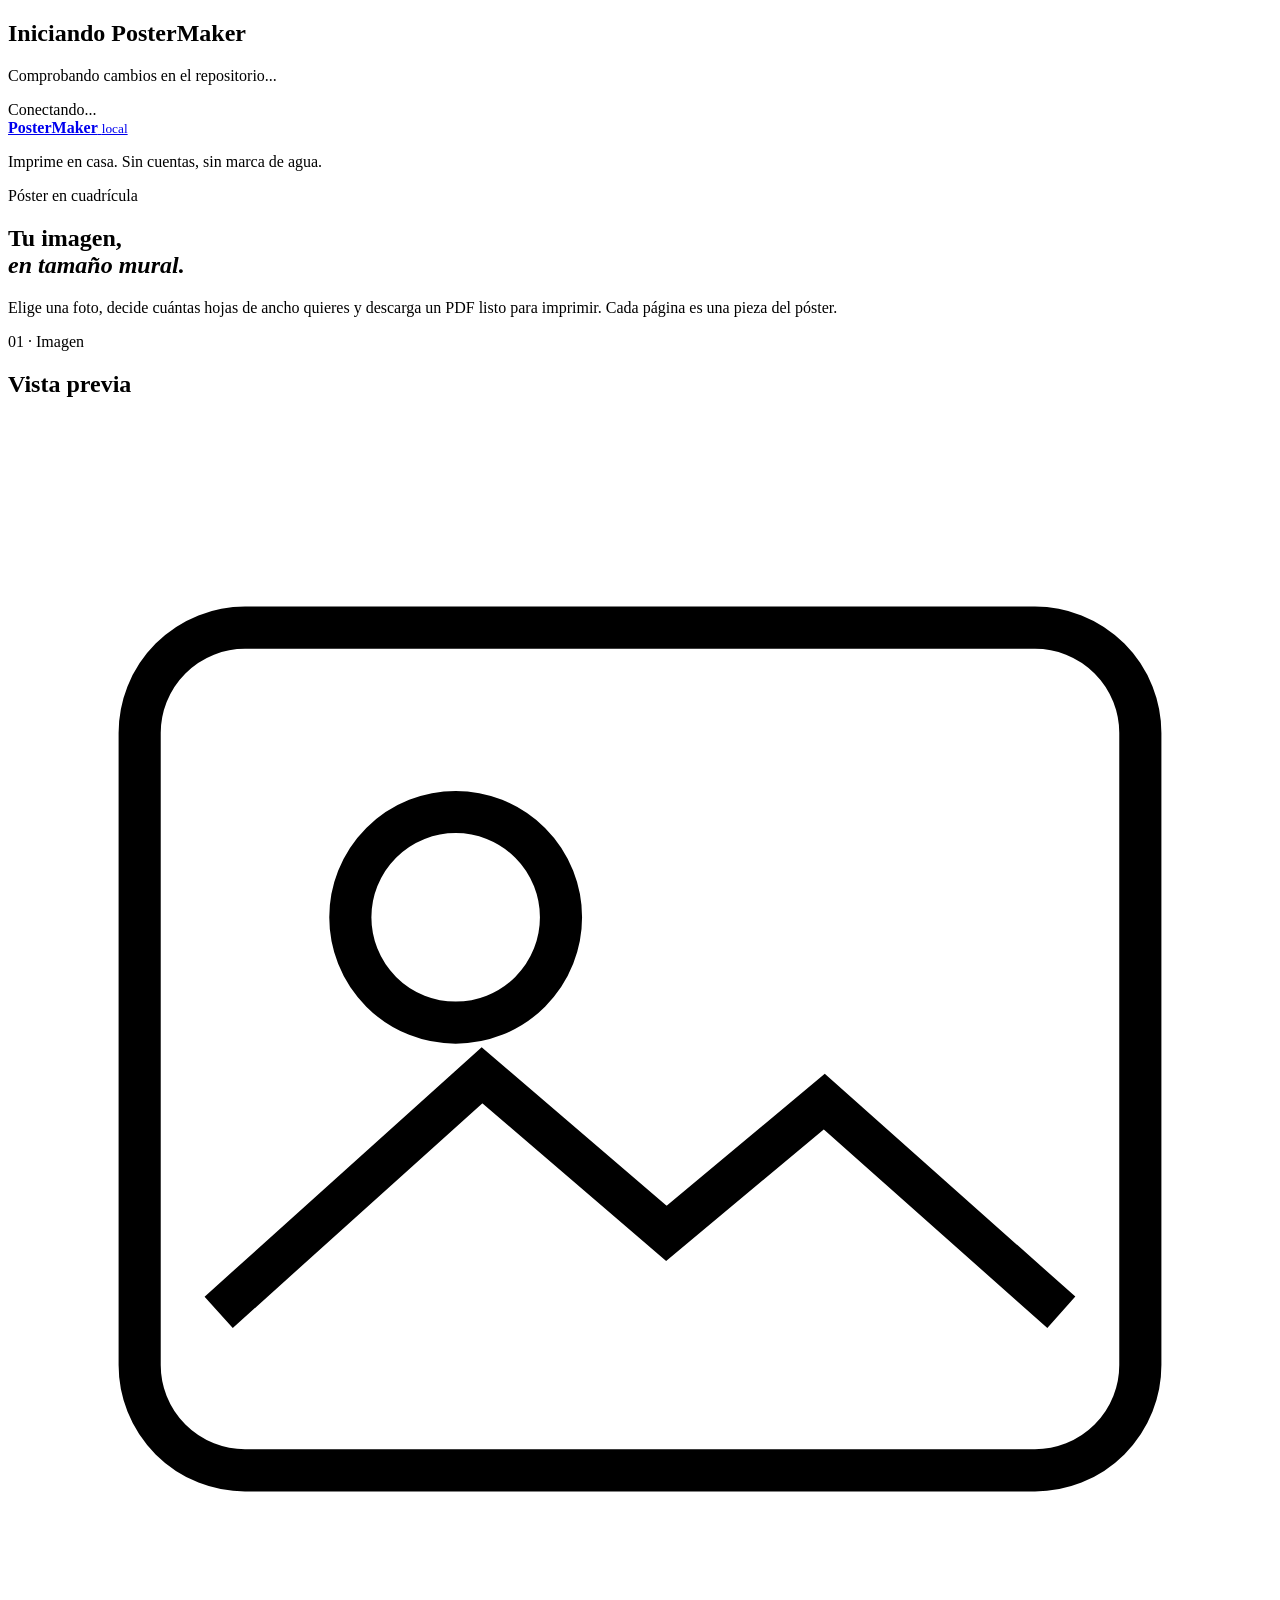
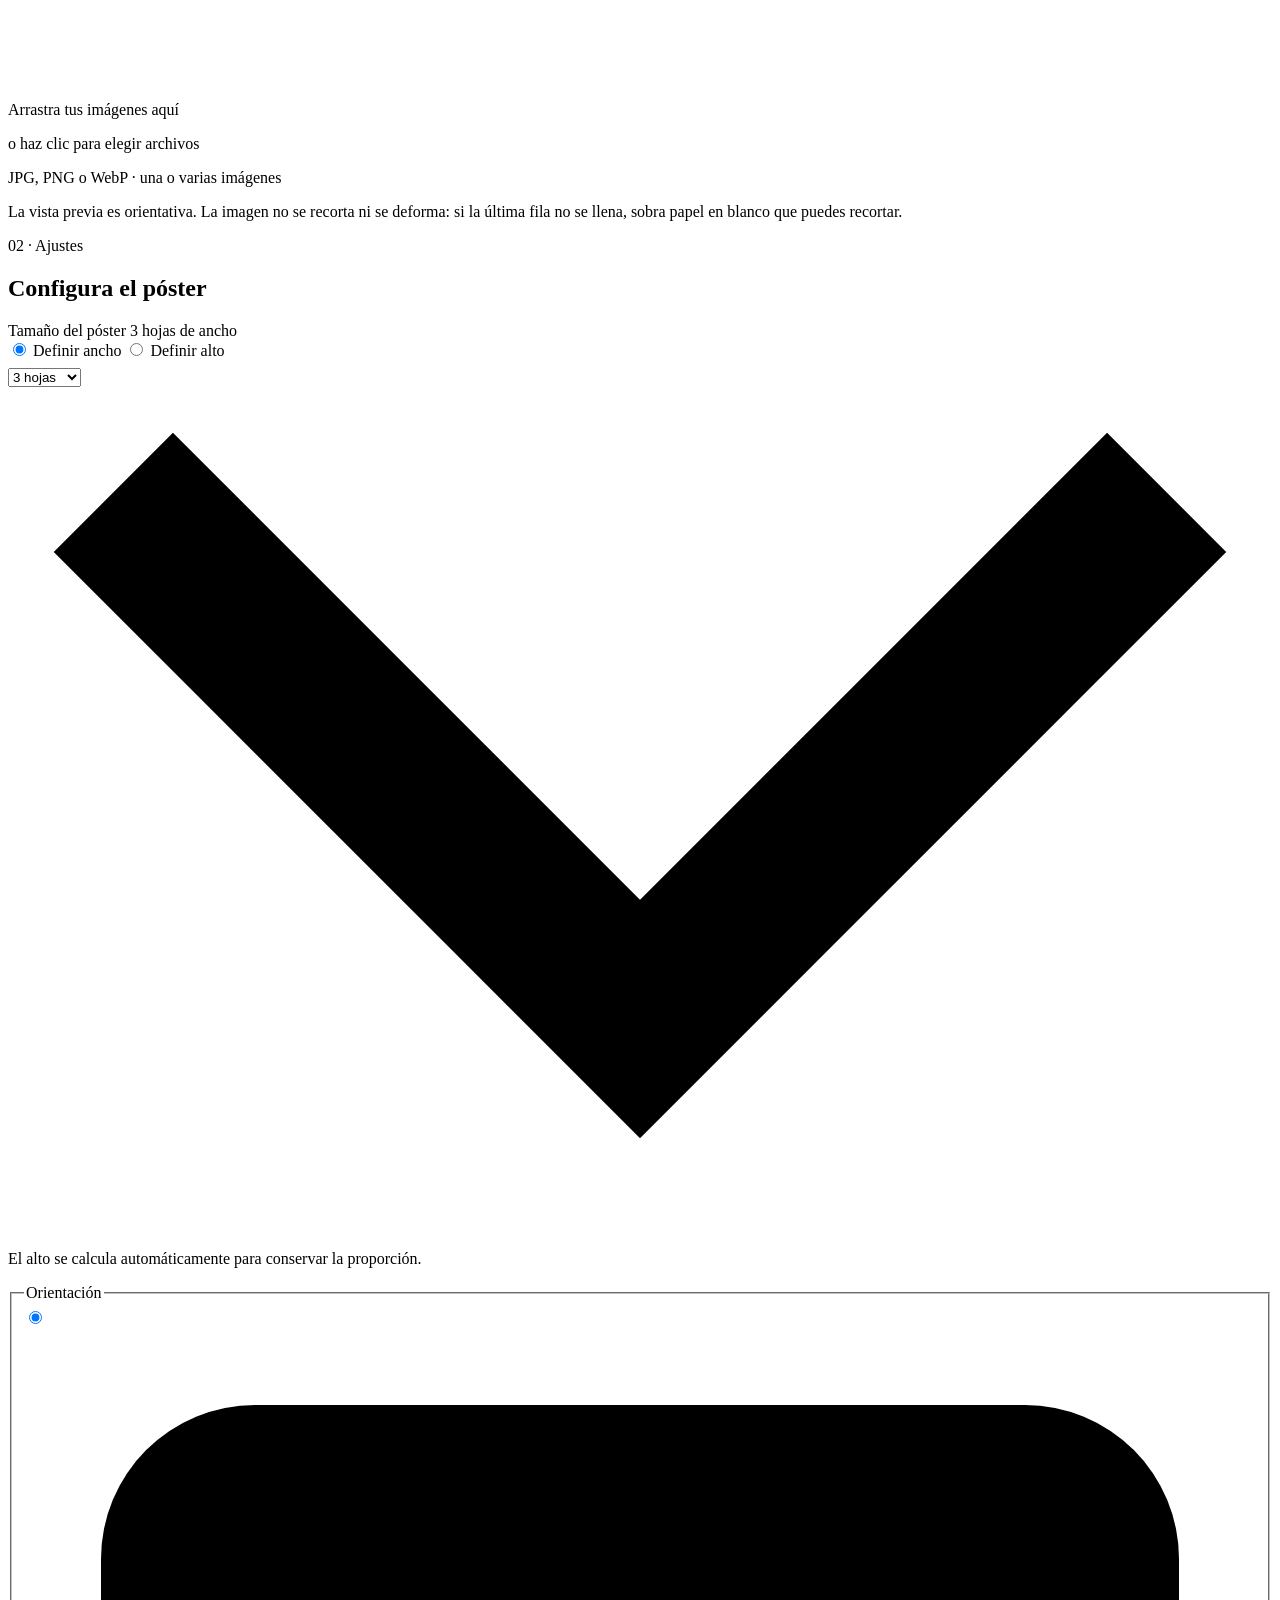
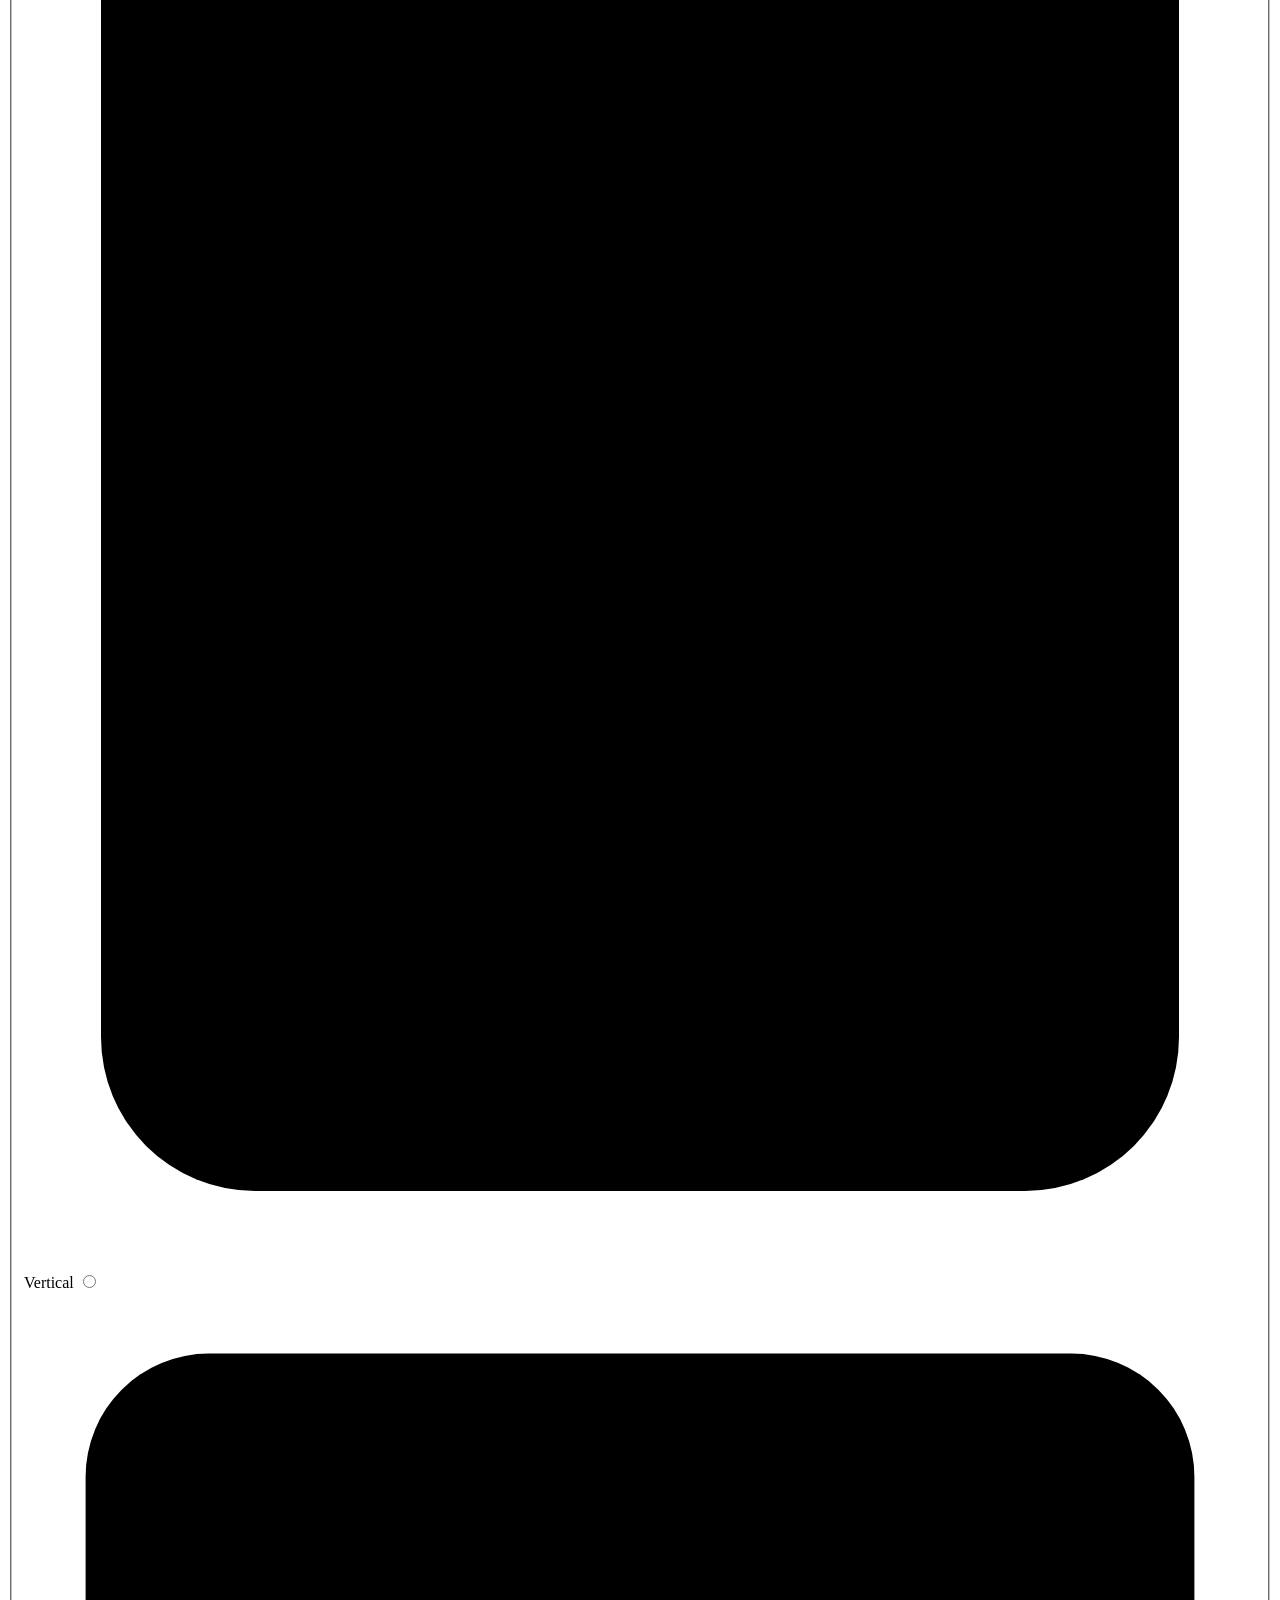
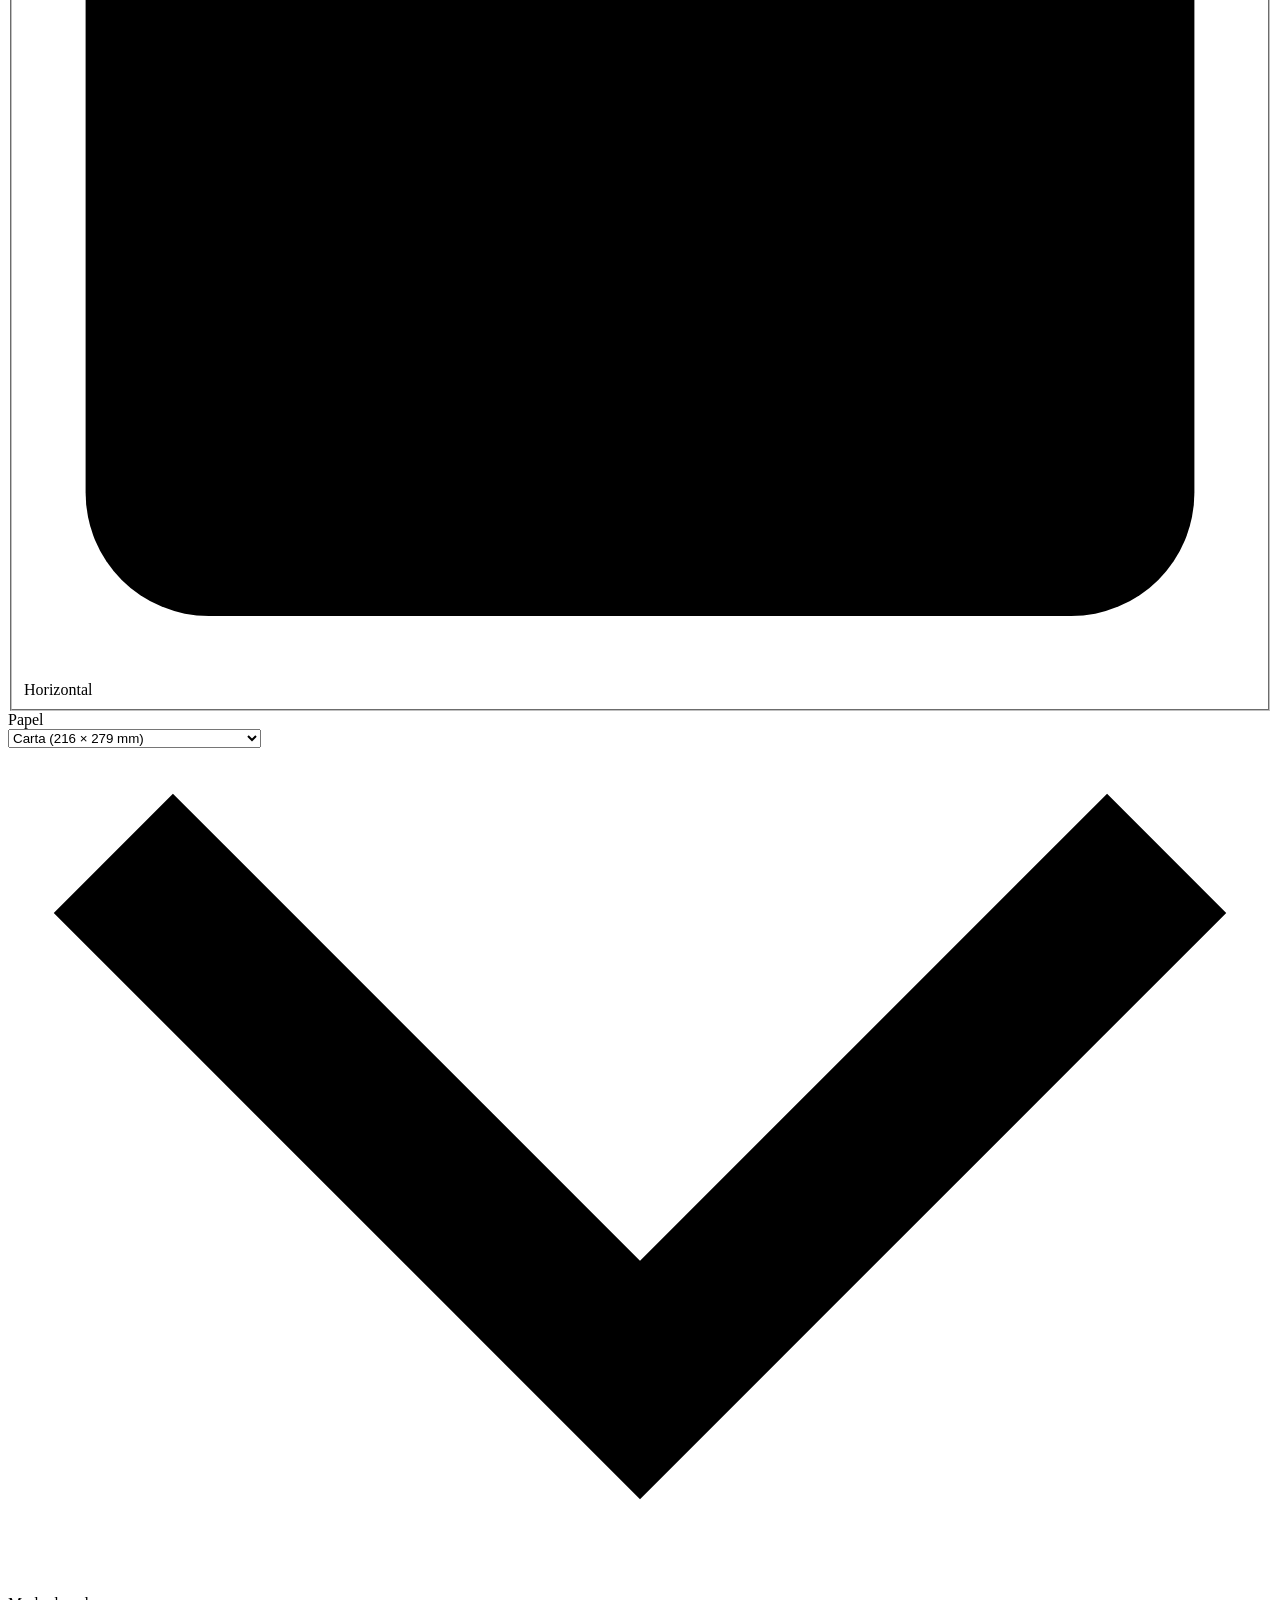
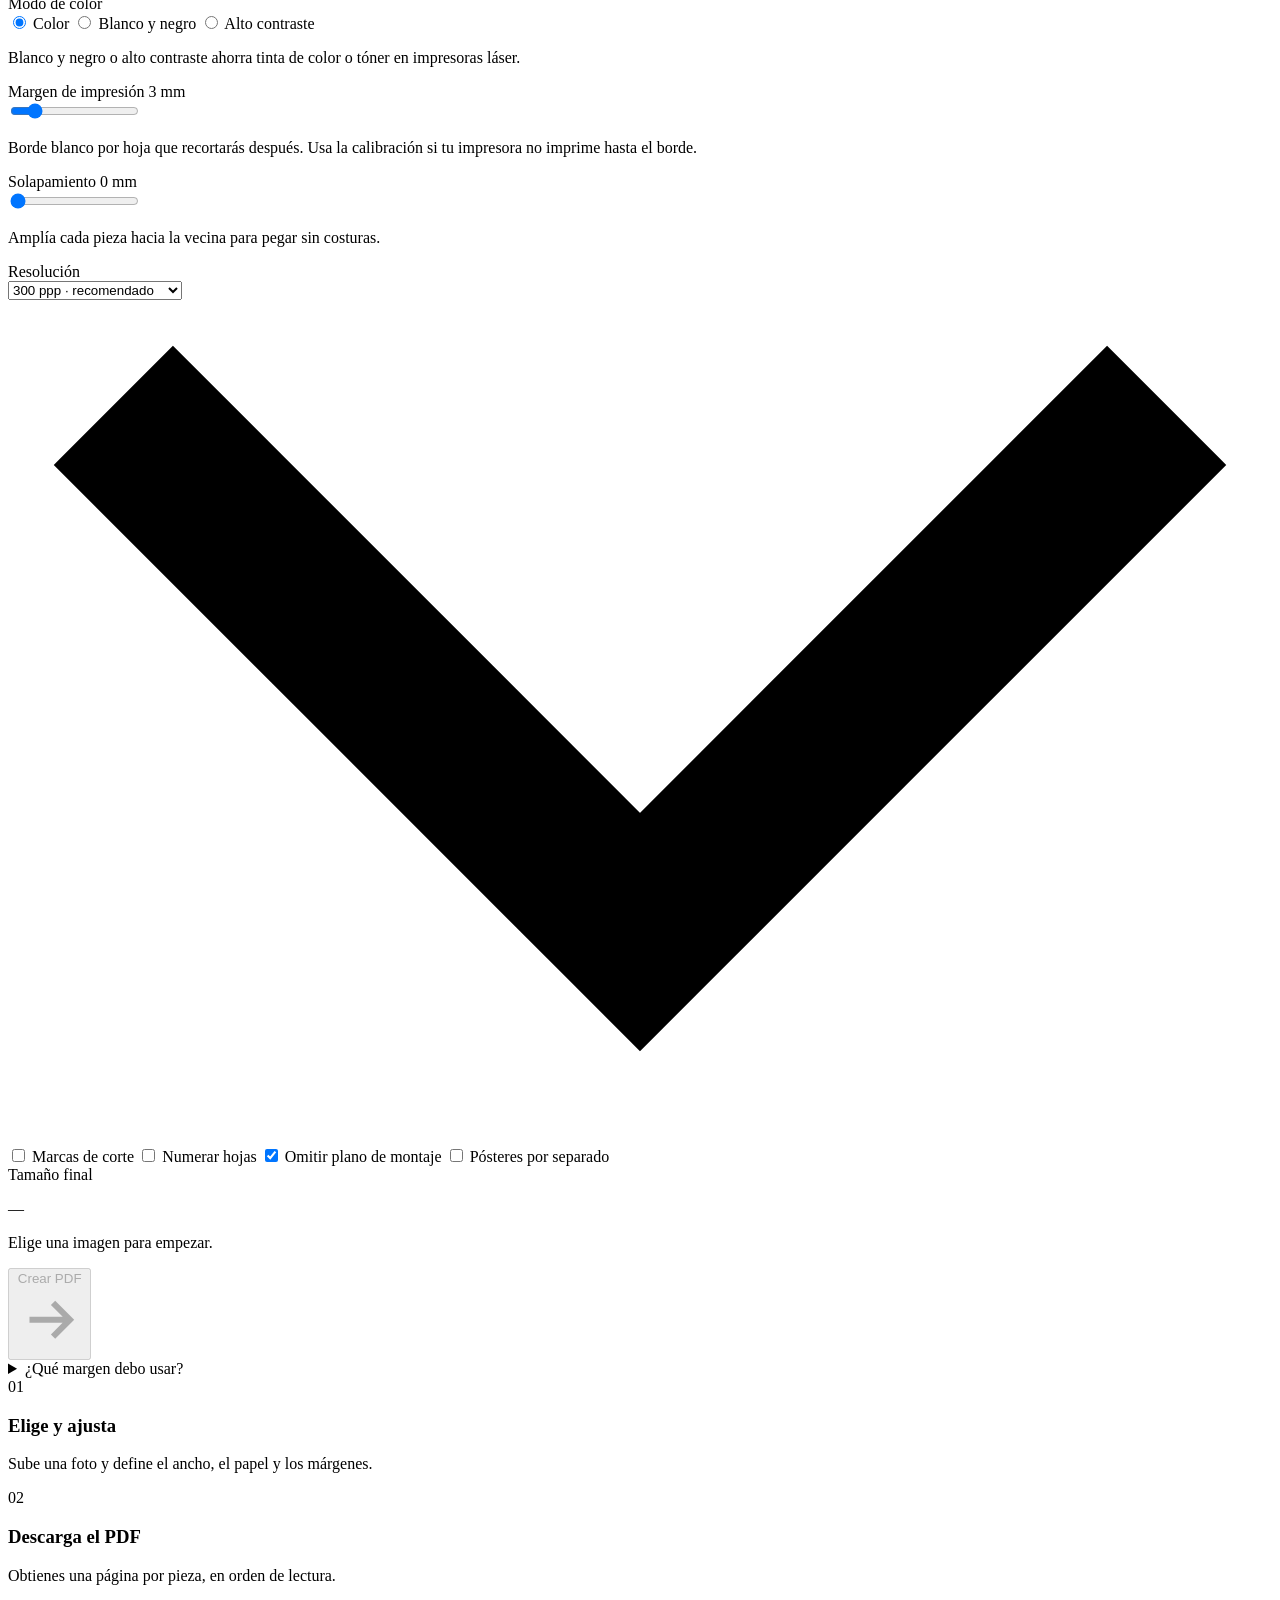
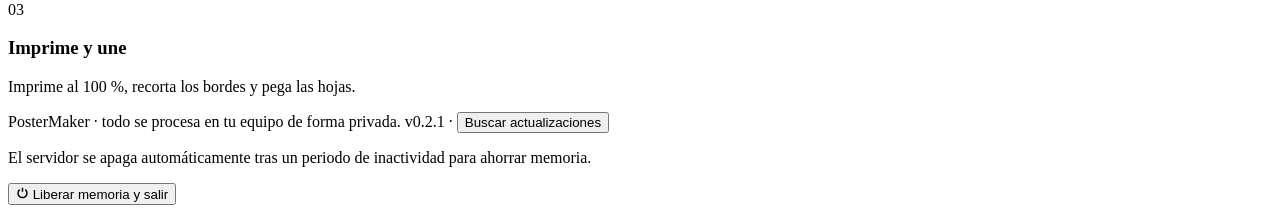
==== postermaker/static/index.html @ 4e957309 "chore: bump version to v0.2.1 and improve release tag discovery in updater" ====
<!doctype html>
<html lang="es">
<head>
  <meta charset="utf-8">
  <meta name="viewport" content="width=device-width, initial-scale=1">
  <title>PosterMaker · Pósteres imprimibles</title>
  <meta name="description" content="Convierte una imagen en un póster imprimible dividido en hojas Carta, A4, Oficio o Tabloide.">
  <link rel="icon" href="/static/favicon.svg" type="image/svg+xml">
  <link rel="stylesheet" href="/static/style.css">
  <script src="/static/app.js" defer></script>
</head>
<body>
  <div id="updater-overlay" class="updater-overlay" aria-live="polite">
    <div class="updater-card">
      <div class="updater-mark">
        <i></i><i></i><i></i><i></i>
      </div>
      <h2 id="updater-title">Iniciando PosterMaker</h2>
      <p id="updater-desc">Comprobando cambios en el repositorio...</p>
      <div class="updater-progress">
        <div id="updater-progress-bar" class="updater-progress-bar"></div>
      </div>
      <span id="updater-status" class="updater-status">Conectando...</span>
    </div>
  </div>

  <div class="page">
    <header class="site-header">
      <a class="brand" href="/" aria-label="PosterMaker, inicio">
        <span class="brand-mark" aria-hidden="true">
          <i></i><i></i><i></i><i></i>
        </span>
        <span class="brand-text">
          <strong>PosterMaker</strong>
          <small>local</small>
        </span>
      </a>
      <p class="header-note">Imprime en casa. Sin cuentas, sin marca de agua.</p>
    </header>

    <main>
      <section class="intro">
        <p class="eyebrow">Póster en cuadrícula</p>
        <h1>Tu imagen,<br><em>en tamaño mural.</em></h1>
        <p class="lead">
          Elige una foto, decide cuántas hojas de ancho quieres y descarga un PDF
          listo para imprimir. Cada página es una pieza del póster.
        </p>
      </section>

      <div class="workspace">
        <section class="preview-panel" aria-labelledby="preview-title">
          <div class="panel-head">
            <div>
              <p class="panel-kicker">01 · Imagen</p>
              <h2 id="preview-title">Vista previa</h2>
            </div>
            <button type="button" class="ghost-button" id="change-image" hidden>
              Cambiar imagen
            </button>
          </div>

          <div class="dropzone" id="dropzone" tabindex="0" role="button"
               aria-label="Seleccionar una o varias imágenes JPG o PNG">
            <input type="file" id="file-input" accept="image/jpeg,image/png,image/webp" multiple hidden>
            <div class="dropzone-icon" aria-hidden="true">
              <svg viewBox="0 0 48 48" fill="none" stroke="currentColor" stroke-width="1.6">
                <rect x="5" y="8" width="38" height="32" rx="4"/>
                <circle cx="17" cy="19" r="4"/>
                <path d="M8 34l10-9 7 6 6-5 9 8"/>
              </svg>
            </div>
            <p class="dropzone-title">Arrastra tus imágenes aquí</p>
            <p class="dropzone-copy">o haz clic para elegir archivos</p>
            <span class="dropzone-meta">JPG, PNG o WebP · una o varias imágenes</span>
          </div>

          <div class="preview-stage" id="preview-stage" hidden>
            <div class="batch-bar" id="batch-bar" hidden>
              <div class="batch-bar-header">
                <span id="batch-count" class="batch-count">0 imágenes</span>
                <span class="batch-hint">Haz clic en una miniatura para ver su póster</span>
              </div>
              <div class="batch-thumbs" id="batch-thumbs"></div>
            </div>
            <div class="canvas-wrap" id="canvas-wrap">
              <canvas id="preview-canvas" aria-label="Vista previa del póster con guías de corte"></canvas>
            </div>
            <div class="preview-meta">
              <span id="image-meta">—</span>
              <span id="hover-tile-info" class="hover-tile-info" hidden></span>
              <span class="cut-legend"><i aria-hidden="true"></i> guías de corte</span>
            </div>
          </div>

          <p class="fine-print">
            La vista previa es orientativa. La imagen no se recorta ni se deforma:
            si la última fila no se llena, sobra papel en blanco que puedes recortar.
          </p>
        </section>

        <aside class="options-panel" aria-labelledby="options-title">
          <div class="panel-head">
            <div>
              <p class="panel-kicker">02 · Ajustes</p>
              <h2 id="options-title">Configura el póster</h2>
            </div>
          </div>

          <form id="options-form" novalidate>
            <div class="control">
              <div class="control-head">
                <label for="dim-count">Tamaño del póster</label>
                <output id="pages-wide-out" for="dim-count">3 hojas de ancho</output>
              </div>
              <div class="segmented segmented-tight" style="margin-bottom: 8px;">
                <input type="radio" name="dimension_mode" id="dim-mode-wide" value="wide" checked>
                <label for="dim-mode-wide">Definir ancho</label>
                <input type="radio" name="dimension_mode" id="dim-mode-high" value="high">
                <label for="dim-mode-high">Definir alto</label>
              </div>
              <div class="select-wrap">
                <select id="pages-wide" name="pages_wide">
                  <option value="1">1 hoja</option>
                  <option value="2">2 hojas</option>
                  <option value="3" selected>3 hojas</option>
                  <option value="4">4 hojas</option>
                  <option value="5">5 hojas</option>
                  <option value="6">6 hojas</option>
                  <option value="7">7 hojas</option>
                  <option value="8">8 hojas</option>
                  <option value="9">9 hojas</option>
                  <option value="10">10 hojas</option>
                </select>
                <svg class="chevron" viewBox="0 0 12 8" aria-hidden="true">
                  <path d="M1 1l5 5 5-5" fill="none" stroke="currentColor" stroke-width="1.6"/>
                </svg>
              </div>
              <p class="hint" id="dim-hint">El alto se calcula automáticamente para conservar la proporción.</p>
            </div>

            <div class="control-grid">
              <fieldset class="control">
                <legend>Orientación</legend>
                <div class="segmented">
                  <input type="radio" name="orientation" id="orientation-portrait" value="portrait" checked>
                  <label for="orientation-portrait">
                    <svg viewBox="0 0 16 20" aria-hidden="true"><rect x="1" y="1" width="14" height="18" rx="2"/></svg>
                    Vertical
                  </label>
                  <input type="radio" name="orientation" id="orientation-landscape" value="landscape">
                  <label for="orientation-landscape">
                    <svg viewBox="0 0 20 16" aria-hidden="true"><rect x="1" y="1" width="18" height="14" rx="2"/></svg>
                    Horizontal
                  </label>
                </div>
              </fieldset>

              <div class="control">
                <div class="control-head">
                  <label for="paper">Papel</label>
                </div>
                <div class="select-wrap">
                  <select id="paper" name="paper">
                    <option value="letter" selected>Carta (216 × 279 mm)</option>
                    <option value="a4">A4 (210 × 297 mm)</option>
                    <option value="a3">A3 (297 × 420 mm)</option>
                    <option value="a5">A5 (148 × 210 mm)</option>
                    <option value="legal">Oficio / Legal (216 × 356 mm)</option>
                    <option value="tabloid">Tabloide / Doble Carta (279 × 432 mm)</option>
                  </select>
                  <svg class="chevron" viewBox="0 0 12 8" aria-hidden="true">
                    <path d="M1 1l5 5 5-5" fill="none" stroke="currentColor" stroke-width="1.6"/>
                  </svg>
                </div>
              </div>
            </div>

            <div class="control">
              <div class="control-head">
                <label>Modo de color</label>
              </div>
              <div class="segmented">
                <input type="radio" name="color_mode" id="color-full" value="color" checked>
                <label for="color-full">Color</label>
                <input type="radio" name="color_mode" id="color-gray" value="grayscale">
                <label for="color-gray">Blanco y negro</label>
                <input type="radio" name="color_mode" id="color-mono" value="monochrome">
                <label for="color-mono">Alto contraste</label>
              </div>
              <p class="hint">Blanco y negro o alto contraste ahorra tinta de color o tóner en impresoras láser.</p>
            </div>

            <div class="control">
              <div class="control-head">
                <label for="margin">Margen de impresión</label>
                <output id="margin-out" for="margin">3 mm</output>
              </div>
              <input type="range" id="margin" name="margin" min="0" max="20" step="1" value="3">
              <p class="hint">Borde blanco por hoja que recortarás después. Usa la calibración si tu impresora no imprime hasta el borde.</p>
            </div>

            <div class="control">
              <div class="control-head">
                <label for="overlap">Solapamiento</label>
                <output id="overlap-out" for="overlap">0 mm</output>
              </div>
              <input type="range" id="overlap" name="overlap" min="0" max="10" step="1" value="0">
              <p class="hint">Amplía cada pieza hacia la vecina para pegar sin costuras.</p>
            </div>

            <div class="control">
              <div class="control-head">
                <label for="dpi">Resolución</label>
              </div>
              <div class="select-wrap">
                <select id="dpi" name="dpi">
                  <option value="150">150 ppp · borrador</option>
                  <option value="300" selected>300 ppp · recomendado</option>
                  <option value="600">600 ppp · máxima calidad</option>
                </select>
                <svg class="chevron" viewBox="0 0 12 8" aria-hidden="true">
                  <path d="M1 1l5 5 5-5" fill="none" stroke="currentColor" stroke-width="1.6"/>
                </svg>
              </div>
            </div>

            <div class="switch-row">
              <label class="switch">
                <input type="checkbox" id="marks" name="marks">
                <span class="switch-track" aria-hidden="true"></span>
                <span>Marcas de corte</span>
              </label>
              <label class="switch">
                <input type="checkbox" id="labels" name="labels">
                <span class="switch-track" aria-hidden="true"></span>
                <span>Numerar hojas</span>
              </label>
              <label class="switch" title="Al estar marcada, el PDF comienza directamente con las piezas a imprimir, omitiendo la primera página con la vista previa y el plano de montaje">
                <input type="checkbox" id="skip-guide" name="skip_guide" checked>
                <span class="switch-track" aria-hidden="true"></span>
                <span>Omitir plano de montaje</span>
              </label>
              <label class="switch" id="separate-wrap" title="Si seleccionas varias imágenes y activas esta opción, se generará un póster independiente para cada una en lugar de un único PDF combinado.">
                <input type="checkbox" id="separate-posters" name="separate_posters">
                <span class="switch-track" aria-hidden="true"></span>
                <span>Pósteres por separado</span>
              </label>
            </div>

            <div class="summary" id="summary">
              <div class="summary-top">
                <span>Tamaño final</span>
                <span class="dpi-badge" id="dpi-badge" hidden>—</span>
              </div>
              <p class="dimensions" id="dimensions">—</p>
              <p class="summary-detail" id="summary-detail">Elige una imagen para empezar.</p>
              <p class="resolution-note" id="resolution-note" hidden></p>
            </div>

            <button type="submit" class="primary-button" id="generate" disabled>
              <span class="button-label">Crear PDF</span>
              <span class="spinner" aria-hidden="true"></span>
              <svg viewBox="0 0 20 20" aria-hidden="true">
                <path d="M4 10h11M11 5l5 5-5 5" fill="none" stroke="currentColor" stroke-width="1.8"/>
              </svg>
            </button>

            <p class="status" id="status" role="status" aria-live="polite" hidden></p>

            <div class="result-card" id="result-card" hidden>
              <div class="result-head">
                <span class="check" aria-hidden="true">
                  <svg viewBox="0 0 20 20"><path d="M4 10.5l4 4 8-9" fill="none" stroke="currentColor" stroke-width="2"/></svg>
                </span>
                <div>
                  <strong id="result-title">Tu PDF está listo</strong>
                  <span id="result-detail">—</span>
                </div>
              </div>
              <a class="download-button" id="download-link" href="#" download>
                <span class="download-label">Descargar PDF</span>
                <svg viewBox="0 0 20 20" aria-hidden="true">
                  <path d="M10 3v10M5.5 9l4.5 4.5L14.5 9M4 17h12" fill="none" stroke="currentColor" stroke-width="1.8"/>
                </svg>
              </a>
              <div id="batch-separate-files" class="batch-separate-files" hidden>
                <p class="batch-files-title">Archivos individuales listos para descargar:</p>
                <div id="batch-files-list" class="batch-files-list"></div>
              </div>
              <a class="download-button secondary" id="download-zip-link" href="#" download>
                <span class="download-zip-label">Descargar piezas sueltas (ZIP)</span>
                <svg viewBox="0 0 20 20" aria-hidden="true">
                  <path d="M4 3h12a1 1 0 011 1v12a1 1 0 01-1 1H4a1 1 0 01-1-1V4a1 1 0 011-1zm6 3v8m-3-4l3 3 3-3" fill="none" stroke="currentColor" stroke-width="1.8"/>
                </svg>
              </a>
              <div class="result-actions">
                <a id="result-preview" href="#" target="_blank" rel="noopener">Ver vista previa</a>
                <button type="button" id="new-poster">Crear otro</button>
              </div>
            </div>

            <details class="calibration">
              <summary>¿Qué margen debo usar?</summary>
              <p>
                Imprime la hoja de calibración al 100 %, mide el borde blanco de
                tu impresora e introduce el valor mayor. Si imprime sin bordes,
                usa 0 mm.
              </p>
              <a id="calibration-link" href="/api/calibration?paper=letter" download>
                Descargar calibración Carta
              </a>
            </details>
          </form>
        </aside>
      </div>

      <section class="steps" aria-label="Cómo funciona">
        <article>
          <span>01</span>
          <h3>Elige y ajusta</h3>
          <p>Sube una foto y define el ancho, el papel y los márgenes.</p>
        </article>
        <article>
          <span>02</span>
          <h3>Descarga el PDF</h3>
          <p>Obtienes una página por pieza, en orden de lectura.</p>
        </article>
        <article>
          <span>03</span>
          <h3>Imprime y une</h3>
          <p>Imprime al 100 %, recorta los bordes y pega las hojas.</p>
        </article>
      </section>
    </main>

    <footer class="site-footer">
      <div class="footer-info">
        <p>PosterMaker · todo se procesa en tu equipo de forma privada. <span class="version-badge">v0.2.1</span> · <button type="button" id="btn-check-update" class="btn-text">Buscar actualizaciones</button></p>
        <p class="footer-hint">El servidor se apaga automáticamente tras un periodo de inactividad para ahorrar memoria.</p>
      </div>
      <button type="button" id="btn-shutdown" class="btn-subtle" title="Cerrar servidor y liberar memoria RAM inmediatamente">
        <svg viewBox="0 0 16 16" width="13" height="13" fill="none" stroke="currentColor" stroke-width="1.8" aria-hidden="true">
          <path d="M8 2v5M4.5 4.5a5.5 5.5 0 1 0 7 0"/>
        </svg>
        Liberar memoria y salir
      </button>
    </footer>
  </div>
</body>
</html>
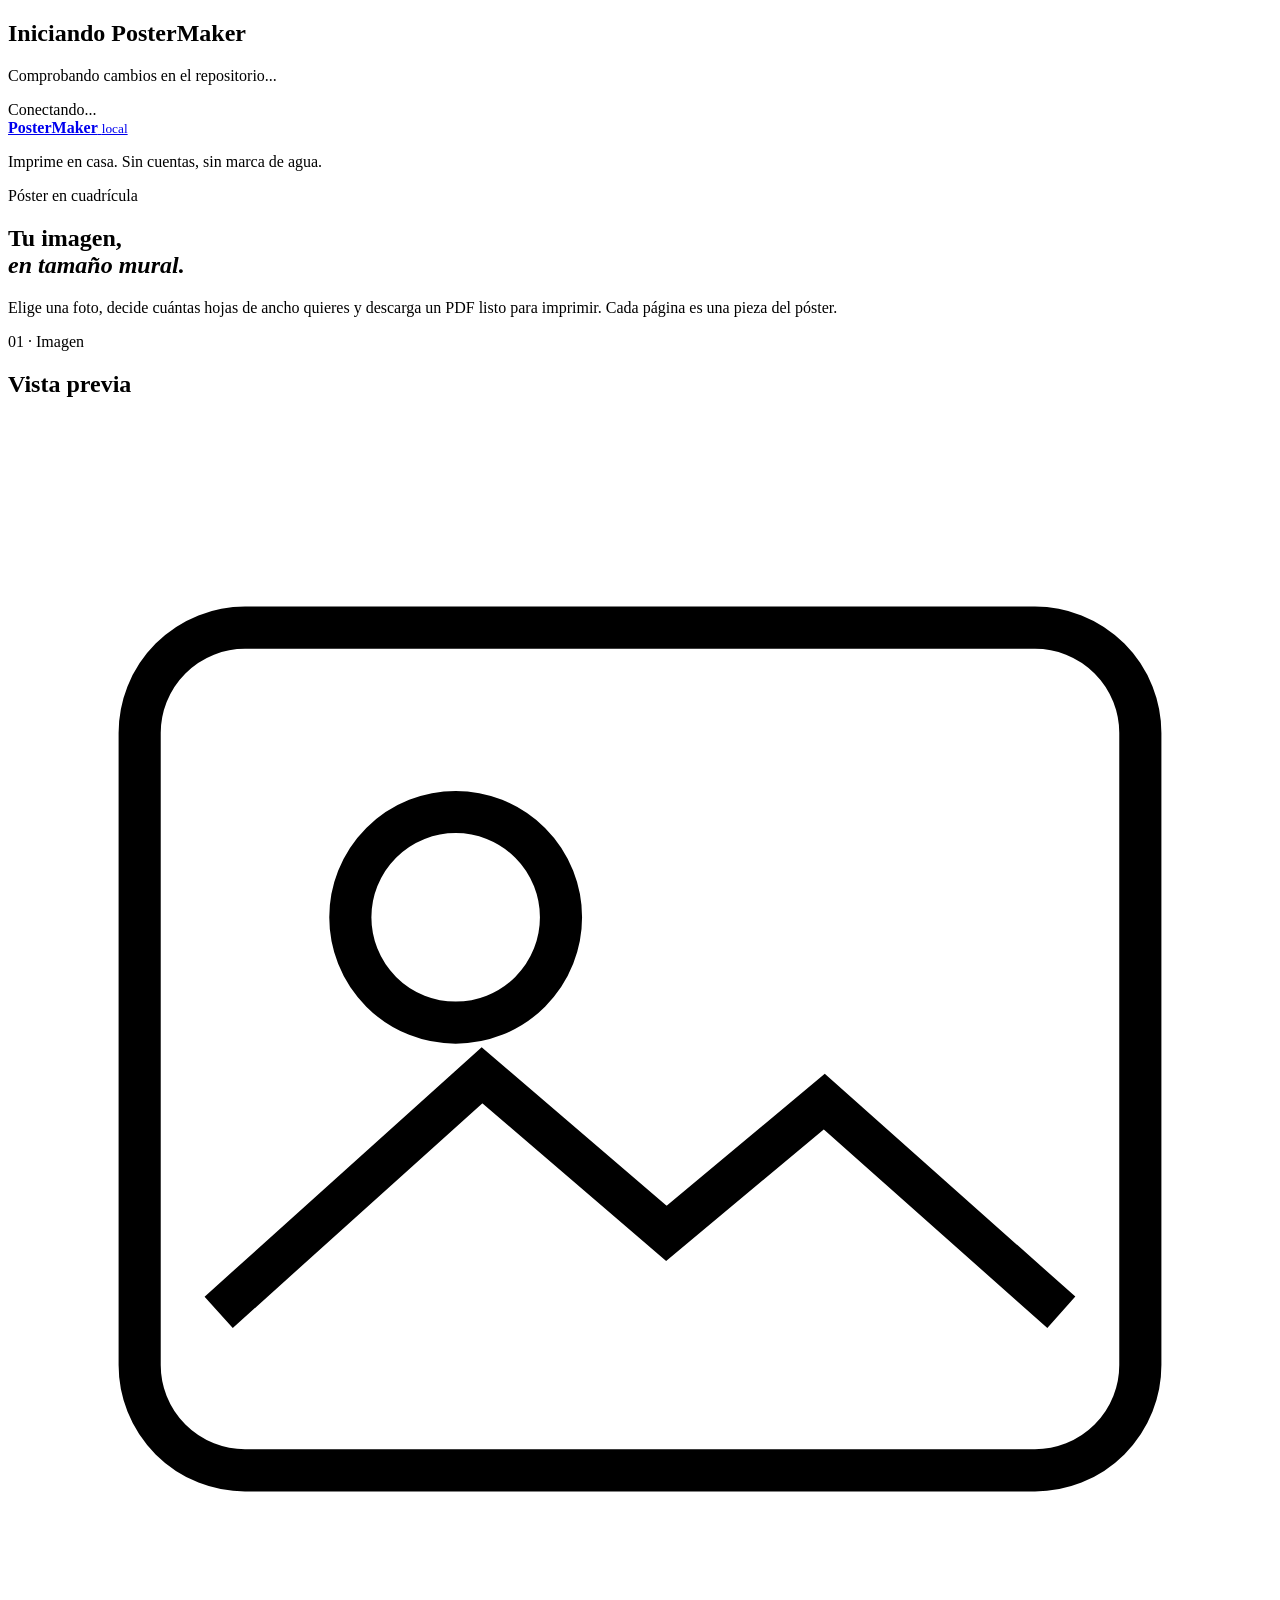
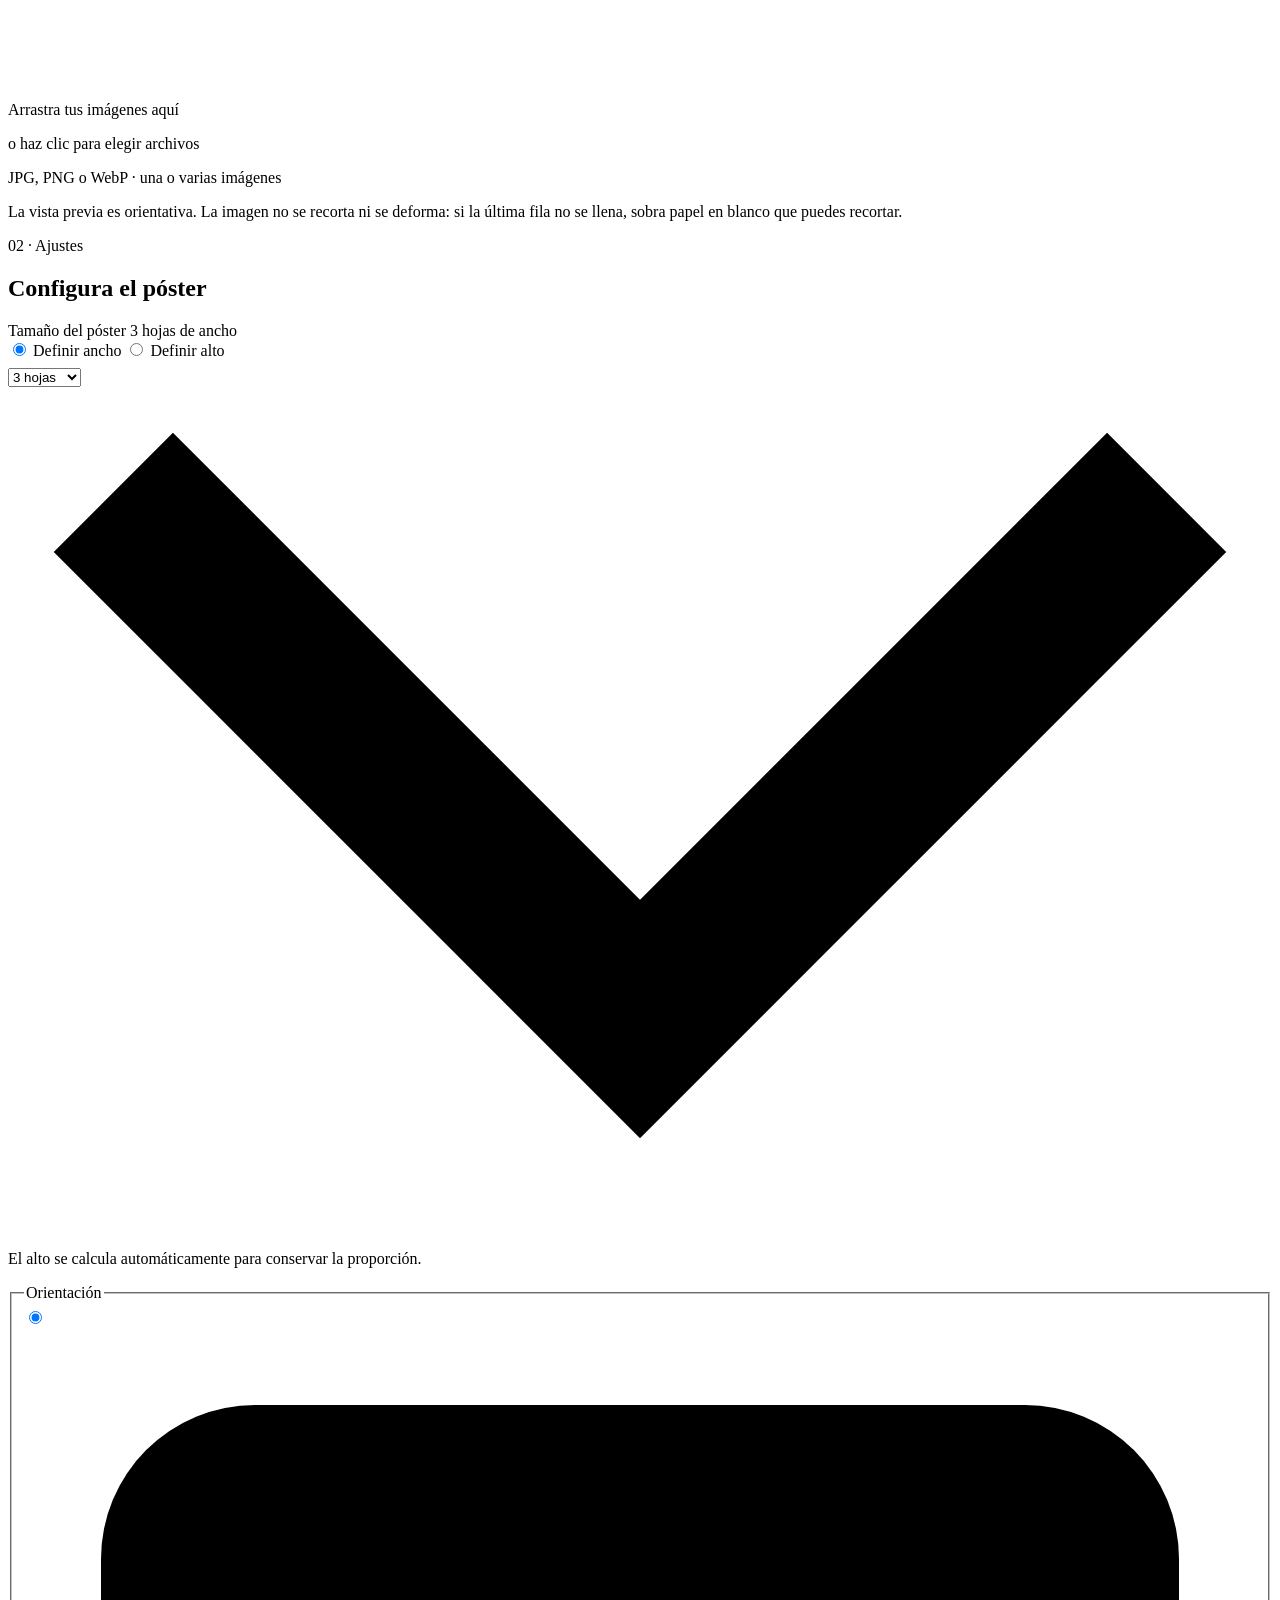
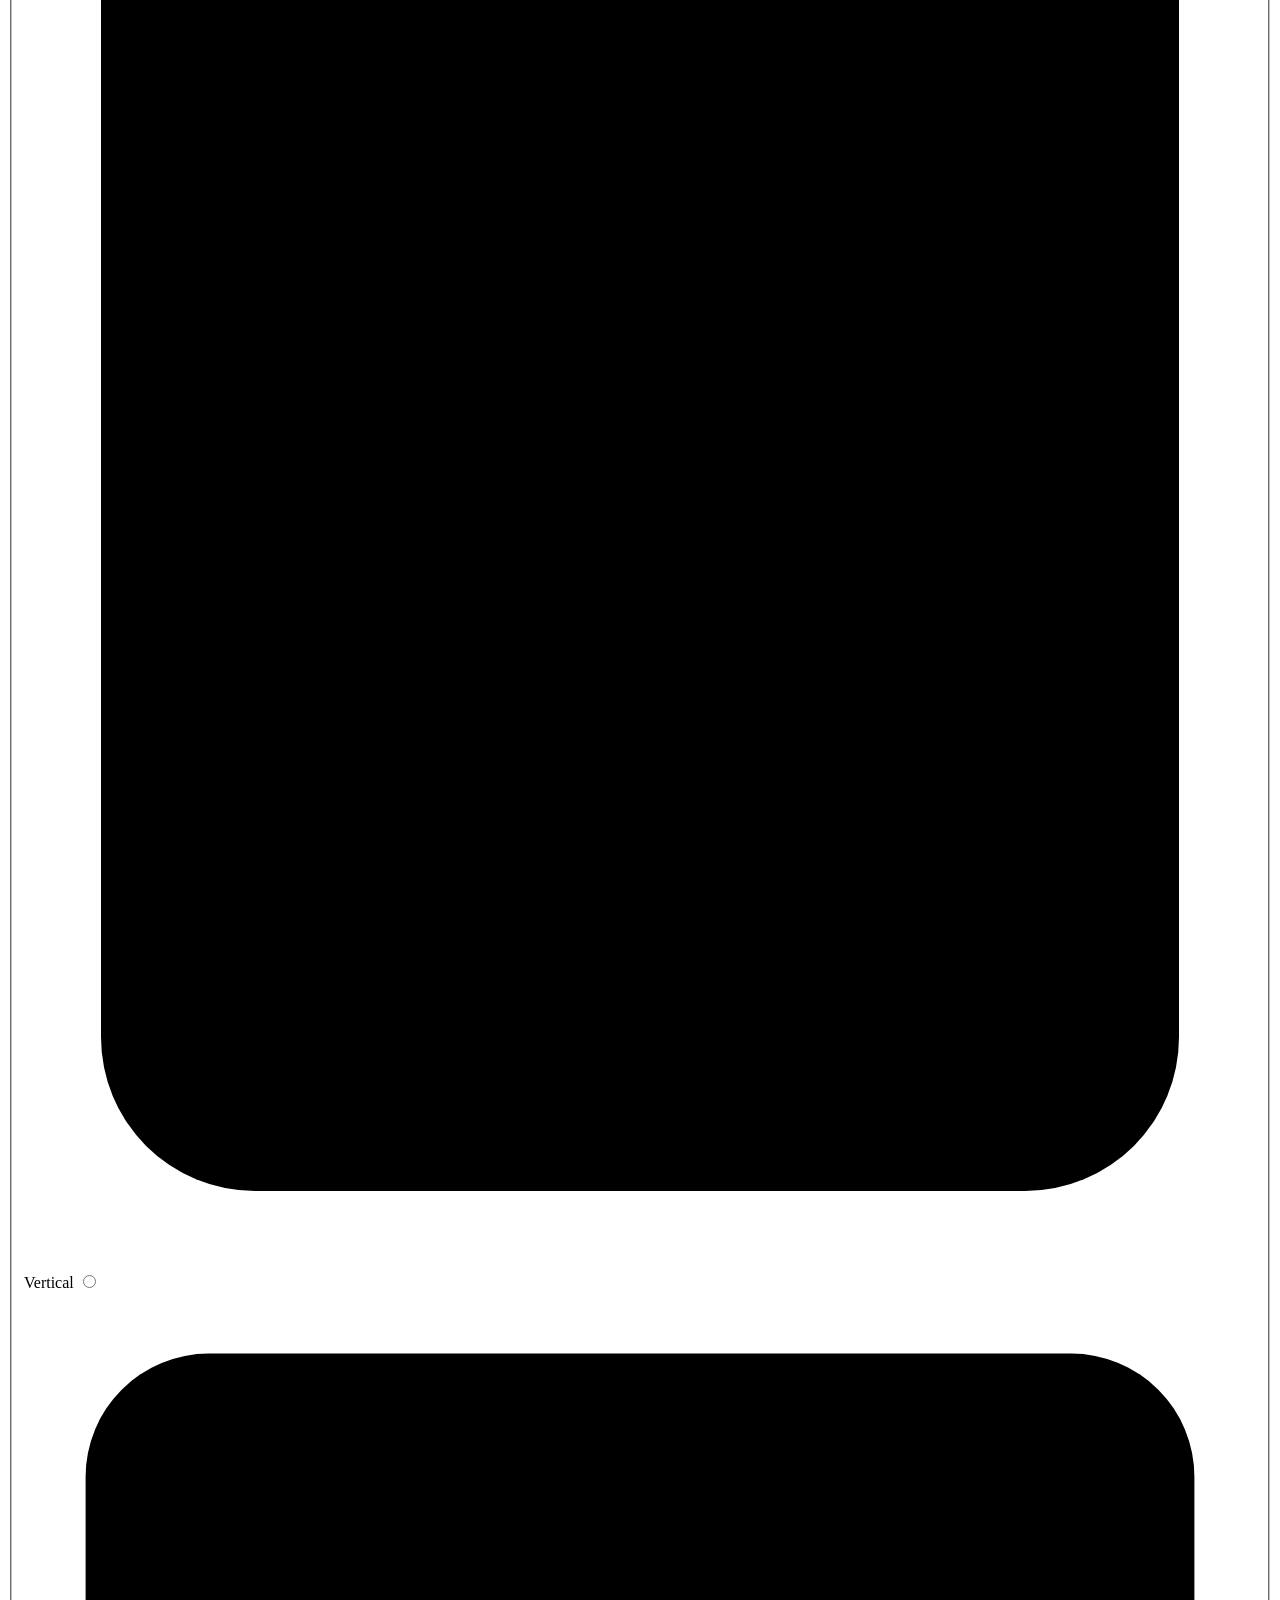
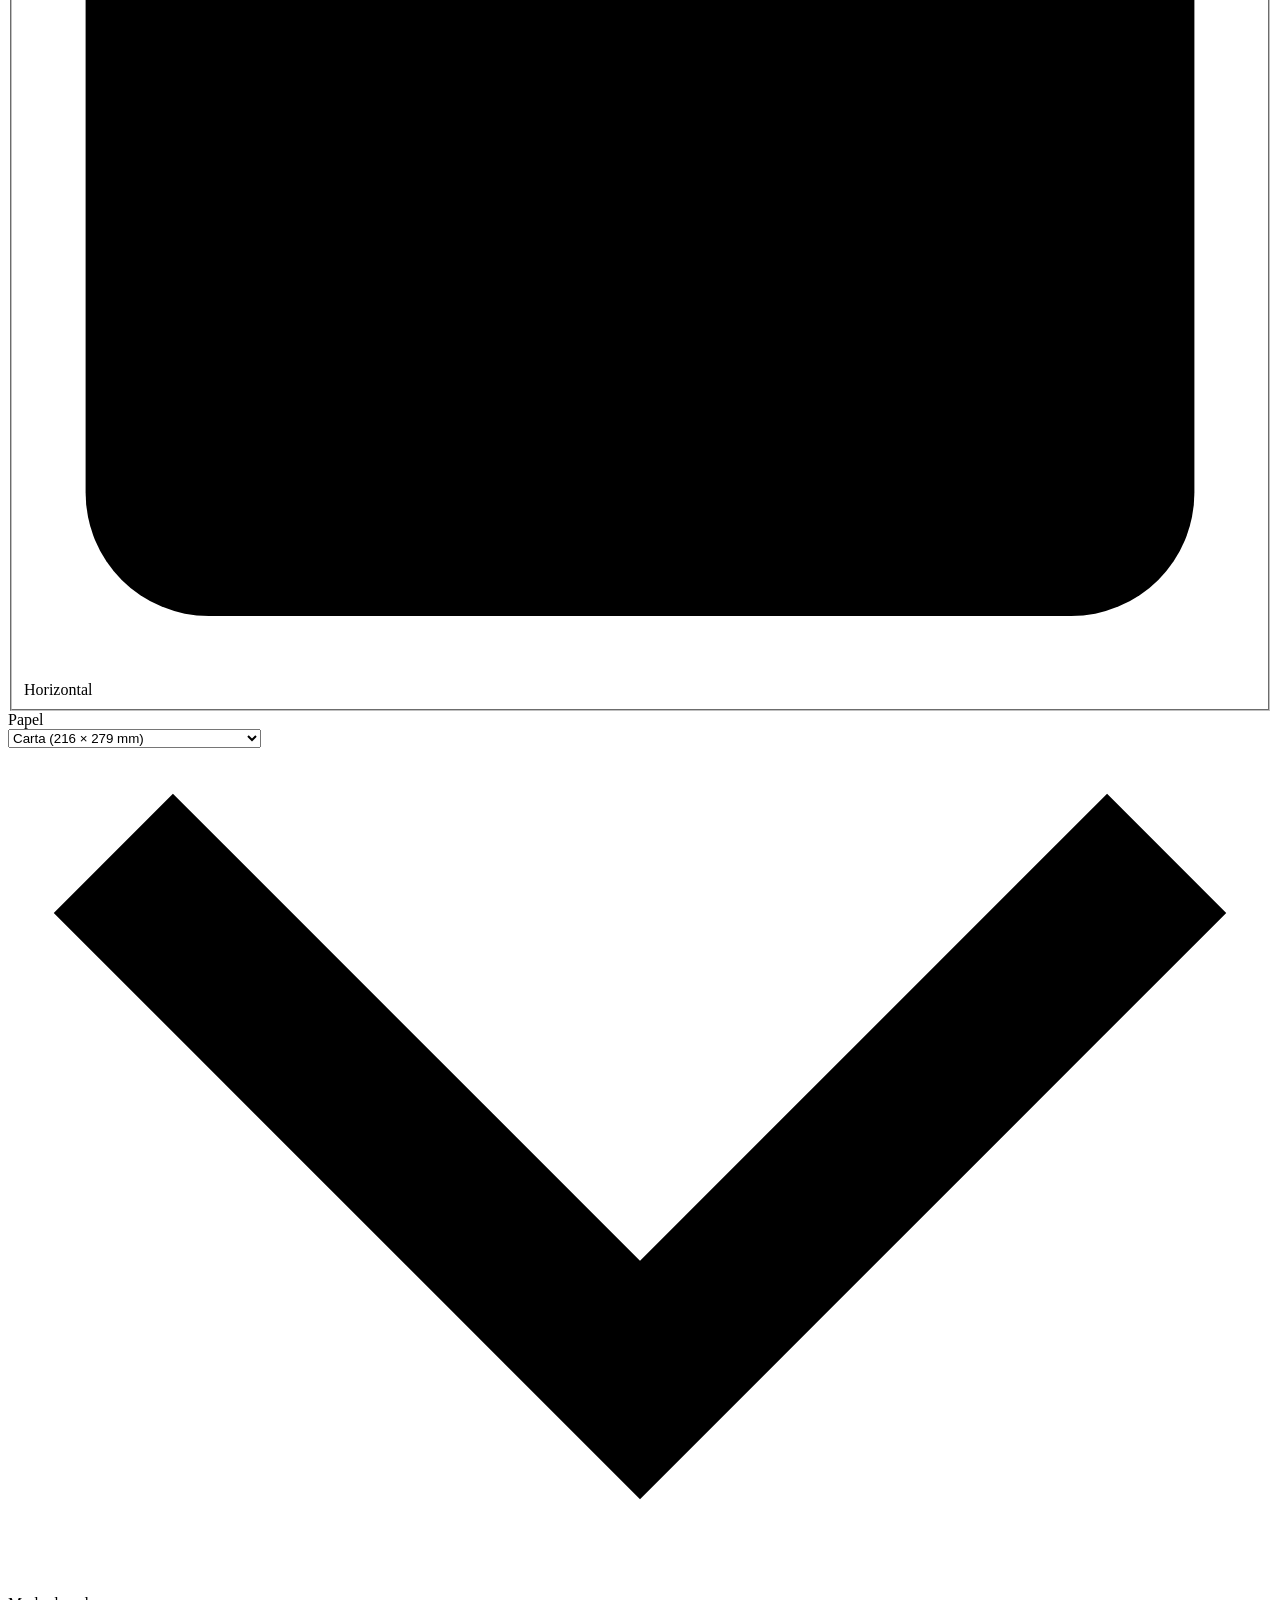
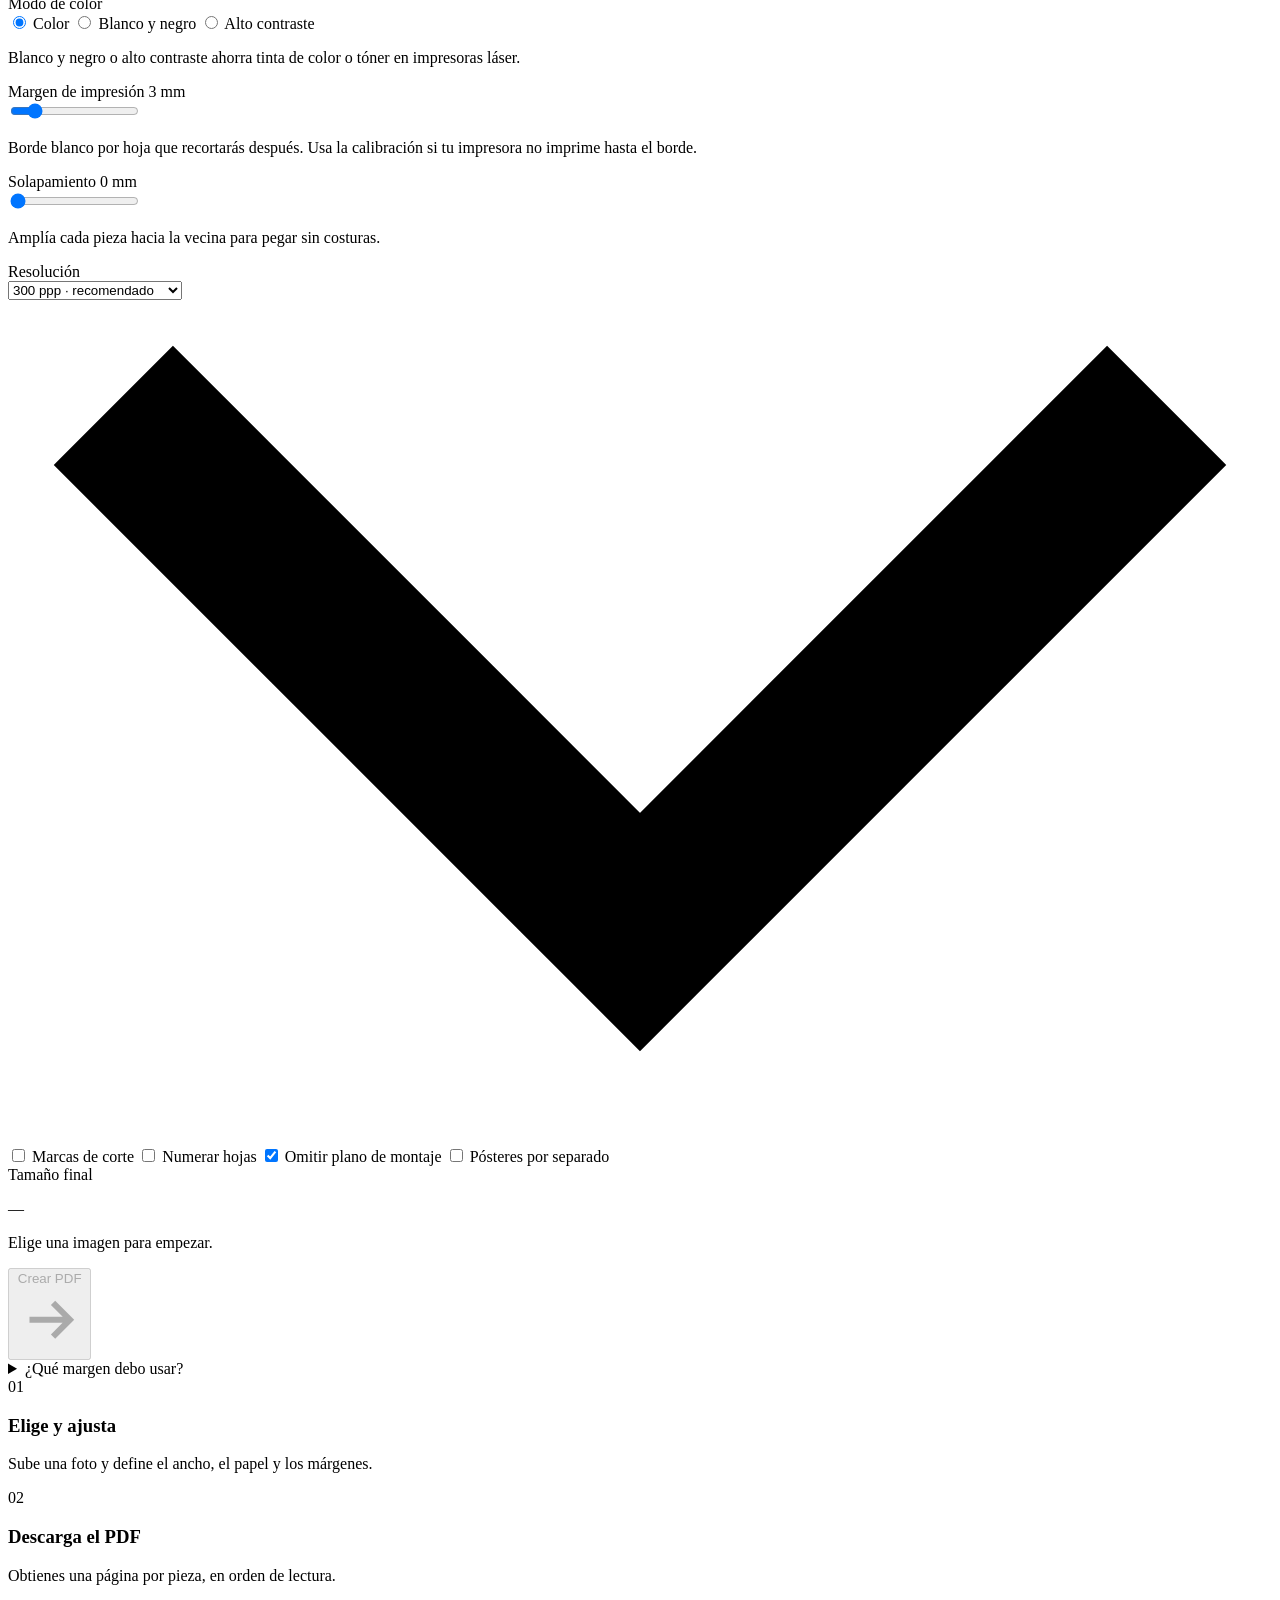
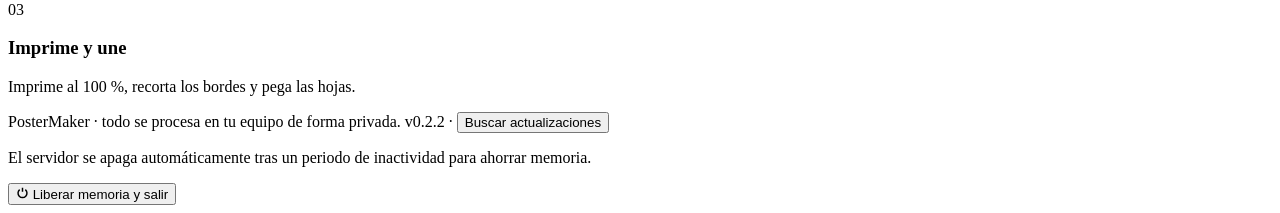
==== commit 91ca1deb: "chore: bump version to v0.2.2" ====
--- a/postermaker/static/index.html
+++ b/postermaker/static/index.html
@@ -336,7 +336,7 @@
 
     <footer class="site-footer">
       <div class="footer-info">
-        <p>PosterMaker · todo se procesa en tu equipo de forma privada. <span class="version-badge">v0.2.1</span> · <button type="button" id="btn-check-update" class="btn-text">Buscar actualizaciones</button></p>
+        <p>PosterMaker · todo se procesa en tu equipo de forma privada. <span class="version-badge">v0.2.2</span> · <button type="button" id="btn-check-update" class="btn-text">Buscar actualizaciones</button></p>
         <p class="footer-hint">El servidor se apaga automáticamente tras un periodo de inactividad para ahorrar memoria.</p>
       </div>
       <button type="button" id="btn-shutdown" class="btn-subtle" title="Cerrar servidor y liberar memoria RAM inmediatamente">
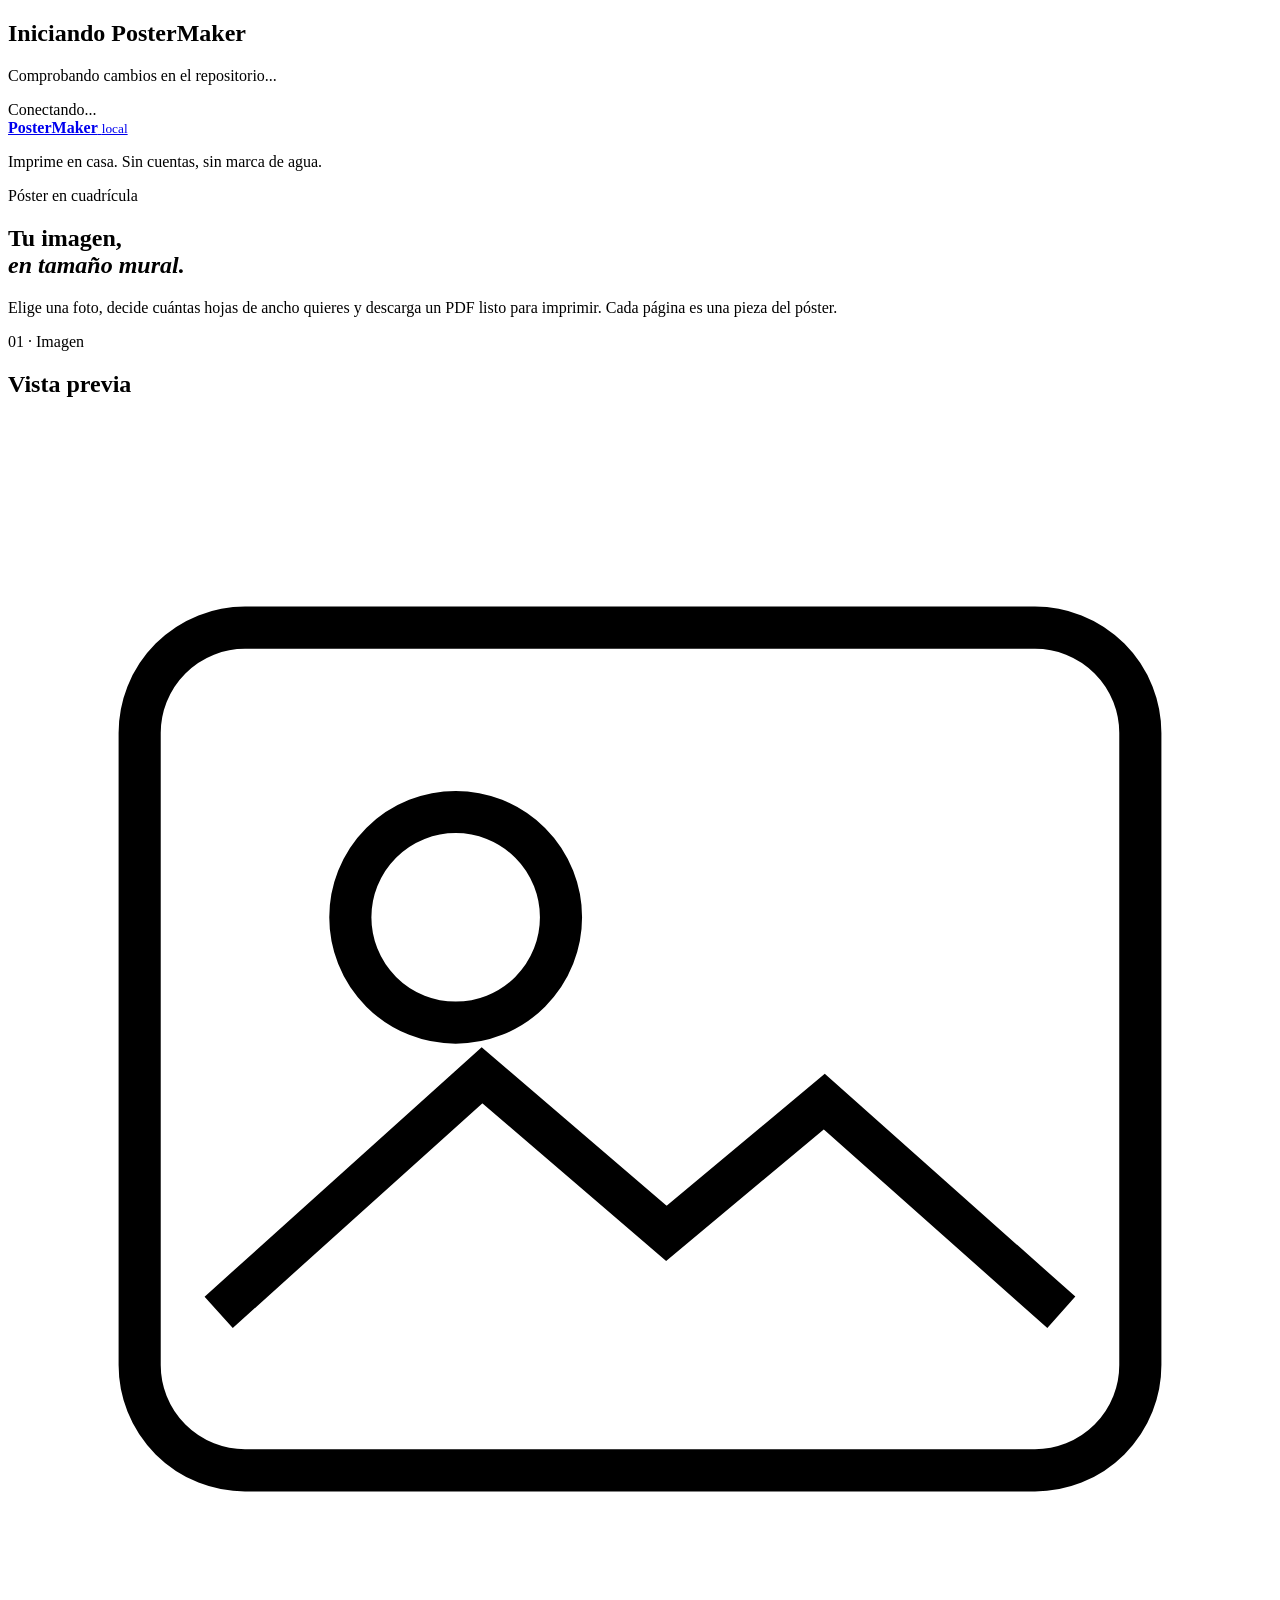
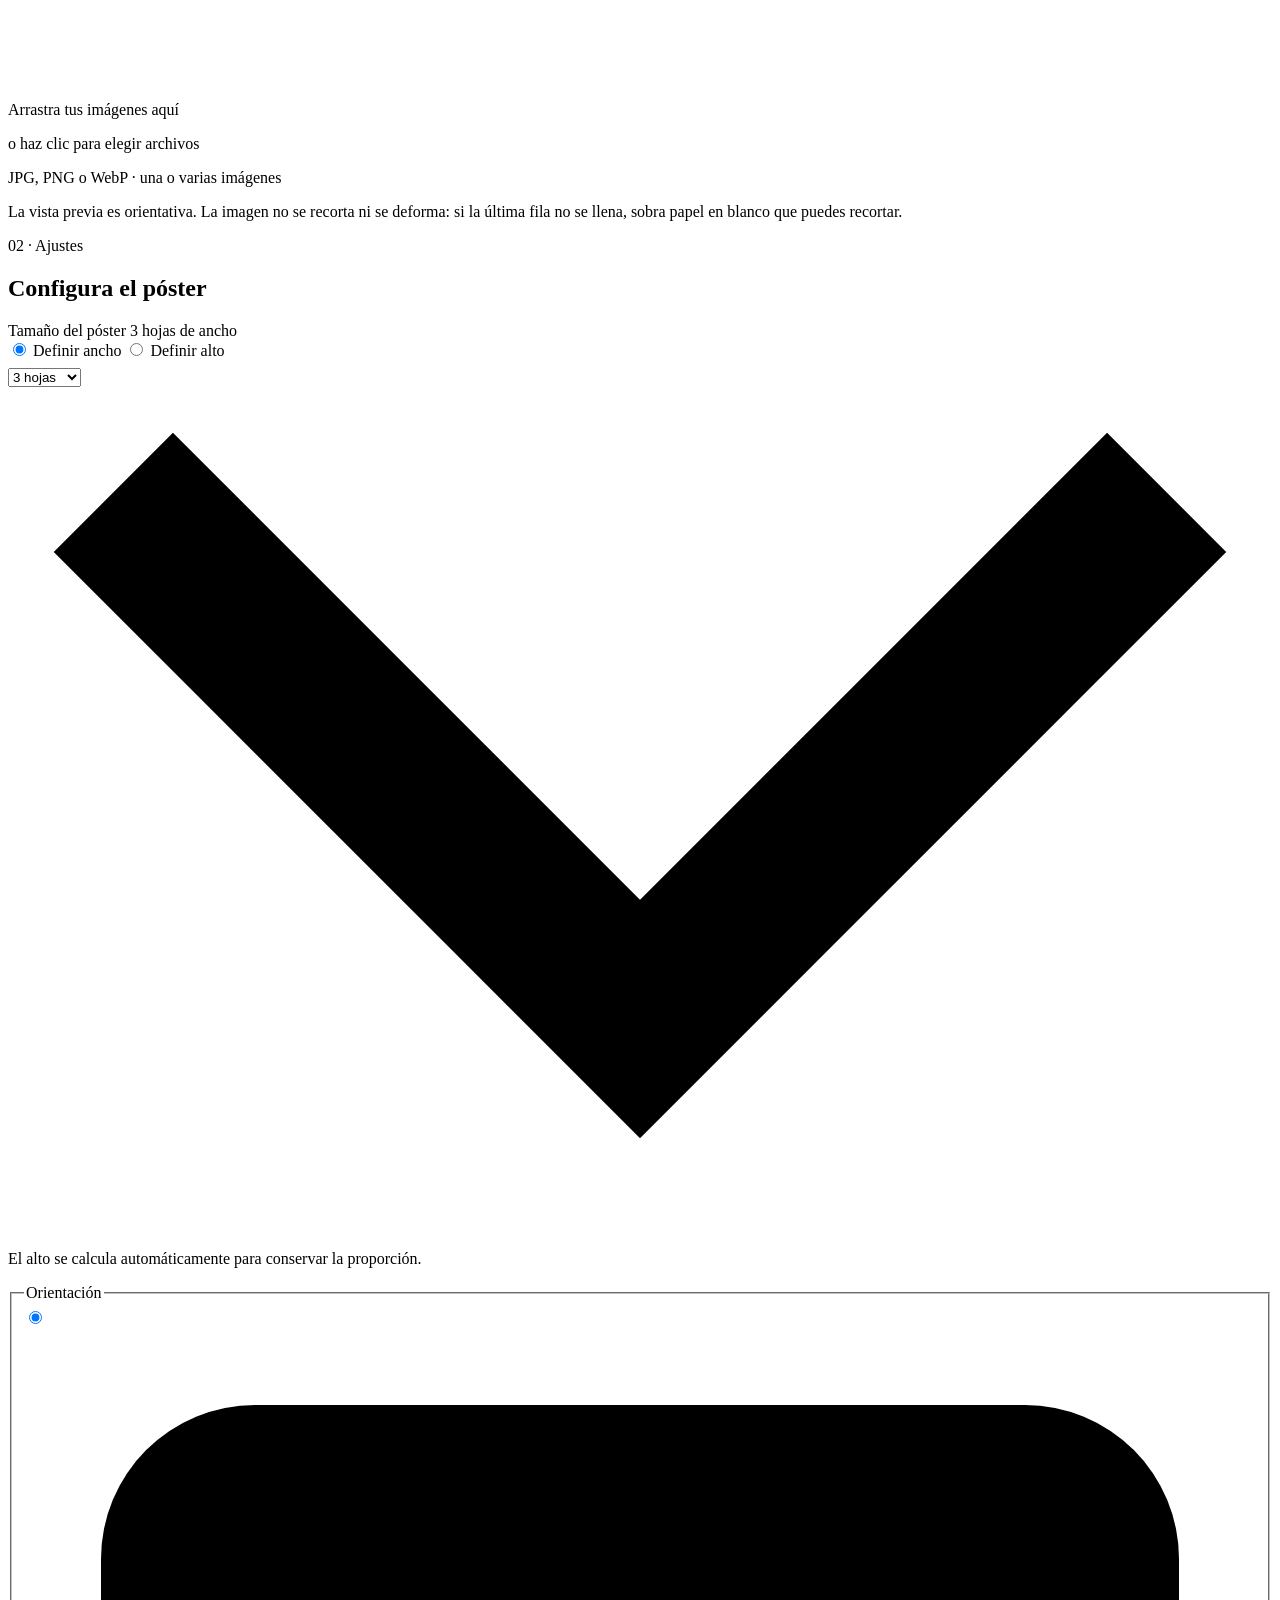
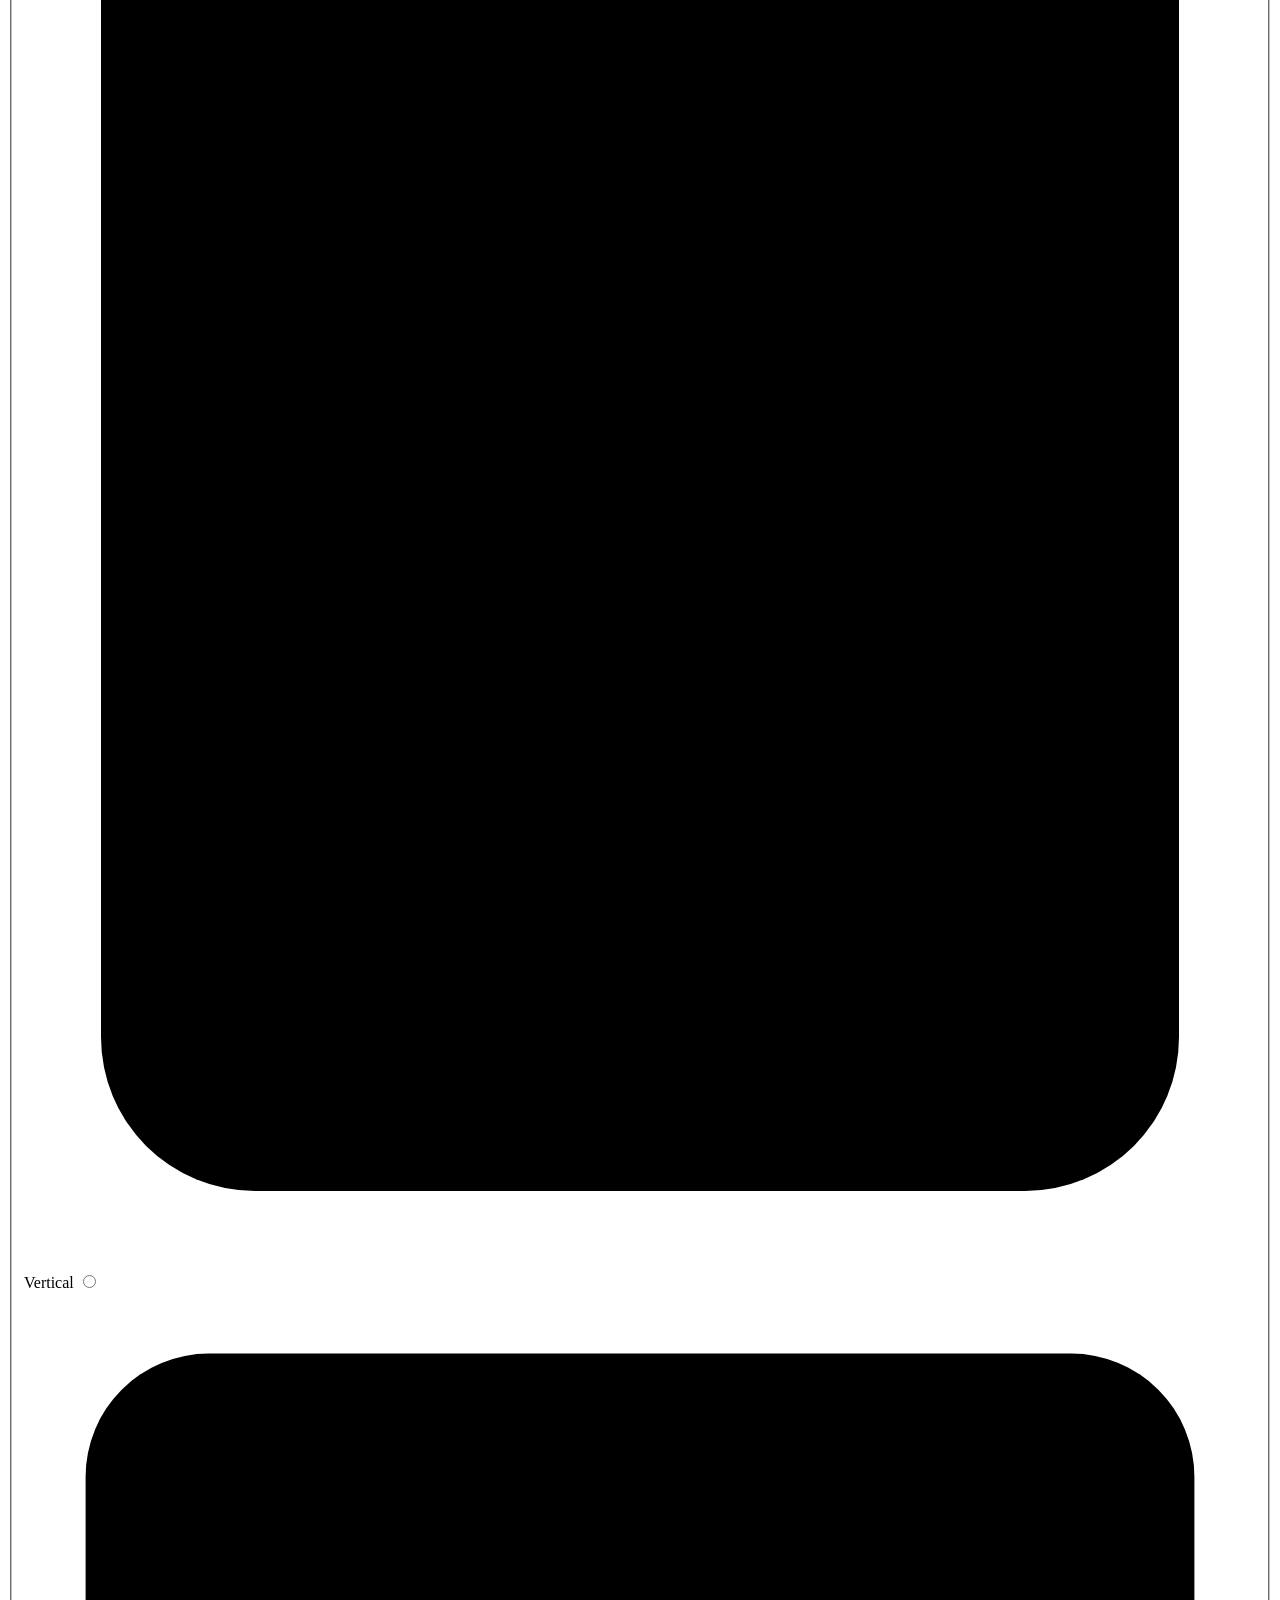
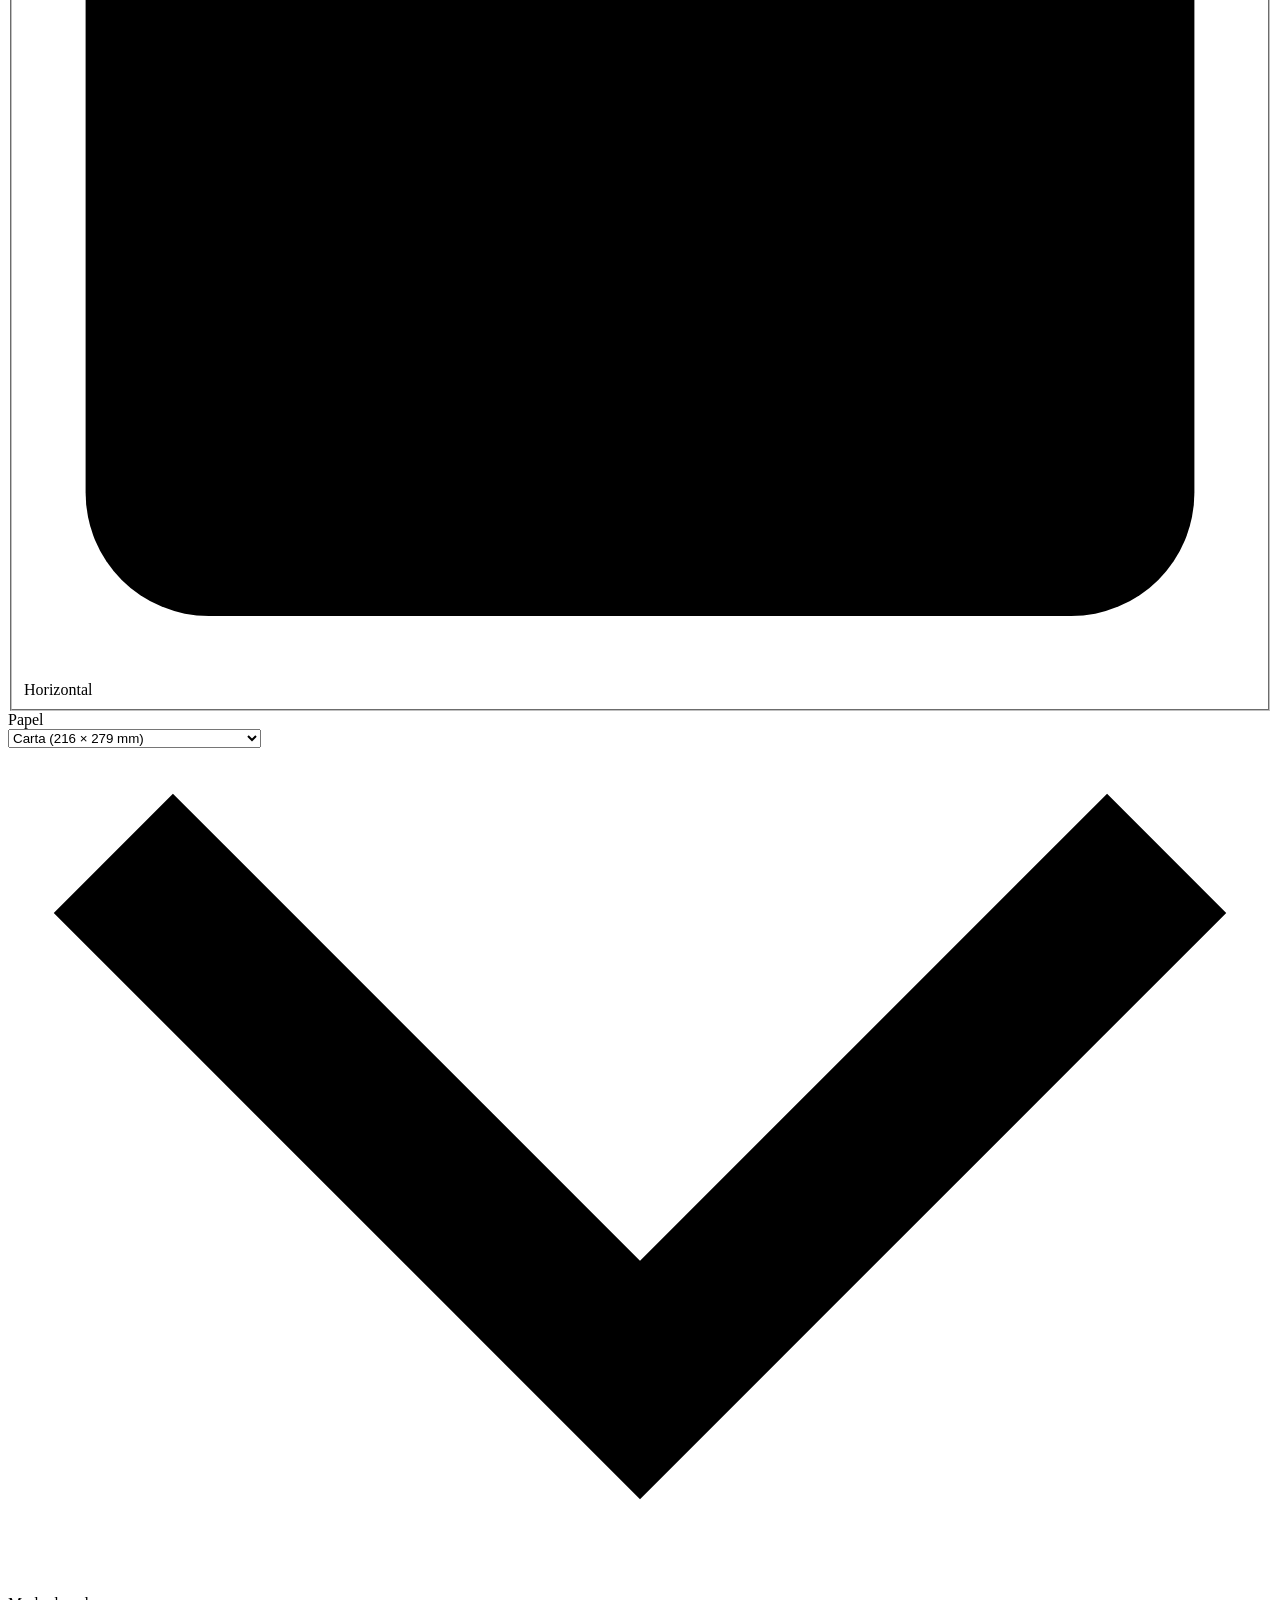
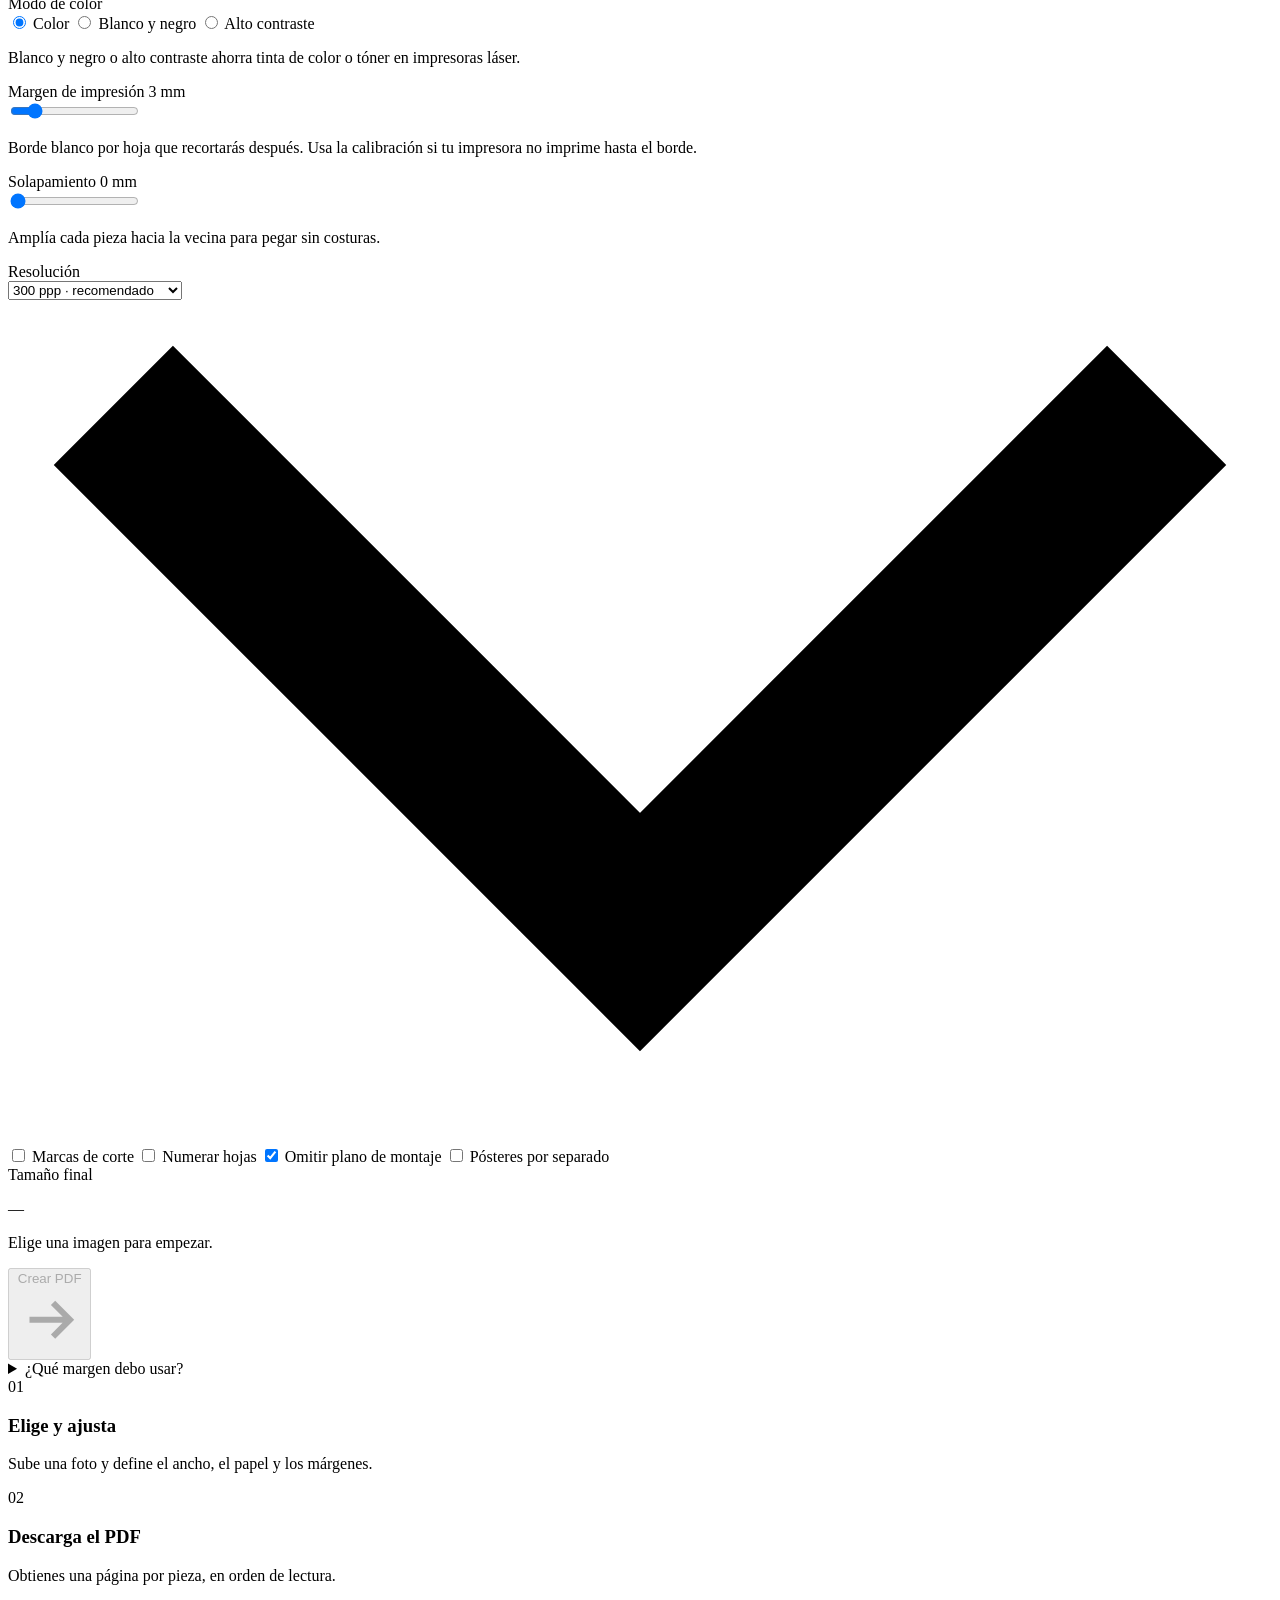
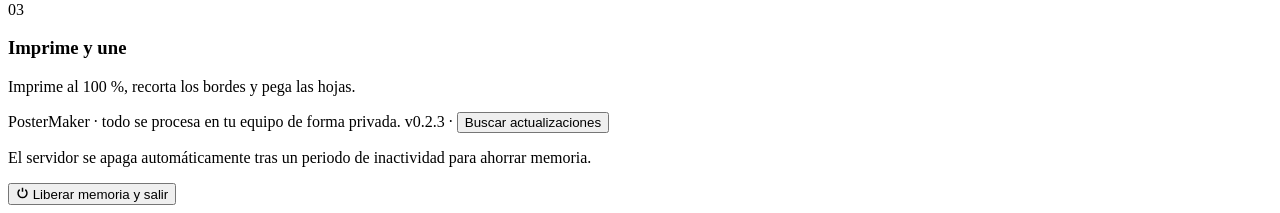
==== commit d76d2706: "chore: bump version to v0.2.3" ====
--- a/postermaker/static/index.html
+++ b/postermaker/static/index.html
@@ -336,7 +336,7 @@
 
     <footer class="site-footer">
       <div class="footer-info">
-        <p>PosterMaker · todo se procesa en tu equipo de forma privada. <span class="version-badge">v0.2.2</span> · <button type="button" id="btn-check-update" class="btn-text">Buscar actualizaciones</button></p>
+        <p>PosterMaker · todo se procesa en tu equipo de forma privada. <span class="version-badge">v0.2.3</span> · <button type="button" id="btn-check-update" class="btn-text">Buscar actualizaciones</button></p>
         <p class="footer-hint">El servidor se apaga automáticamente tras un periodo de inactividad para ahorrar memoria.</p>
       </div>
       <button type="button" id="btn-shutdown" class="btn-subtle" title="Cerrar servidor y liberar memoria RAM inmediatamente">
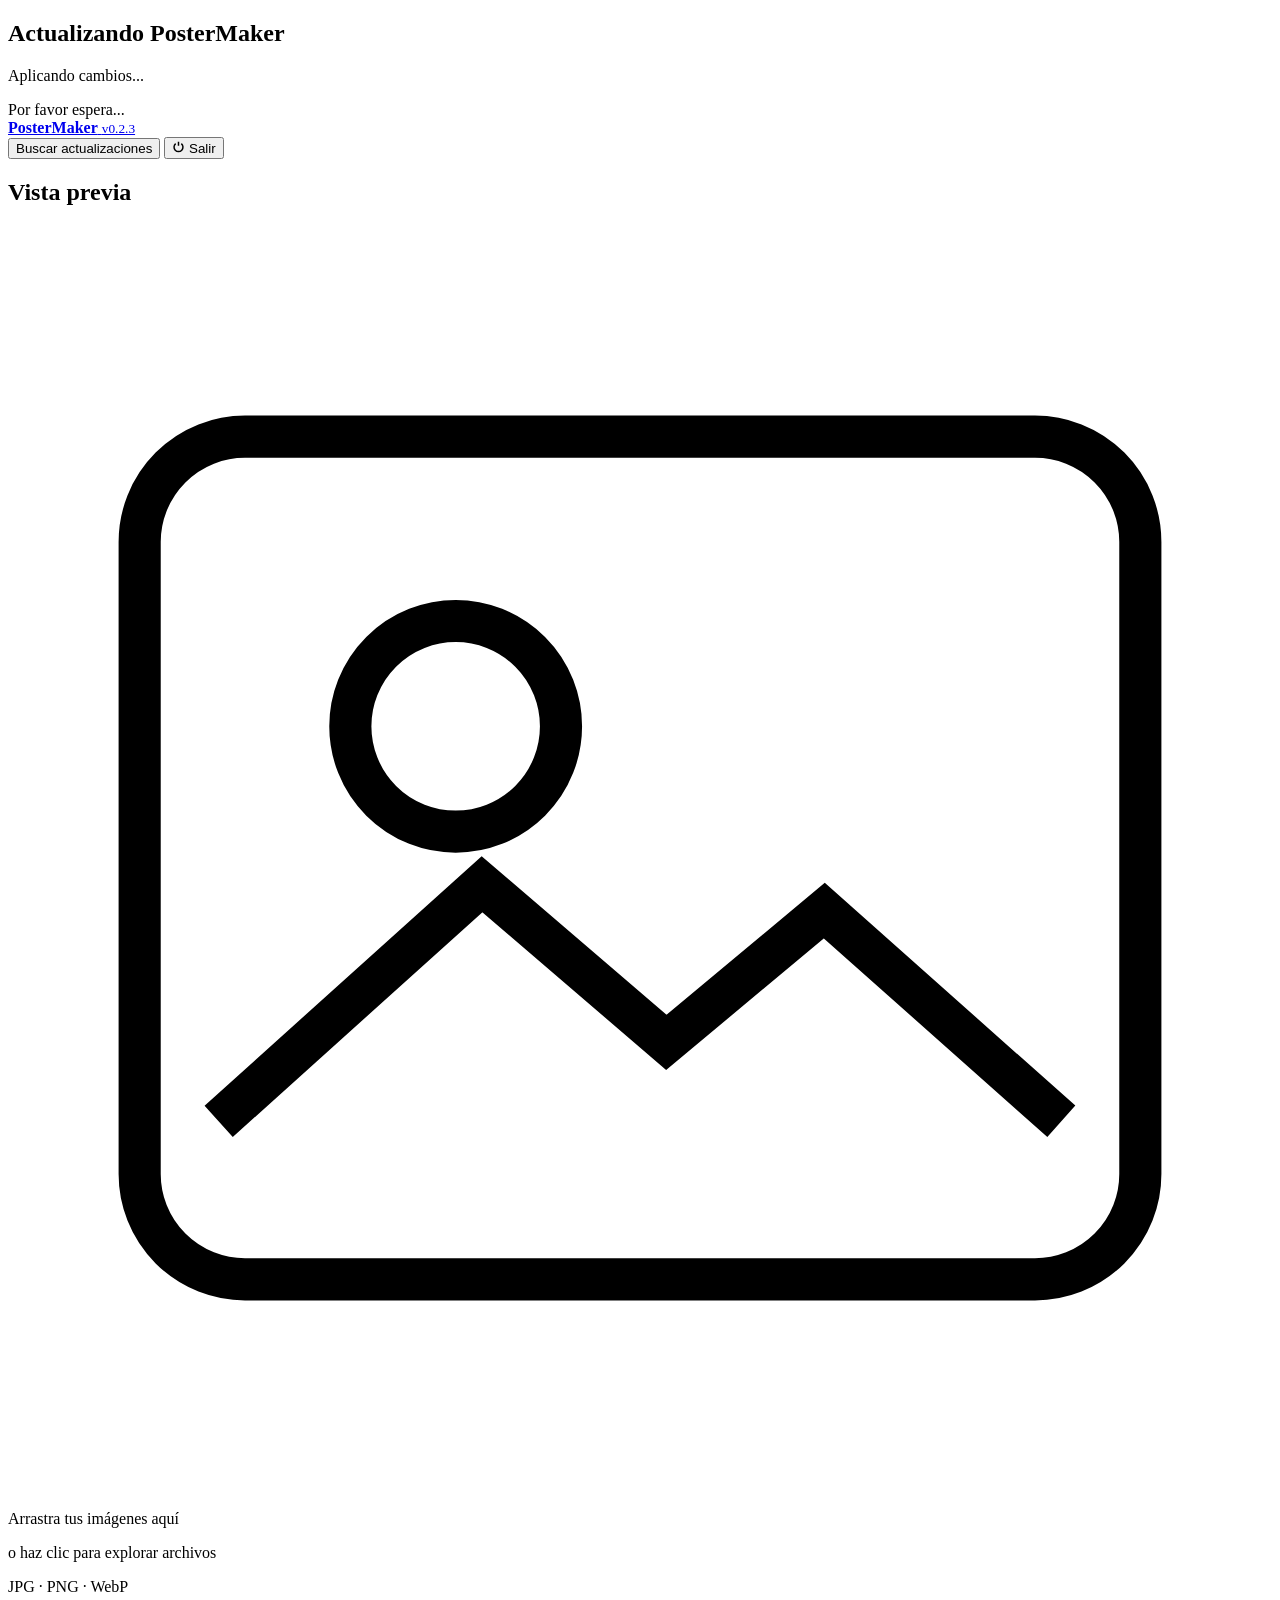
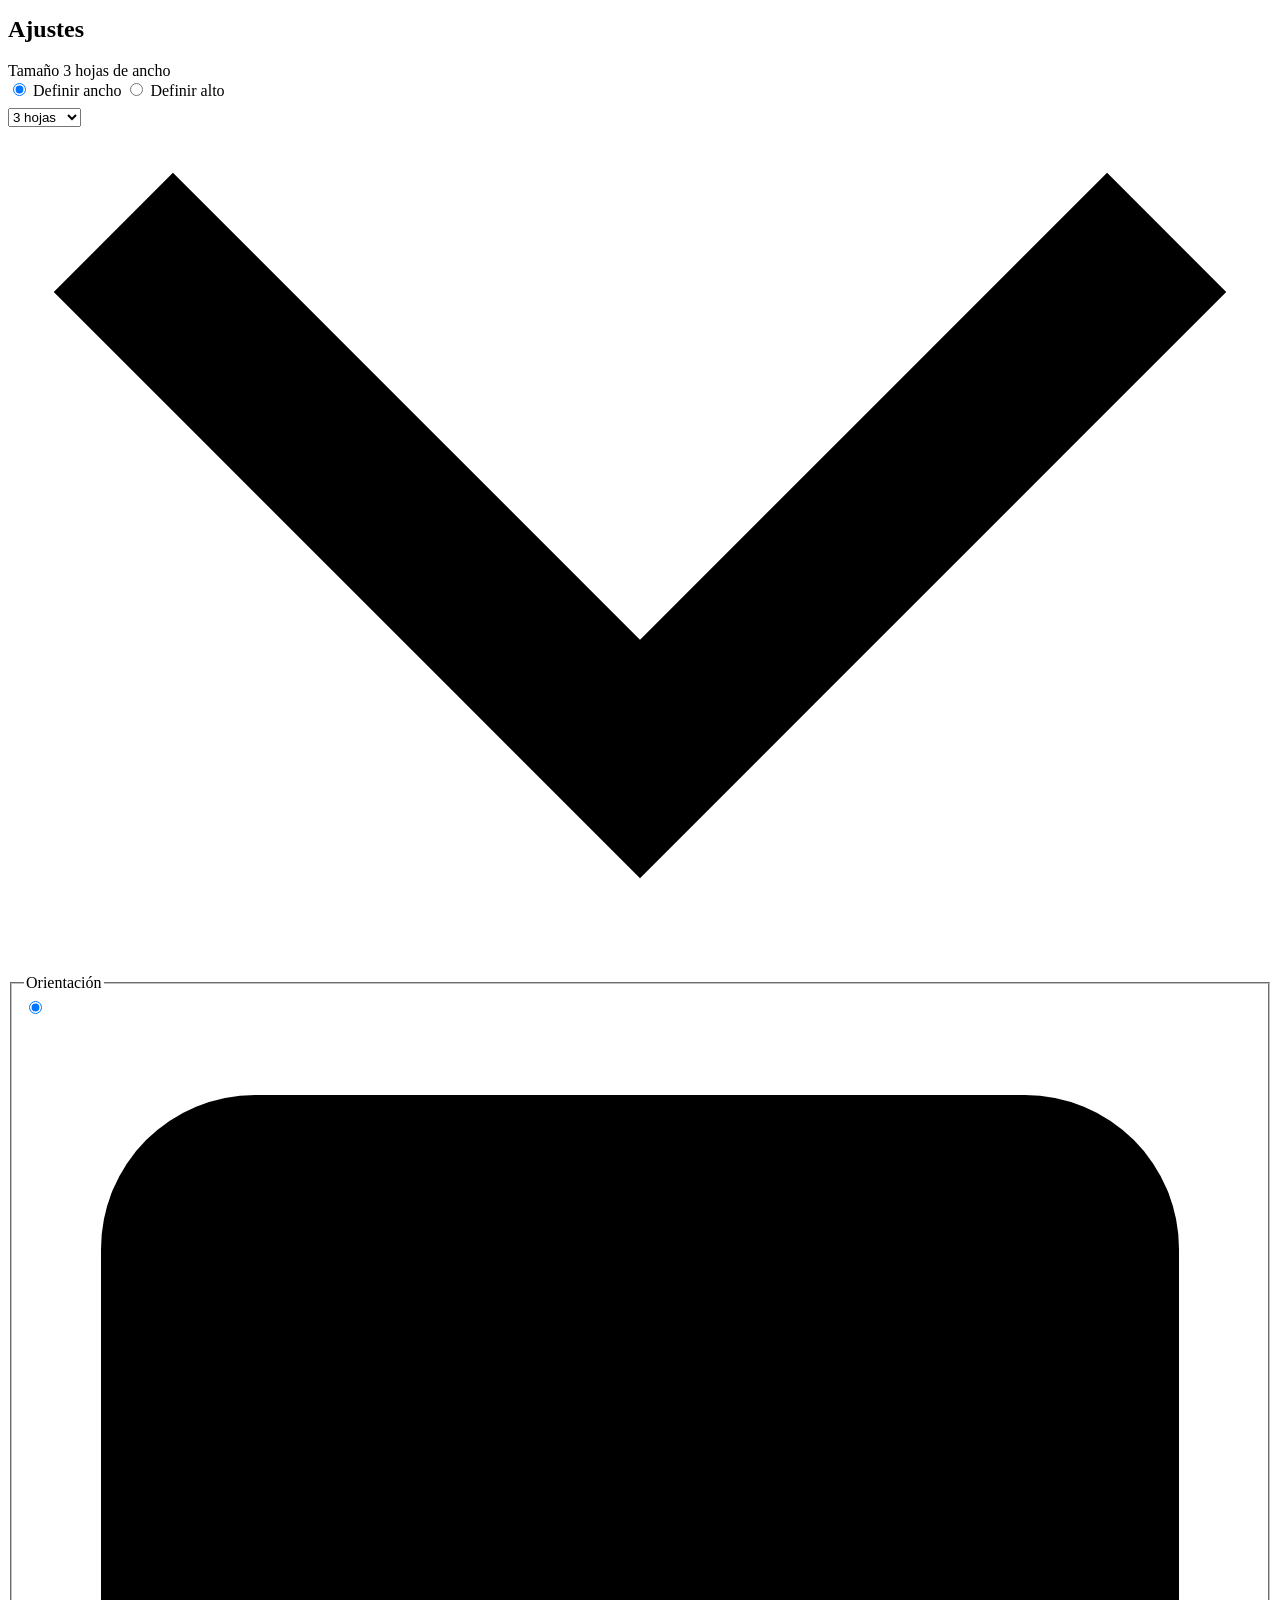
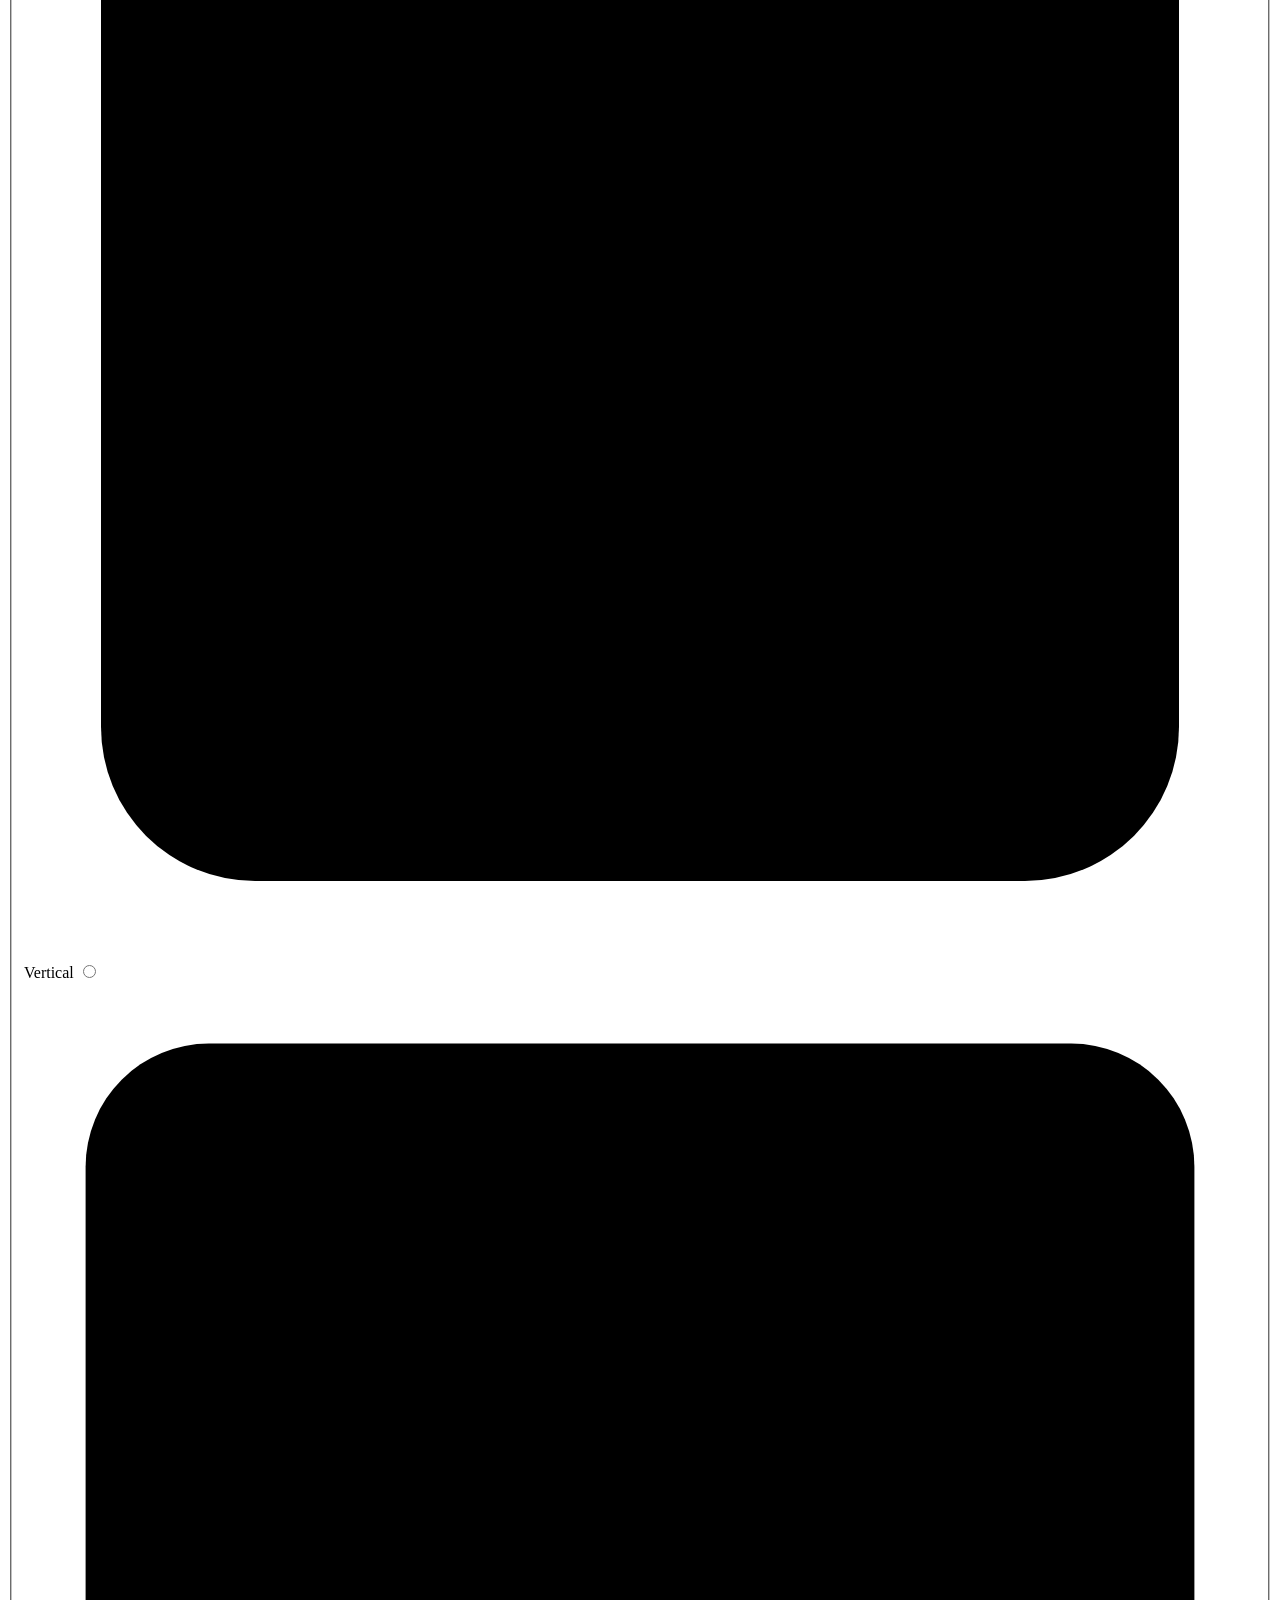
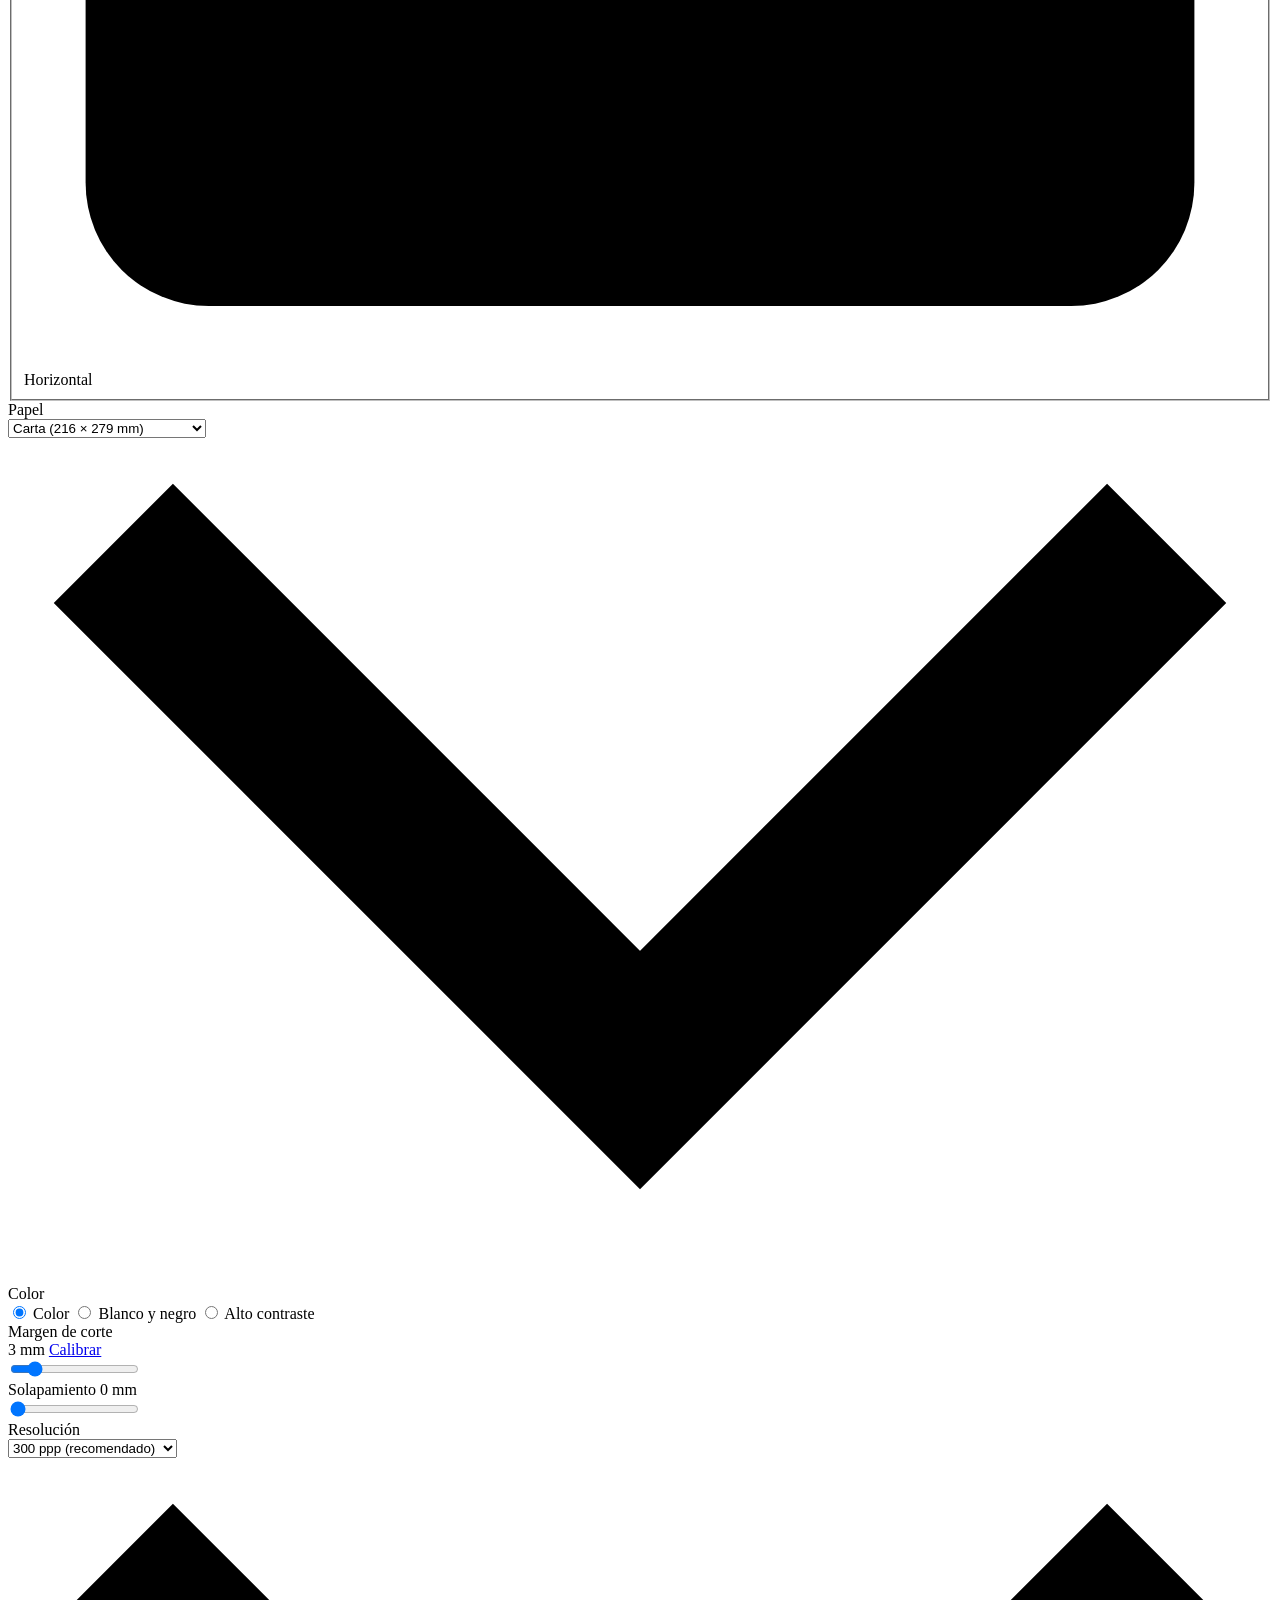
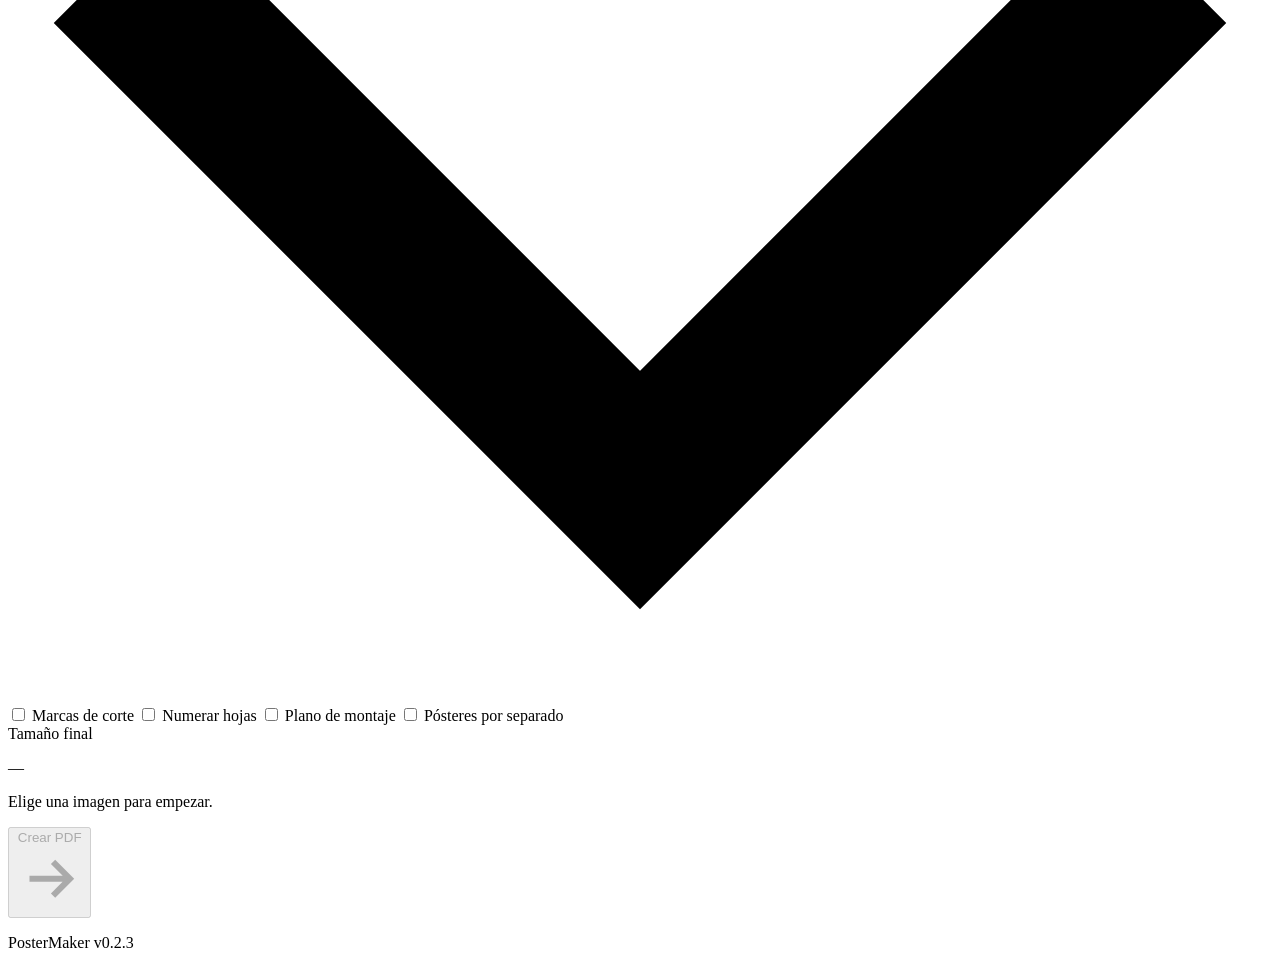
==== commit c2663d3b: "feat(ui): optimización de UI/UX, eliminación de AI slop y mejoras en gestión de imágenes - Elimina e" ====
--- a/postermaker/static/index.html
+++ b/postermaker/static/index.html
@@ -6,21 +6,21 @@
   <title>PosterMaker · Pósteres imprimibles</title>
   <meta name="description" content="Convierte una imagen en un póster imprimible dividido en hojas Carta, A4, Oficio o Tabloide.">
   <link rel="icon" href="/static/favicon.svg" type="image/svg+xml">
-  <link rel="stylesheet" href="/static/style.css">
-  <script src="/static/app.js" defer></script>
+  <link rel="stylesheet" href="/static/style.css?v=0.2.3.5">
+  <script src="/static/app.js?v=0.2.3.5" defer></script>
 </head>
 <body>
-  <div id="updater-overlay" class="updater-overlay" aria-live="polite">
+  <div id="updater-overlay" class="updater-overlay is-hidden" aria-live="polite">
     <div class="updater-card">
       <div class="updater-mark">
         <i></i><i></i><i></i><i></i>
       </div>
-      <h2 id="updater-title">Iniciando PosterMaker</h2>
-      <p id="updater-desc">Comprobando cambios en el repositorio...</p>
+      <h2 id="updater-title">Actualizando PosterMaker</h2>
+      <p id="updater-desc">Aplicando cambios...</p>
       <div class="updater-progress">
         <div id="updater-progress-bar" class="updater-progress-bar"></div>
       </div>
-      <span id="updater-status" class="updater-status">Conectando...</span>
+      <span id="updater-status" class="updater-status">Por favor espera...</span>
     </div>
   </div>
 
@@ -32,27 +32,28 @@
         </span>
         <span class="brand-text">
           <strong>PosterMaker</strong>
-          <small>local</small>
+          <small class="version-tag">v0.2.3</small>
         </span>
       </a>
-      <p class="header-note">Imprime en casa. Sin cuentas, sin marca de agua.</p>
+      <div class="header-actions">
+        <button type="button" id="btn-check-update" class="btn-subtle" title="Buscar actualizaciones de PosterMaker">
+          Buscar actualizaciones
+        </button>
+        <button type="button" id="btn-shutdown" class="btn-subtle" title="Cerrar la aplicación">
+          <svg viewBox="0 0 16 16" width="13" height="13" fill="none" stroke="currentColor" stroke-width="1.8" aria-hidden="true">
+            <path d="M8 2v5M4.5 4.5a5.5 5.5 0 1 0 7 0"/>
+          </svg>
+          Salir
+        </button>
+      </div>
     </header>
 
     <main>
-      <section class="intro">
-        <p class="eyebrow">Póster en cuadrícula</p>
-        <h1>Tu imagen,<br><em>en tamaño mural.</em></h1>
-        <p class="lead">
-          Elige una foto, decide cuántas hojas de ancho quieres y descarga un PDF
-          listo para imprimir. Cada página es una pieza del póster.
-        </p>
-      </section>
-
       <div class="workspace">
         <section class="preview-panel" aria-labelledby="preview-title">
+          <input type="file" id="file-add-input" accept="image/jpeg,image/png,image/webp" multiple hidden>
           <div class="panel-head">
             <div>
-              <p class="panel-kicker">01 · Imagen</p>
               <h2 id="preview-title">Vista previa</h2>
             </div>
             <button type="button" class="ghost-button" id="change-image" hidden>
@@ -61,7 +62,7 @@
           </div>
 
           <div class="dropzone" id="dropzone" tabindex="0" role="button"
-               aria-label="Seleccionar una o varias imágenes JPG o PNG">
+               aria-label="Seleccionar una o varias imágenes JPG, PNG o WebP">
             <input type="file" id="file-input" accept="image/jpeg,image/png,image/webp" multiple hidden>
             <div class="dropzone-icon" aria-hidden="true">
               <svg viewBox="0 0 48 48" fill="none" stroke="currentColor" stroke-width="1.6">
@@ -71,18 +72,11 @@
               </svg>
             </div>
             <p class="dropzone-title">Arrastra tus imágenes aquí</p>
-            <p class="dropzone-copy">o haz clic para elegir archivos</p>
-            <span class="dropzone-meta">JPG, PNG o WebP · una o varias imágenes</span>
+            <p class="dropzone-copy">o haz clic para explorar archivos</p>
+            <span class="dropzone-meta">JPG · PNG · WebP</span>
           </div>
 
           <div class="preview-stage" id="preview-stage" hidden>
-            <div class="batch-bar" id="batch-bar" hidden>
-              <div class="batch-bar-header">
-                <span id="batch-count" class="batch-count">0 imágenes</span>
-                <span class="batch-hint">Haz clic en una miniatura para ver su póster</span>
-              </div>
-              <div class="batch-thumbs" id="batch-thumbs"></div>
-            </div>
             <div class="canvas-wrap" id="canvas-wrap">
               <canvas id="preview-canvas" aria-label="Vista previa del póster con guías de corte"></canvas>
             </div>
@@ -91,26 +85,27 @@
               <span id="hover-tile-info" class="hover-tile-info" hidden></span>
               <span class="cut-legend"><i aria-hidden="true"></i> guías de corte</span>
             </div>
+            <div class="batch-bar" id="batch-bar" hidden>
+              <div class="batch-bar-header">
+                <span id="batch-count" class="batch-count">0 imágenes</span>
+                <span class="batch-hint">Selecciona una miniatura para verla</span>
+              </div>
+              <div class="batch-thumbs" id="batch-thumbs"></div>
+            </div>
           </div>
-
-          <p class="fine-print">
-            La vista previa es orientativa. La imagen no se recorta ni se deforma:
-            si la última fila no se llena, sobra papel en blanco que puedes recortar.
-          </p>
         </section>
 
         <aside class="options-panel" aria-labelledby="options-title">
           <div class="panel-head">
             <div>
-              <p class="panel-kicker">02 · Ajustes</p>
-              <h2 id="options-title">Configura el póster</h2>
+              <h2 id="options-title">Ajustes</h2>
             </div>
           </div>
 
           <form id="options-form" novalidate>
             <div class="control">
               <div class="control-head">
-                <label for="dim-count">Tamaño del póster</label>
+                <label for="dim-count">Tamaño</label>
                 <output id="pages-wide-out" for="dim-count">3 hojas de ancho</output>
               </div>
               <div class="segmented segmented-tight" style="margin-bottom: 8px;">
@@ -136,7 +131,6 @@
                   <path d="M1 1l5 5 5-5" fill="none" stroke="currentColor" stroke-width="1.6"/>
                 </svg>
               </div>
-              <p class="hint" id="dim-hint">El alto se calcula automáticamente para conservar la proporción.</p>
             </div>
 
             <div class="control-grid">
@@ -167,7 +161,7 @@
                     <option value="a3">A3 (297 × 420 mm)</option>
                     <option value="a5">A5 (148 × 210 mm)</option>
                     <option value="legal">Oficio / Legal (216 × 356 mm)</option>
-                    <option value="tabloid">Tabloide / Doble Carta (279 × 432 mm)</option>
+                    <option value="tabloid">Tabloide (279 × 432 mm)</option>
                   </select>
                   <svg class="chevron" viewBox="0 0 12 8" aria-hidden="true">
                     <path d="M1 1l5 5 5-5" fill="none" stroke="currentColor" stroke-width="1.6"/>
@@ -178,7 +172,7 @@
 
             <div class="control">
               <div class="control-head">
-                <label>Modo de color</label>
+                <label>Color</label>
               </div>
               <div class="segmented">
                 <input type="radio" name="color_mode" id="color-full" value="color" checked>
@@ -188,16 +182,17 @@
                 <input type="radio" name="color_mode" id="color-mono" value="monochrome">
                 <label for="color-mono">Alto contraste</label>
               </div>
-              <p class="hint">Blanco y negro o alto contraste ahorra tinta de color o tóner en impresoras láser.</p>
-            </div>
-
-            <div class="control">
-              <div class="control-head">
-                <label for="margin">Margen de impresión</label>
-                <output id="margin-out" for="margin">3 mm</output>
+            </div>
+
+            <div class="control">
+              <div class="control-head">
+                <label for="margin">Margen de corte</label>
+                <div class="control-head-side">
+                  <output id="margin-out" for="margin">3 mm</output>
+                  <a id="calibration-link" href="/api/calibration?paper=letter" class="control-action" download title="Descargar hoja de calibración para medir el margen de tu impresora">Calibrar</a>
+                </div>
               </div>
               <input type="range" id="margin" name="margin" min="0" max="20" step="1" value="3">
-              <p class="hint">Borde blanco por hoja que recortarás después. Usa la calibración si tu impresora no imprime hasta el borde.</p>
             </div>
 
             <div class="control">
@@ -206,7 +201,6 @@
                 <output id="overlap-out" for="overlap">0 mm</output>
               </div>
               <input type="range" id="overlap" name="overlap" min="0" max="10" step="1" value="0">
-              <p class="hint">Amplía cada pieza hacia la vecina para pegar sin costuras.</p>
             </div>
 
             <div class="control">
@@ -215,9 +209,9 @@
               </div>
               <div class="select-wrap">
                 <select id="dpi" name="dpi">
-                  <option value="150">150 ppp · borrador</option>
-                  <option value="300" selected>300 ppp · recomendado</option>
-                  <option value="600">600 ppp · máxima calidad</option>
+                  <option value="150">150 ppp</option>
+                  <option value="300" selected>300 ppp (recomendado)</option>
+                  <option value="600">600 ppp (alta resolución)</option>
                 </select>
                 <svg class="chevron" viewBox="0 0 12 8" aria-hidden="true">
                   <path d="M1 1l5 5 5-5" fill="none" stroke="currentColor" stroke-width="1.6"/>
@@ -236,12 +230,12 @@
                 <span class="switch-track" aria-hidden="true"></span>
                 <span>Numerar hojas</span>
               </label>
-              <label class="switch" title="Al estar marcada, el PDF comienza directamente con las piezas a imprimir, omitiendo la primera página con la vista previa y el plano de montaje">
-                <input type="checkbox" id="skip-guide" name="skip_guide" checked>
+              <label class="switch">
+                <input type="checkbox" id="guide" name="guide">
                 <span class="switch-track" aria-hidden="true"></span>
-                <span>Omitir plano de montaje</span>
+                <span>Plano de montaje</span>
               </label>
-              <label class="switch" id="separate-wrap" title="Si seleccionas varias imágenes y activas esta opción, se generará un póster independiente para cada una en lugar de un único PDF combinado.">
+              <label class="switch" id="separate-wrap">
                 <input type="checkbox" id="separate-posters" name="separate_posters">
                 <span class="switch-track" aria-hidden="true"></span>
                 <span>Pósteres por separado</span>
@@ -299,52 +293,15 @@
                 <button type="button" id="new-poster">Crear otro</button>
               </div>
             </div>
-
-            <details class="calibration">
-              <summary>¿Qué margen debo usar?</summary>
-              <p>
-                Imprime la hoja de calibración al 100 %, mide el borde blanco de
-                tu impresora e introduce el valor mayor. Si imprime sin bordes,
-                usa 0 mm.
-              </p>
-              <a id="calibration-link" href="/api/calibration?paper=letter" download>
-                Descargar calibración Carta
-              </a>
-            </details>
           </form>
         </aside>
       </div>
-
-      <section class="steps" aria-label="Cómo funciona">
-        <article>
-          <span>01</span>
-          <h3>Elige y ajusta</h3>
-          <p>Sube una foto y define el ancho, el papel y los márgenes.</p>
-        </article>
-        <article>
-          <span>02</span>
-          <h3>Descarga el PDF</h3>
-          <p>Obtienes una página por pieza, en orden de lectura.</p>
-        </article>
-        <article>
-          <span>03</span>
-          <h3>Imprime y une</h3>
-          <p>Imprime al 100 %, recorta los bordes y pega las hojas.</p>
-        </article>
-      </section>
     </main>
 
     <footer class="site-footer">
       <div class="footer-info">
-        <p>PosterMaker · todo se procesa en tu equipo de forma privada. <span class="version-badge">v0.2.3</span> · <button type="button" id="btn-check-update" class="btn-text">Buscar actualizaciones</button></p>
-        <p class="footer-hint">El servidor se apaga automáticamente tras un periodo de inactividad para ahorrar memoria.</p>
-      </div>
-      <button type="button" id="btn-shutdown" class="btn-subtle" title="Cerrar servidor y liberar memoria RAM inmediatamente">
-        <svg viewBox="0 0 16 16" width="13" height="13" fill="none" stroke="currentColor" stroke-width="1.8" aria-hidden="true">
-          <path d="M8 2v5M4.5 4.5a5.5 5.5 0 1 0 7 0"/>
-        </svg>
-        Liberar memoria y salir
-      </button>
+        <p>PosterMaker <span class="version-badge">v0.2.3</span></p>
+      </div>
     </footer>
   </div>
 </body>
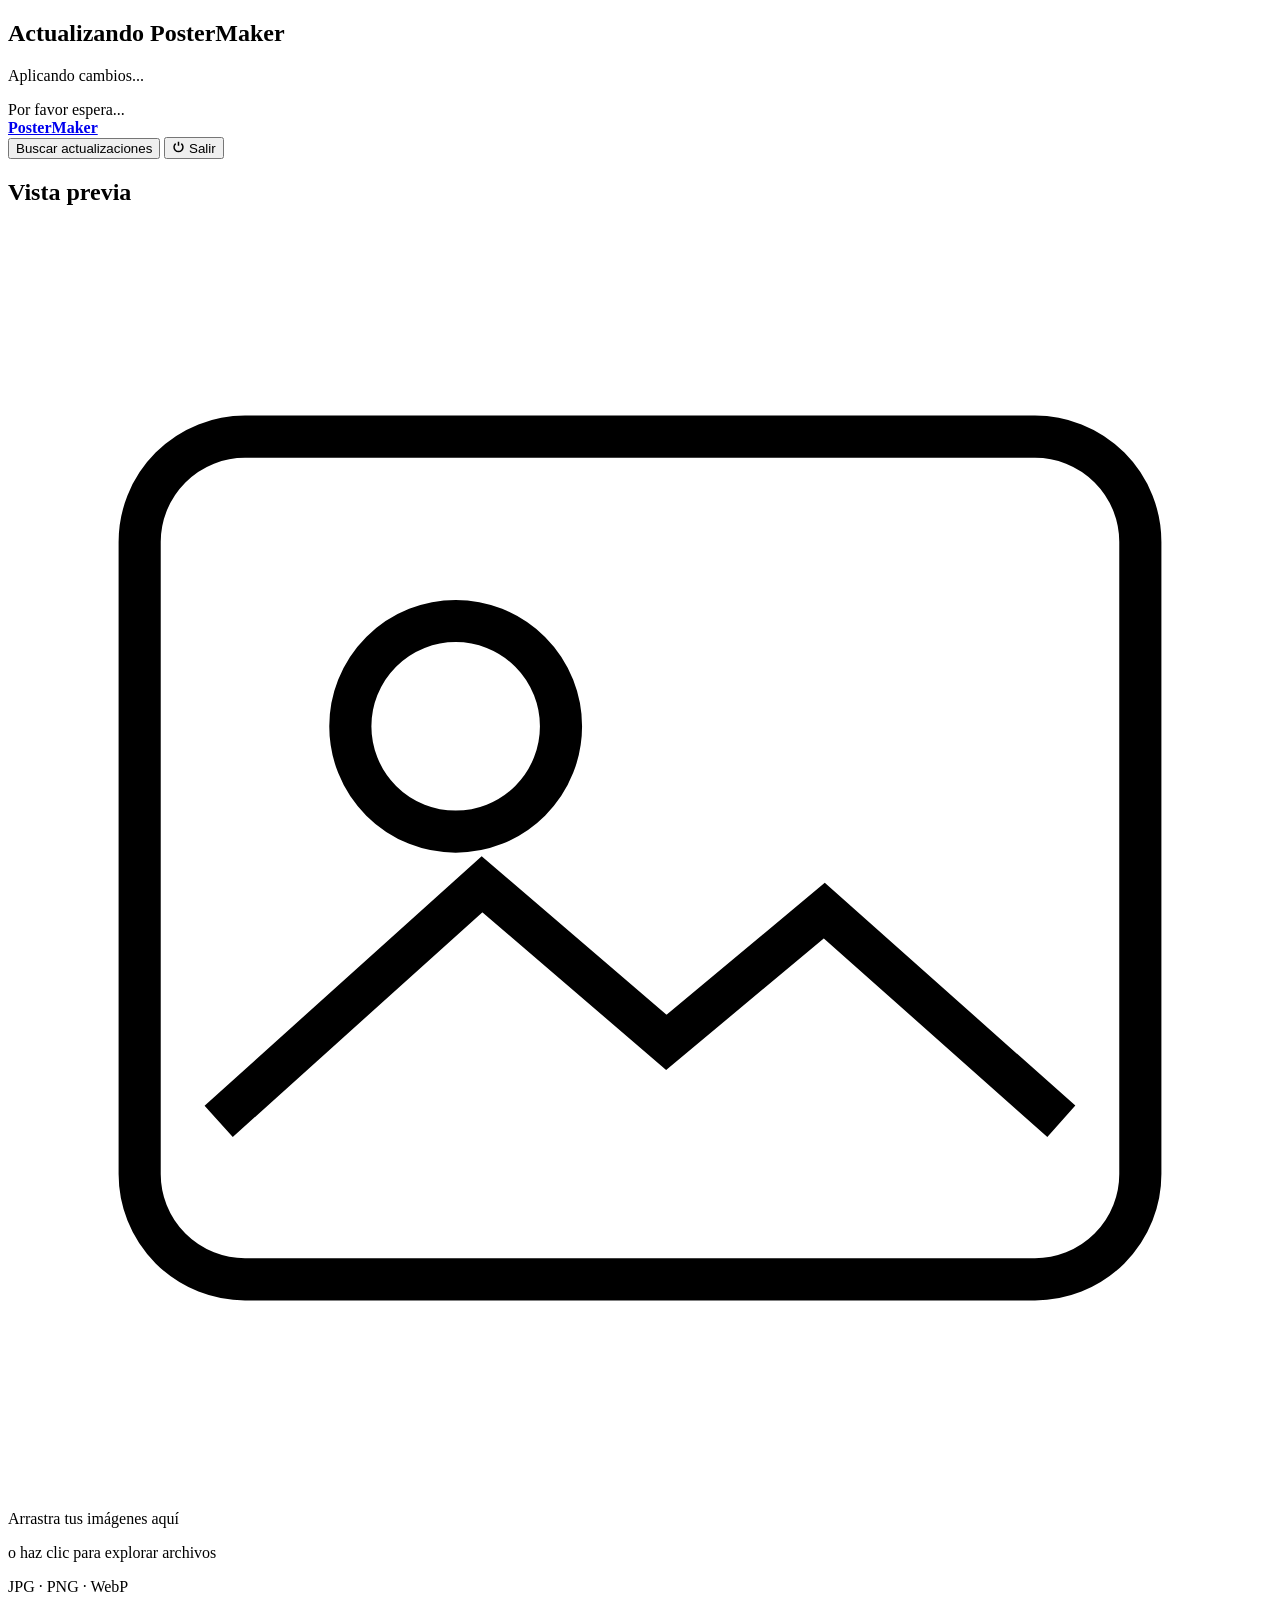
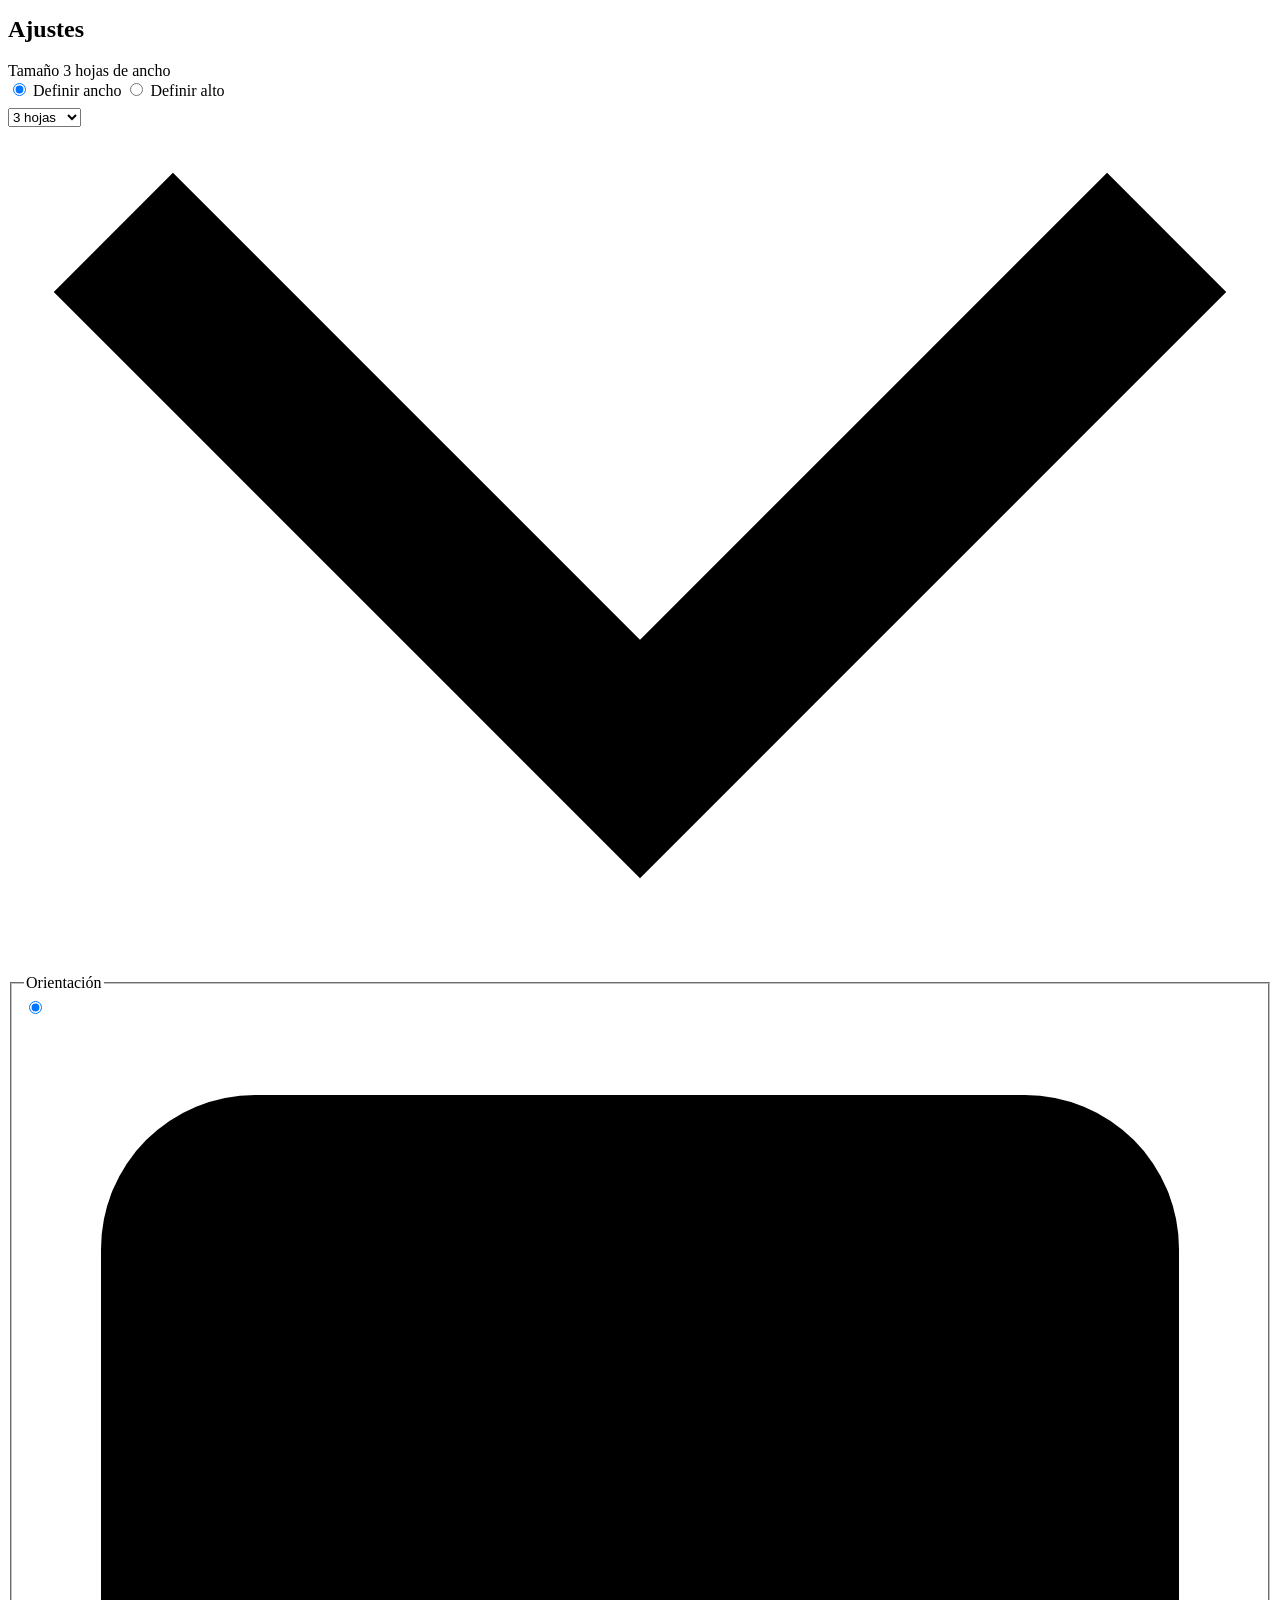
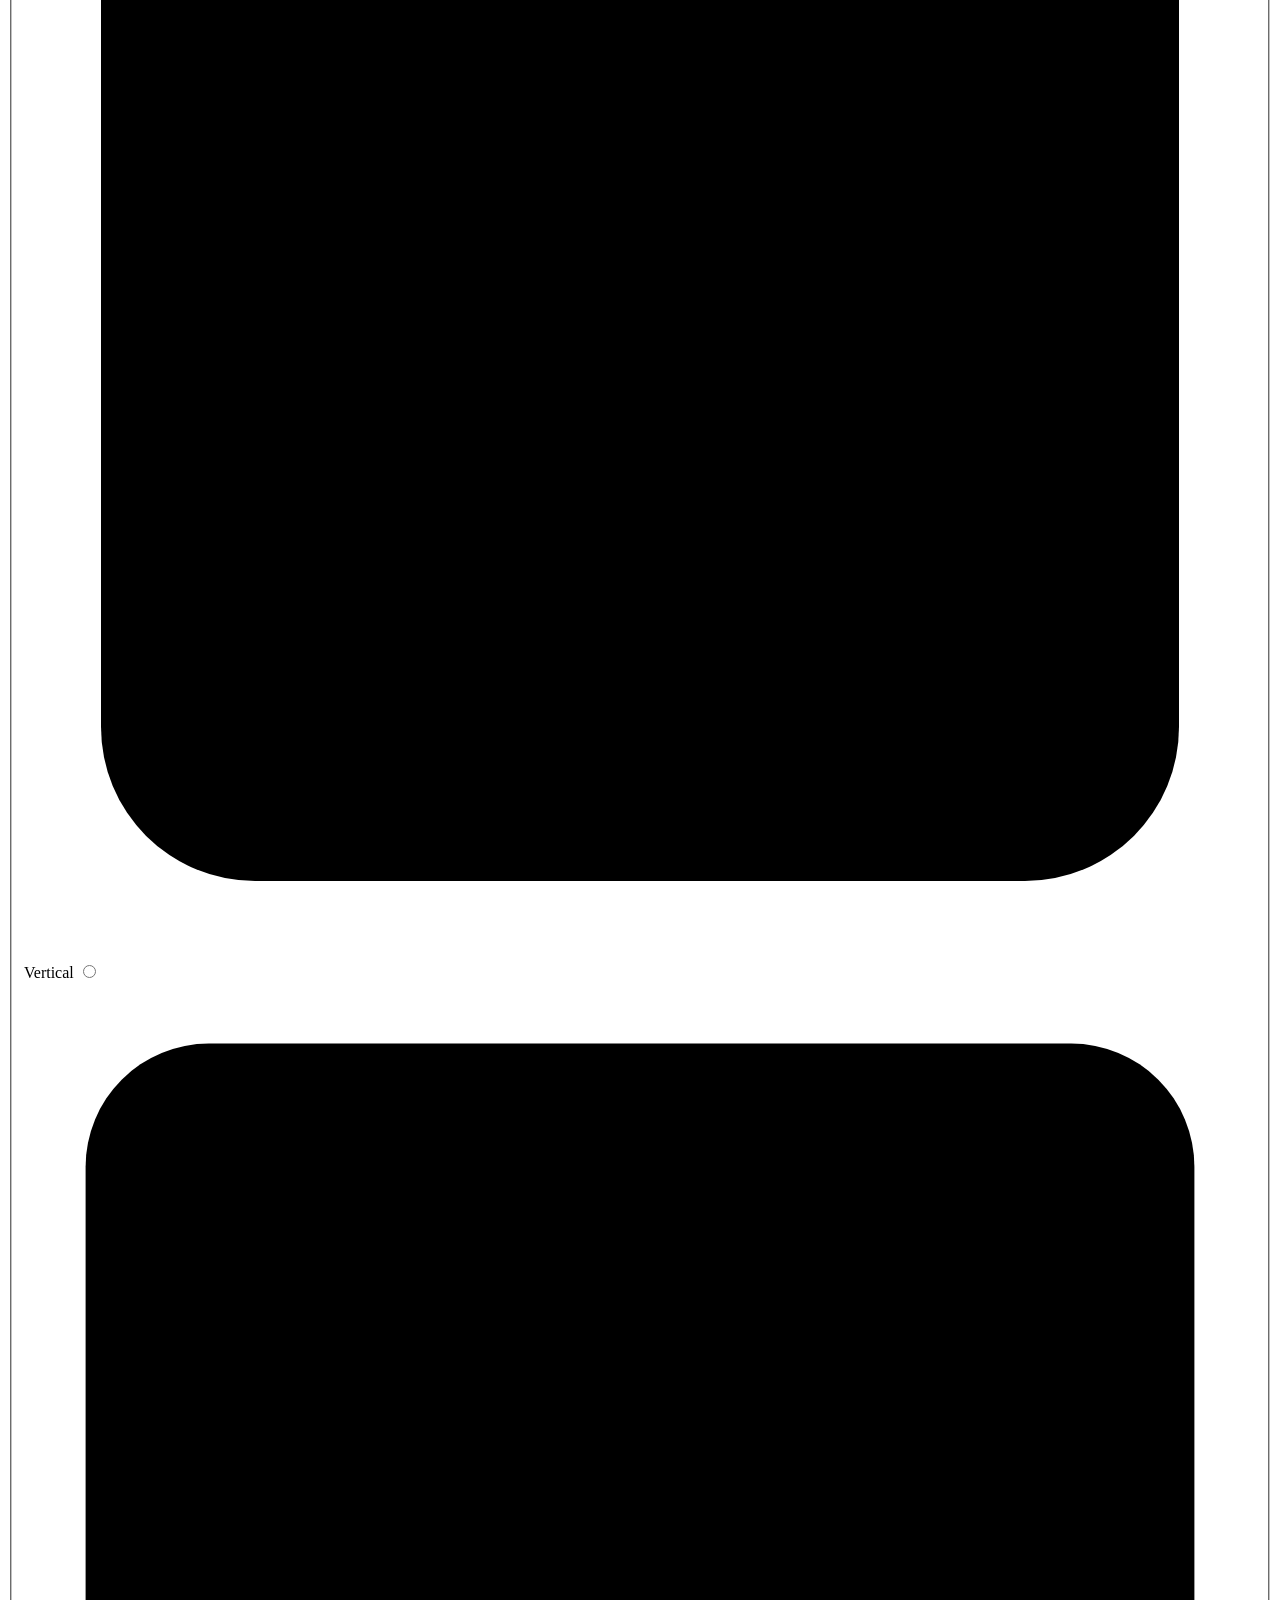
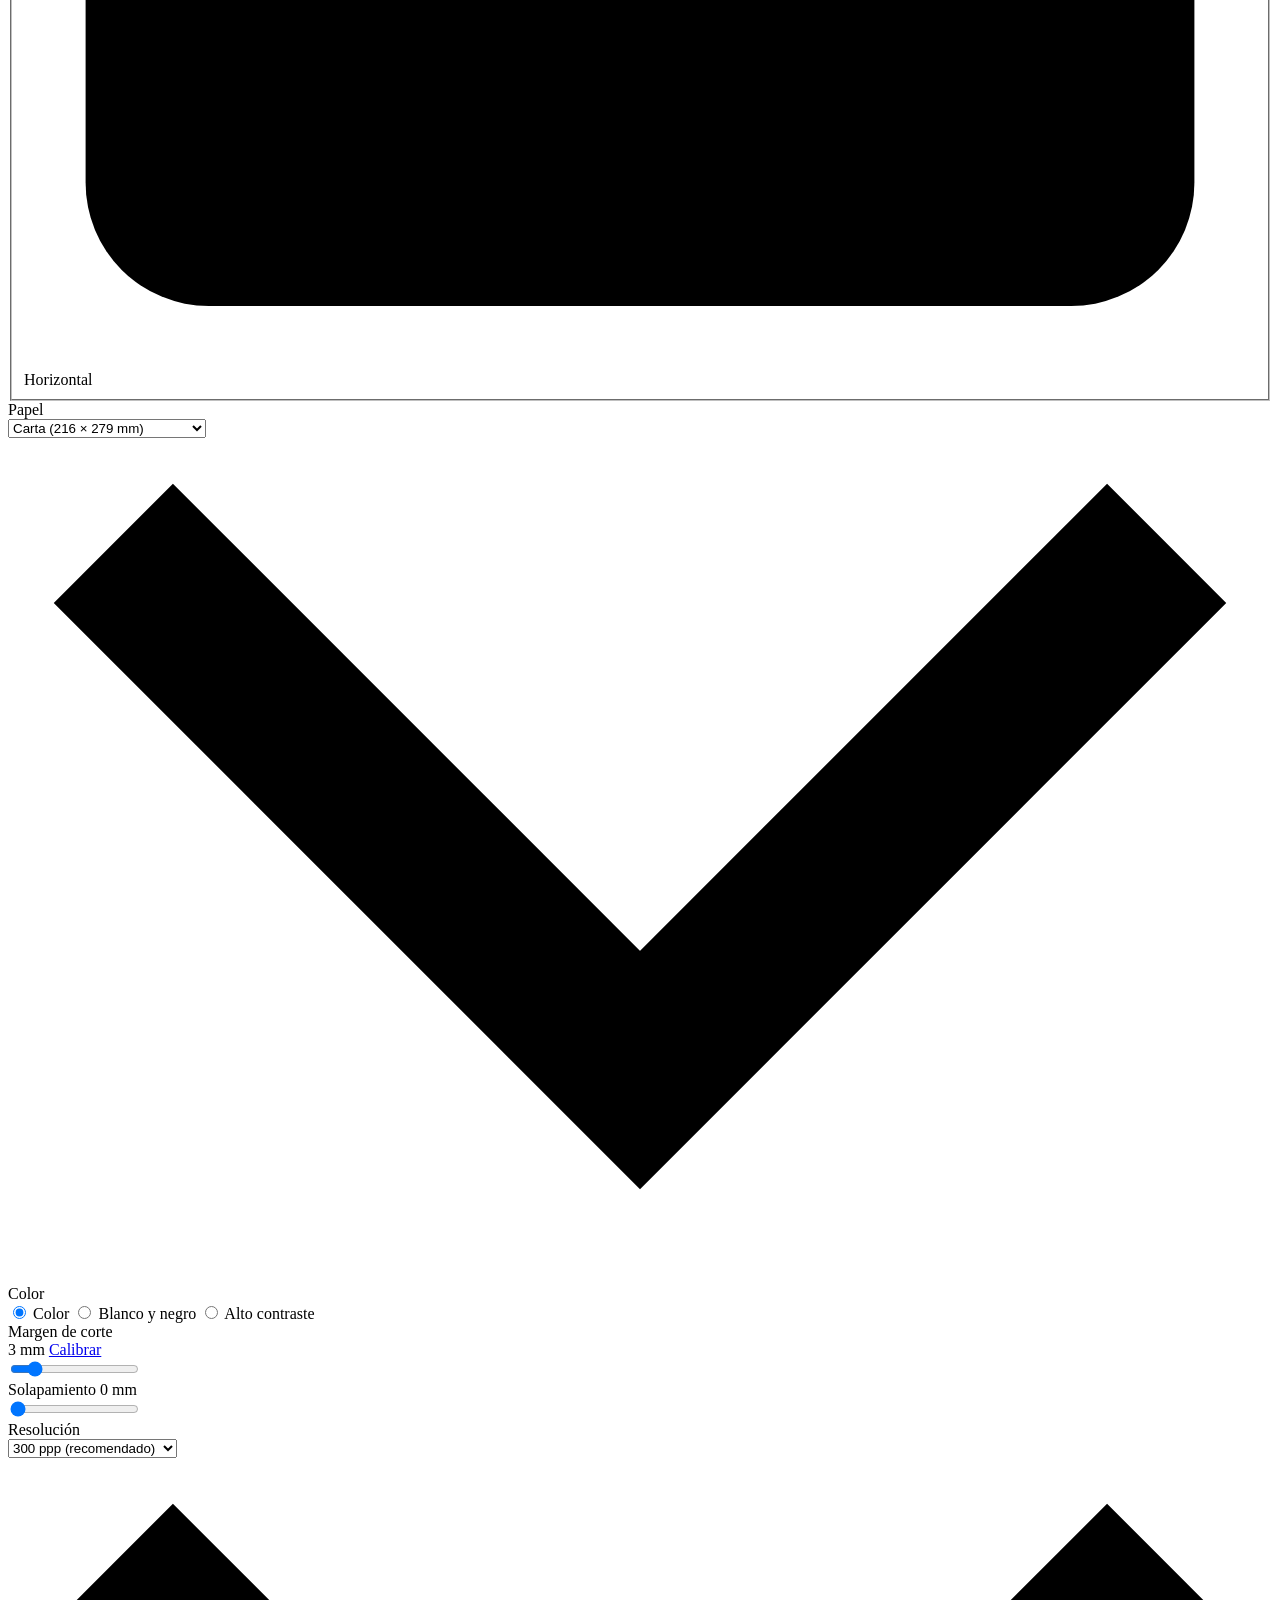
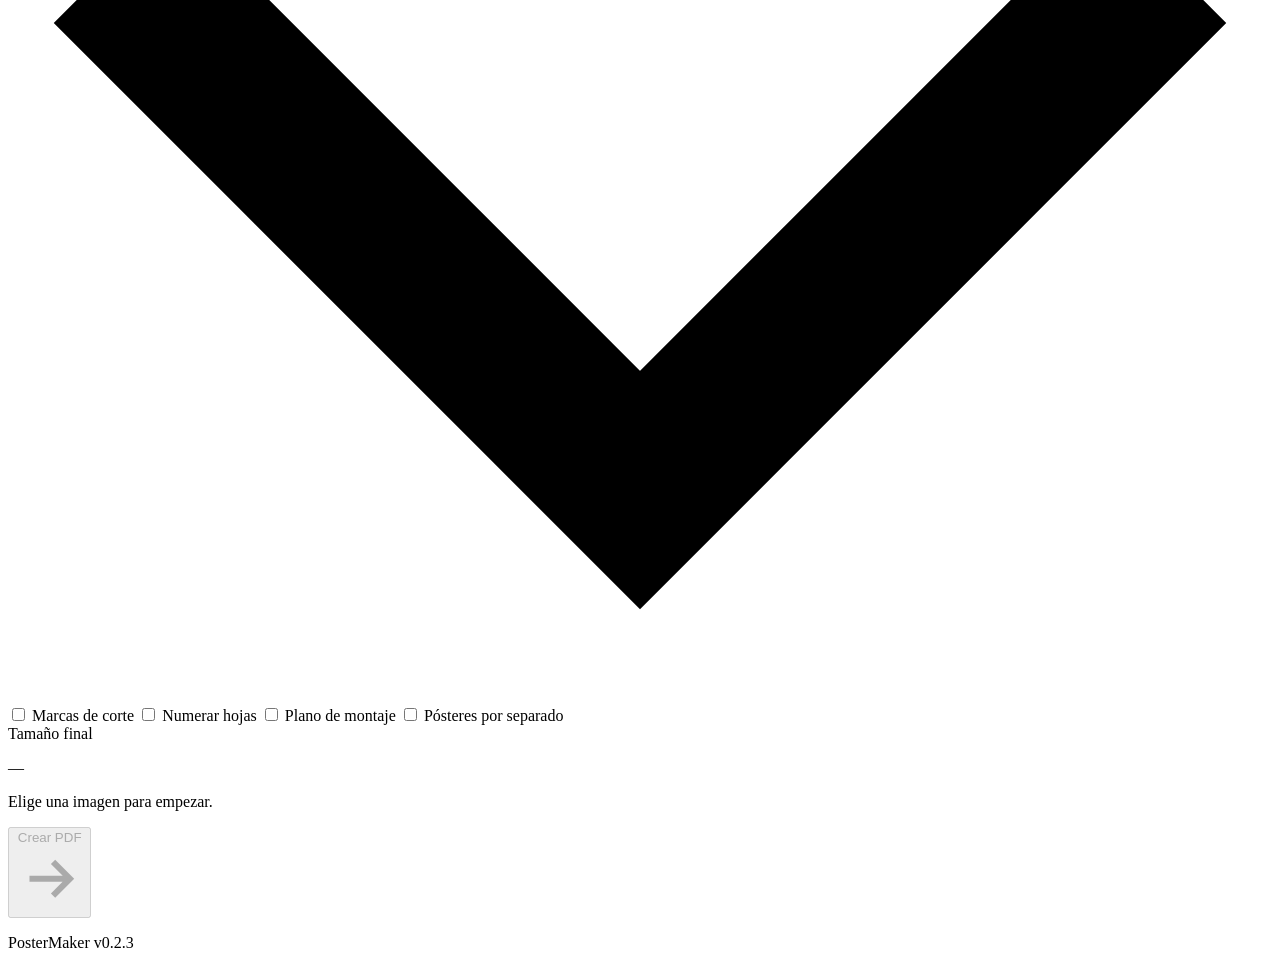
==== commit 438cd02e: "style(ui): eliminar tag de versión del encabezado y mantenerlo solo en el pie de página" ====
--- a/postermaker/static/index.html
+++ b/postermaker/static/index.html
@@ -7,7 +7,7 @@
   <meta name="description" content="Convierte una imagen en un póster imprimible dividido en hojas Carta, A4, Oficio o Tabloide.">
   <link rel="icon" href="/static/favicon.svg" type="image/svg+xml">
   <link rel="stylesheet" href="/static/style.css?v=0.2.3.5">
-  <script src="/static/app.js?v=0.2.3.5" defer></script>
+  <script type="module" src="/static/app.js?v=0.2.3.5"></script>
 </head>
 <body>
   <div id="updater-overlay" class="updater-overlay is-hidden" aria-live="polite">
@@ -32,7 +32,6 @@
         </span>
         <span class="brand-text">
           <strong>PosterMaker</strong>
-          <small class="version-tag">v0.2.3</small>
         </span>
       </a>
       <div class="header-actions">
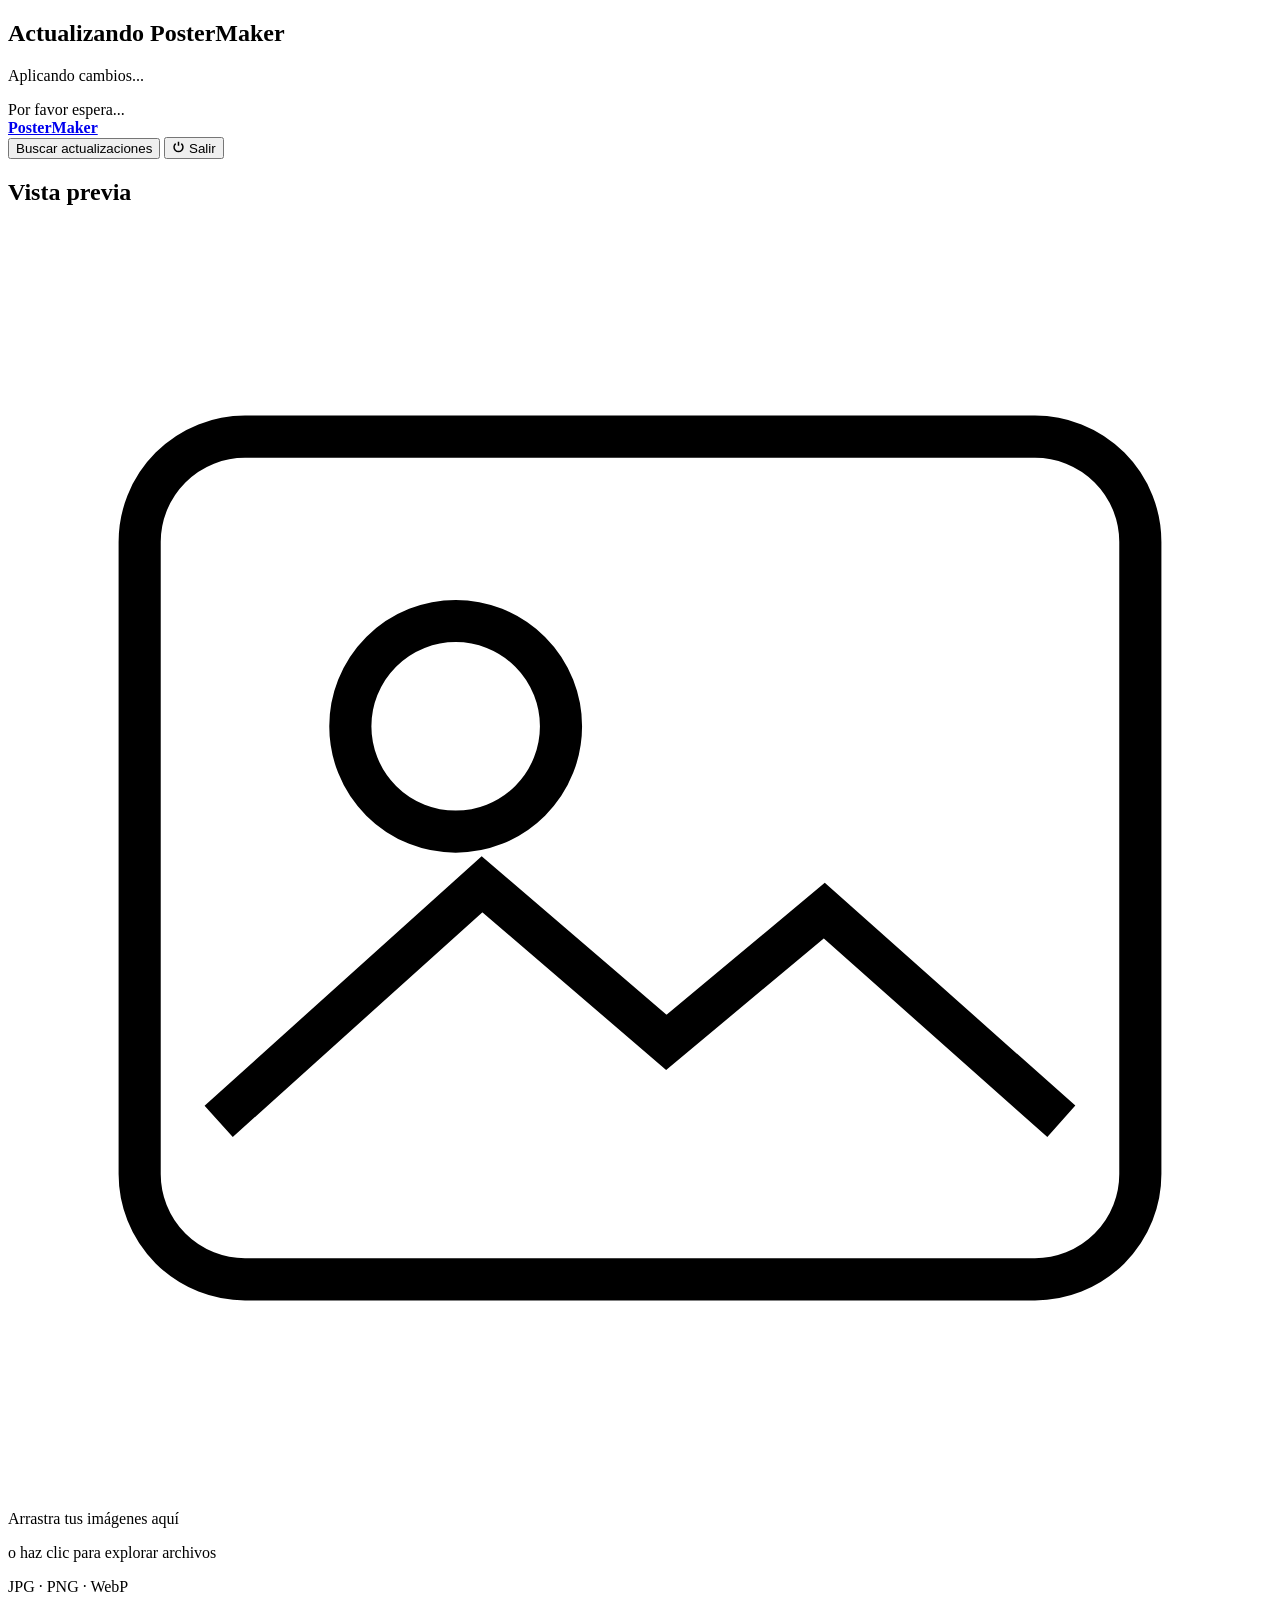
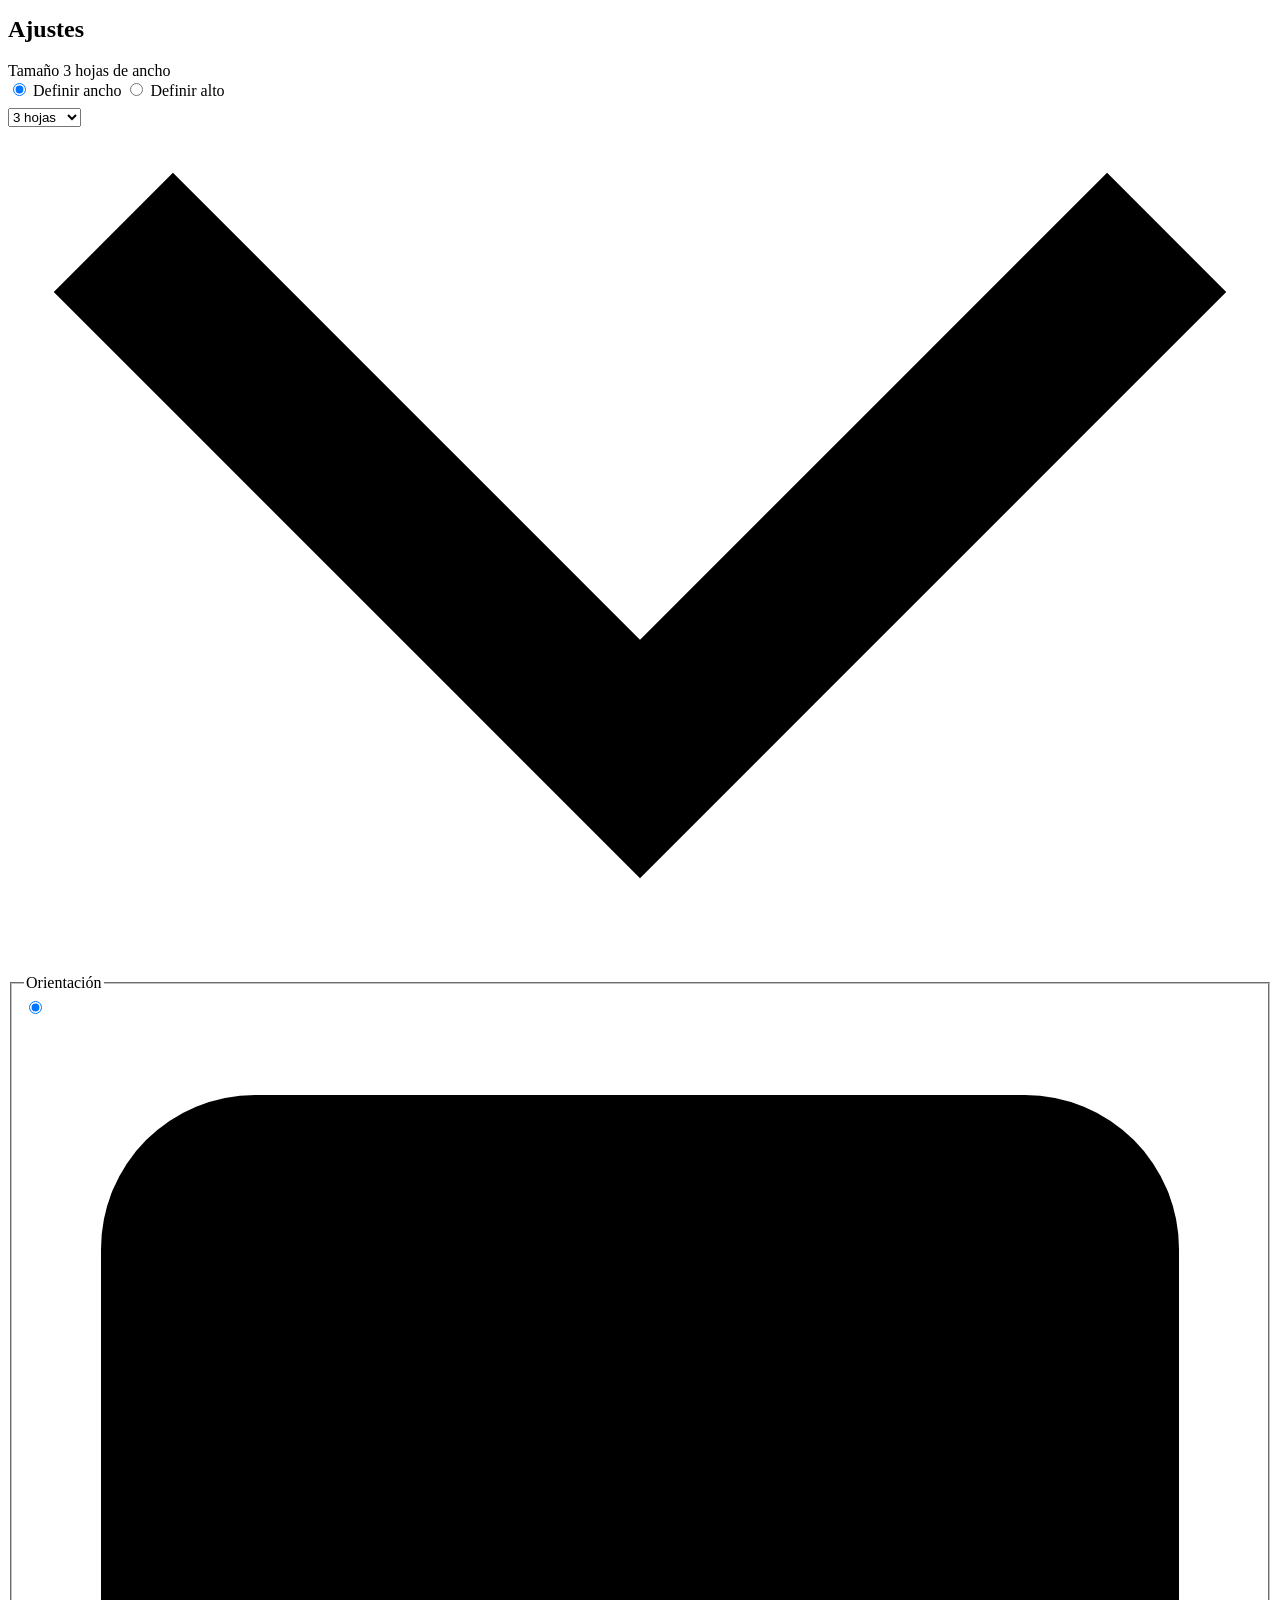
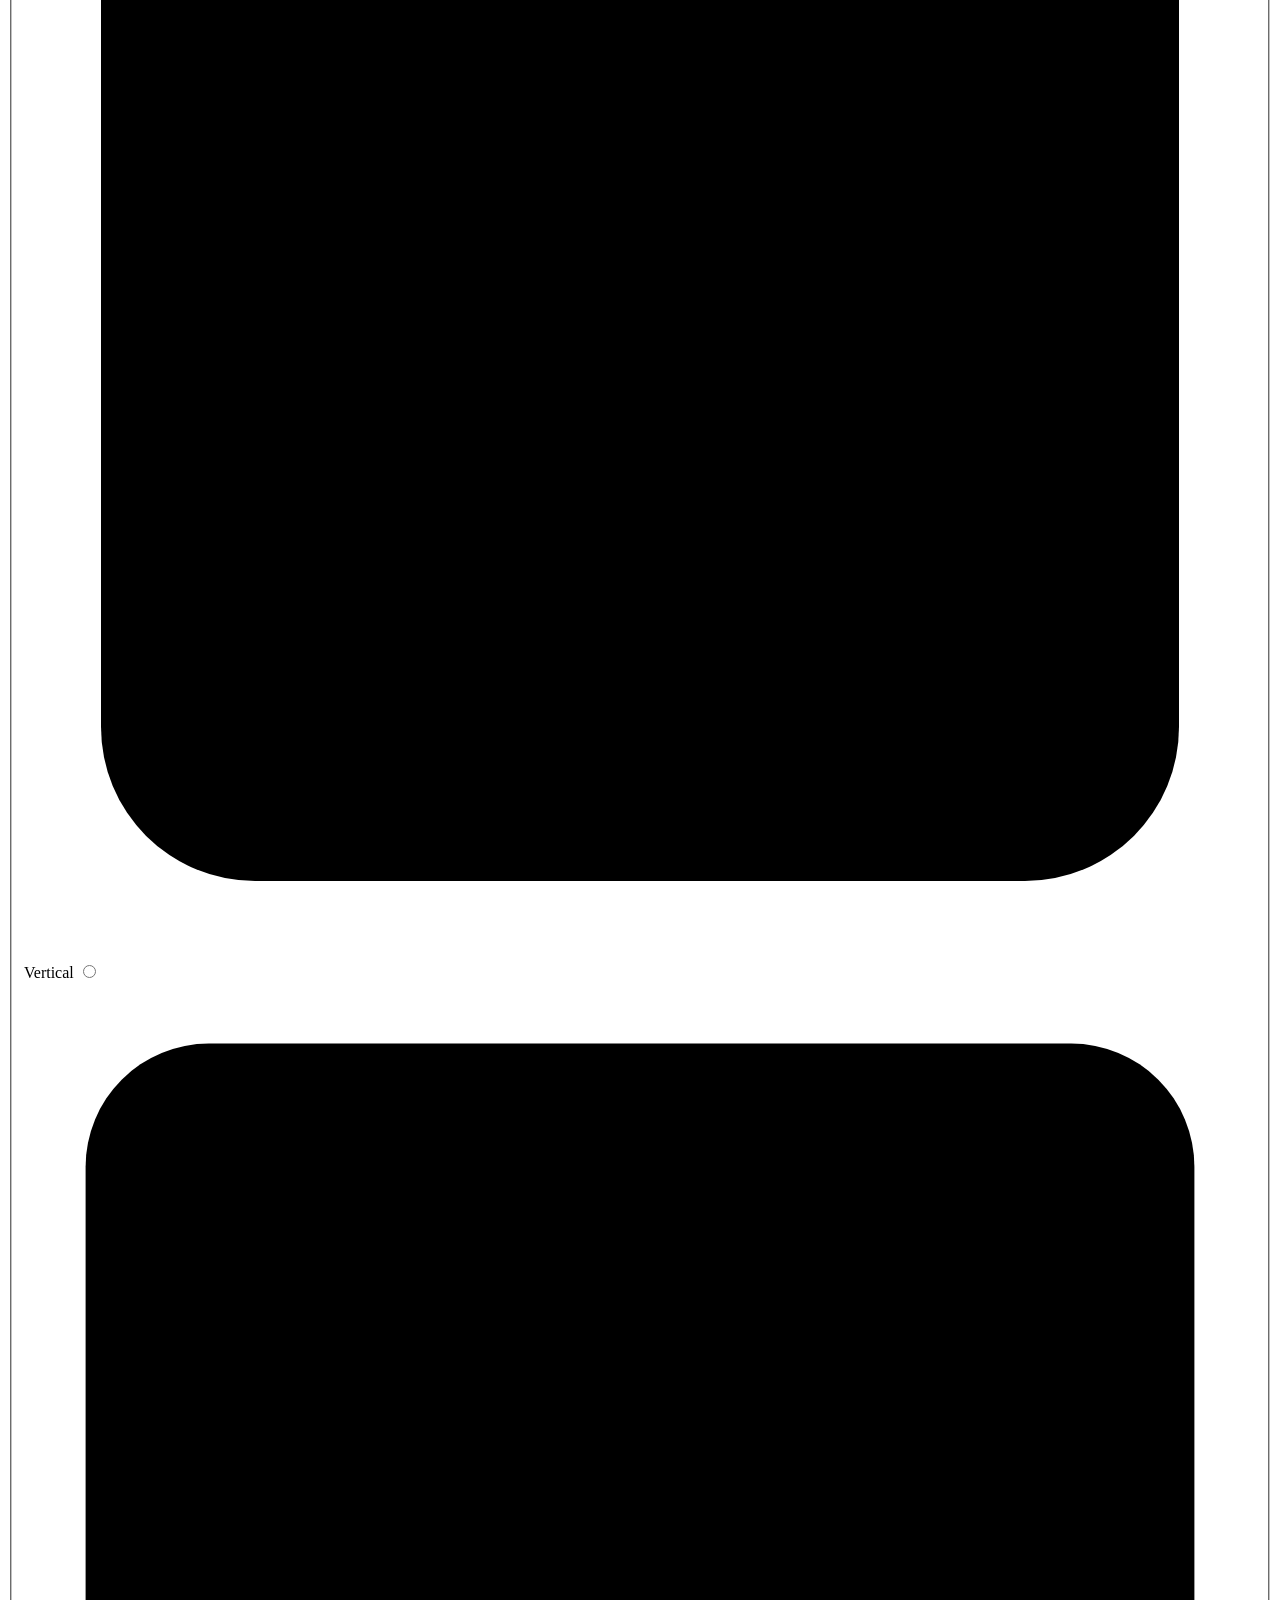
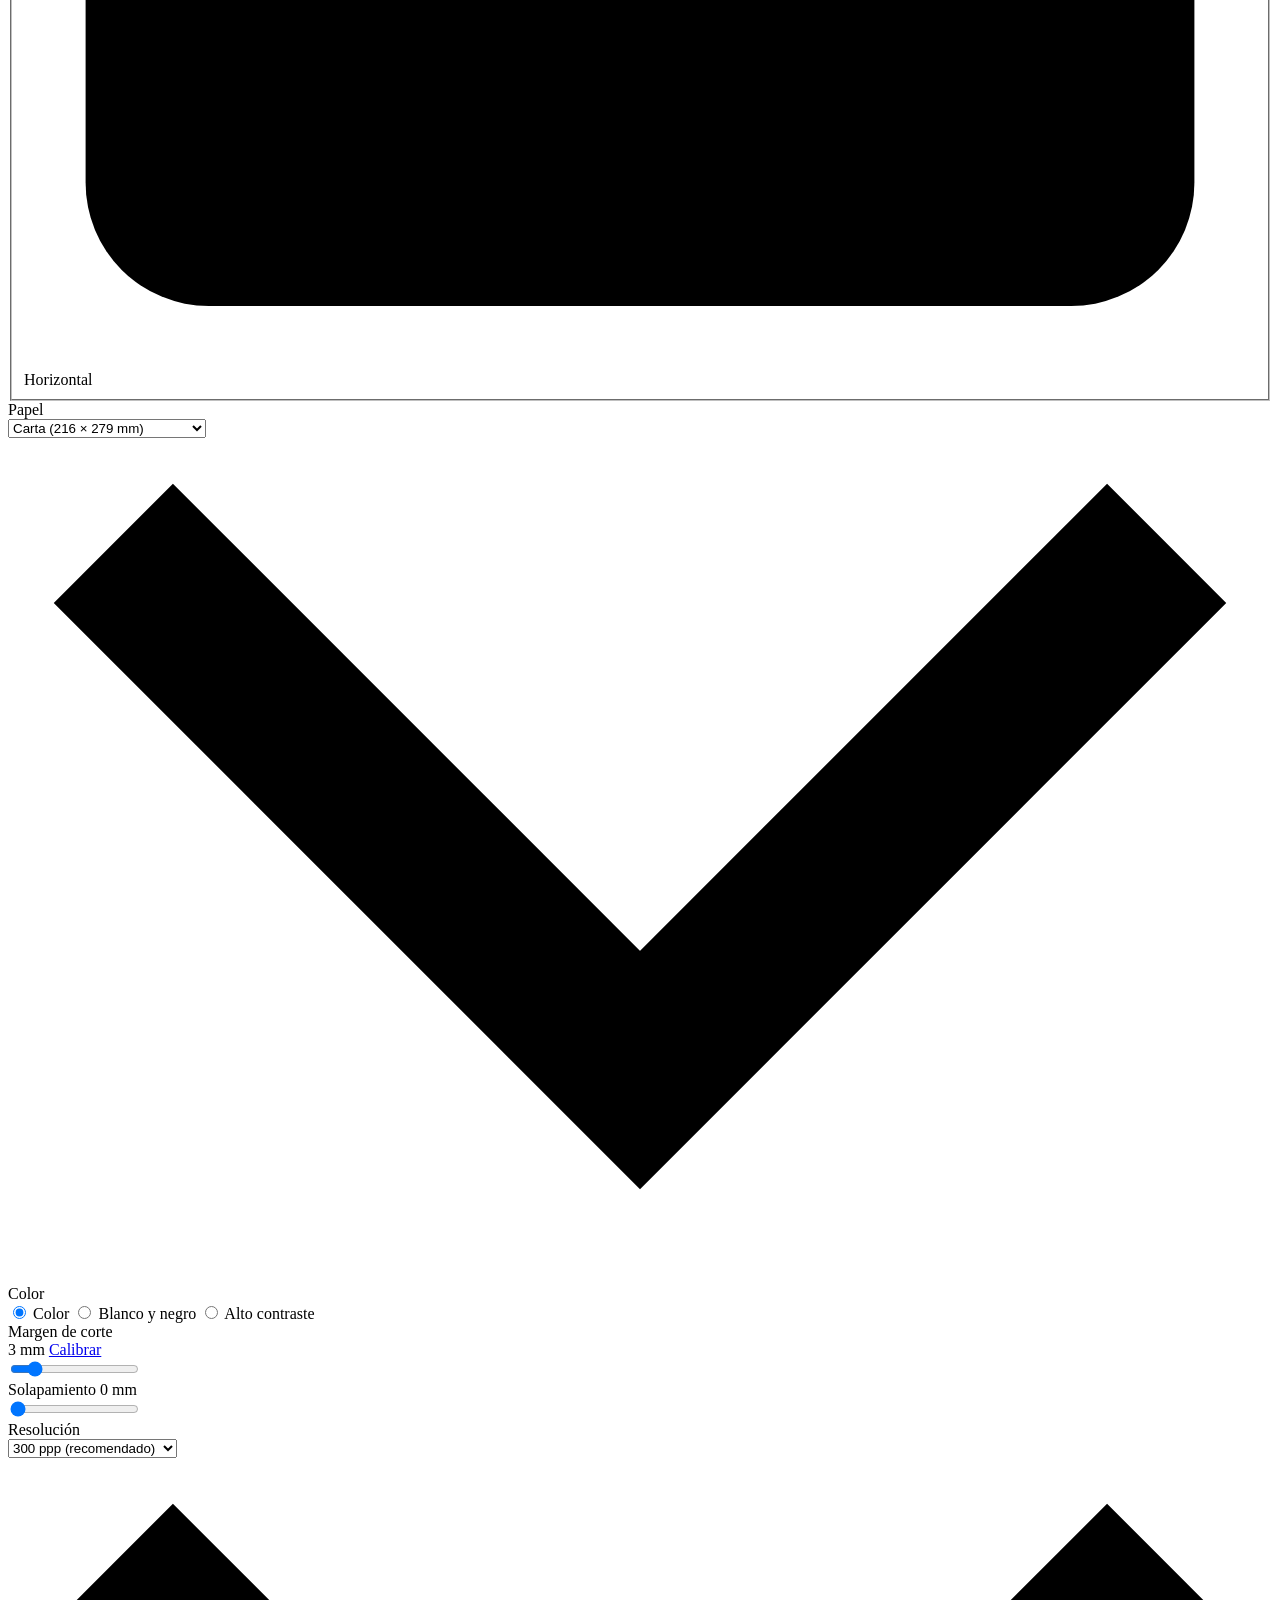
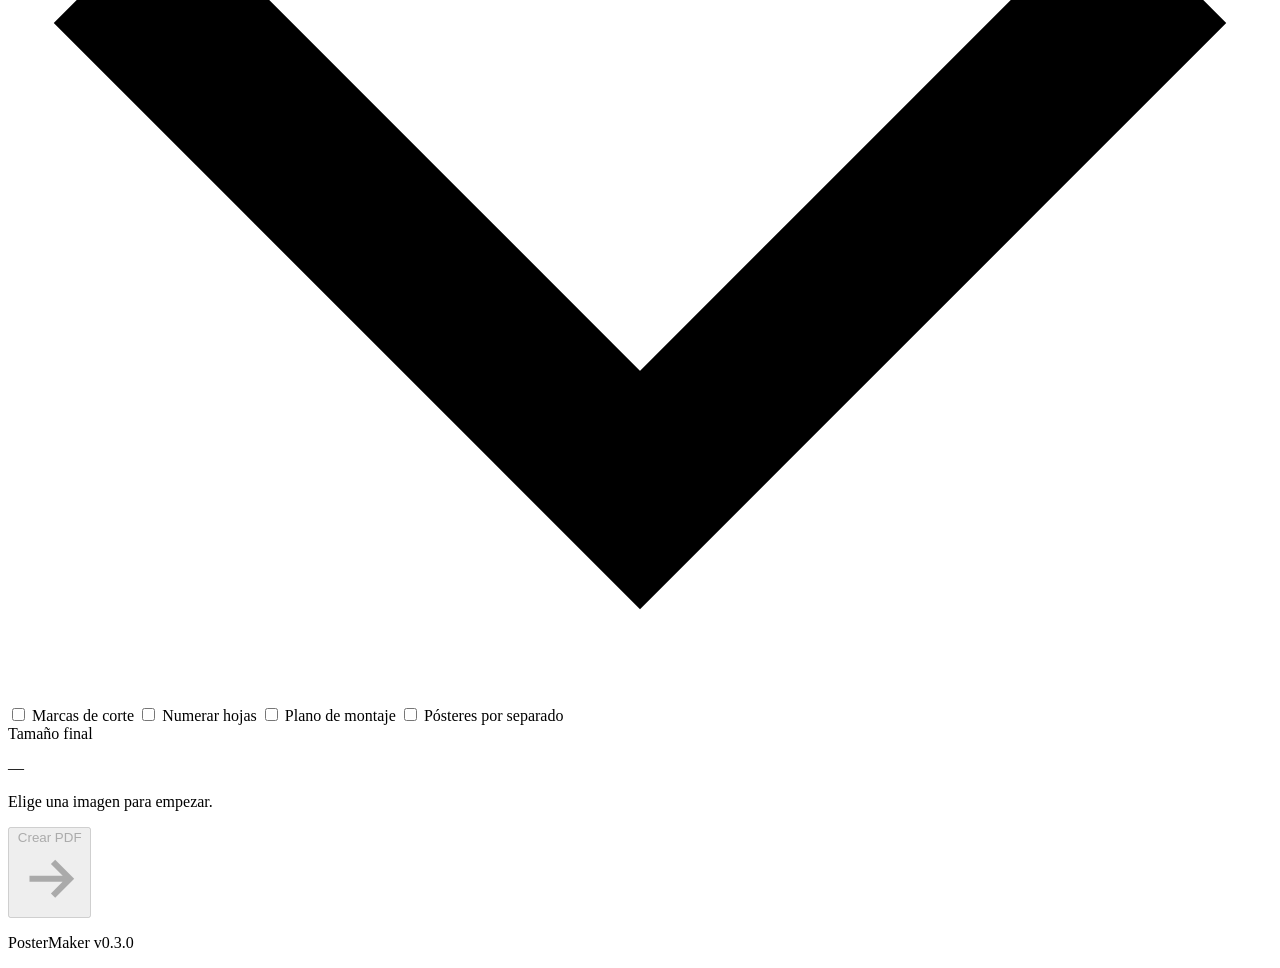
==== commit 92f76eed: "chore: bump version to v0.3.0" ====
--- a/postermaker/static/index.html
+++ b/postermaker/static/index.html
@@ -6,8 +6,8 @@
   <title>PosterMaker · Pósteres imprimibles</title>
   <meta name="description" content="Convierte una imagen en un póster imprimible dividido en hojas Carta, A4, Oficio o Tabloide.">
   <link rel="icon" href="/static/favicon.svg" type="image/svg+xml">
-  <link rel="stylesheet" href="/static/style.css?v=0.2.3.5">
-  <script type="module" src="/static/app.js?v=0.2.3.5"></script>
+  <link rel="stylesheet" href="/static/style.css?v=0.3.0">
+  <script type="module" src="/static/app.js?v=0.3.0"></script>
 </head>
 <body>
   <div id="updater-overlay" class="updater-overlay is-hidden" aria-live="polite">
@@ -299,7 +299,7 @@
 
     <footer class="site-footer">
       <div class="footer-info">
-        <p>PosterMaker <span class="version-badge">v0.2.3</span></p>
+        <p>PosterMaker <span class="version-badge">v0.3.0</span></p>
       </div>
     </footer>
   </div>
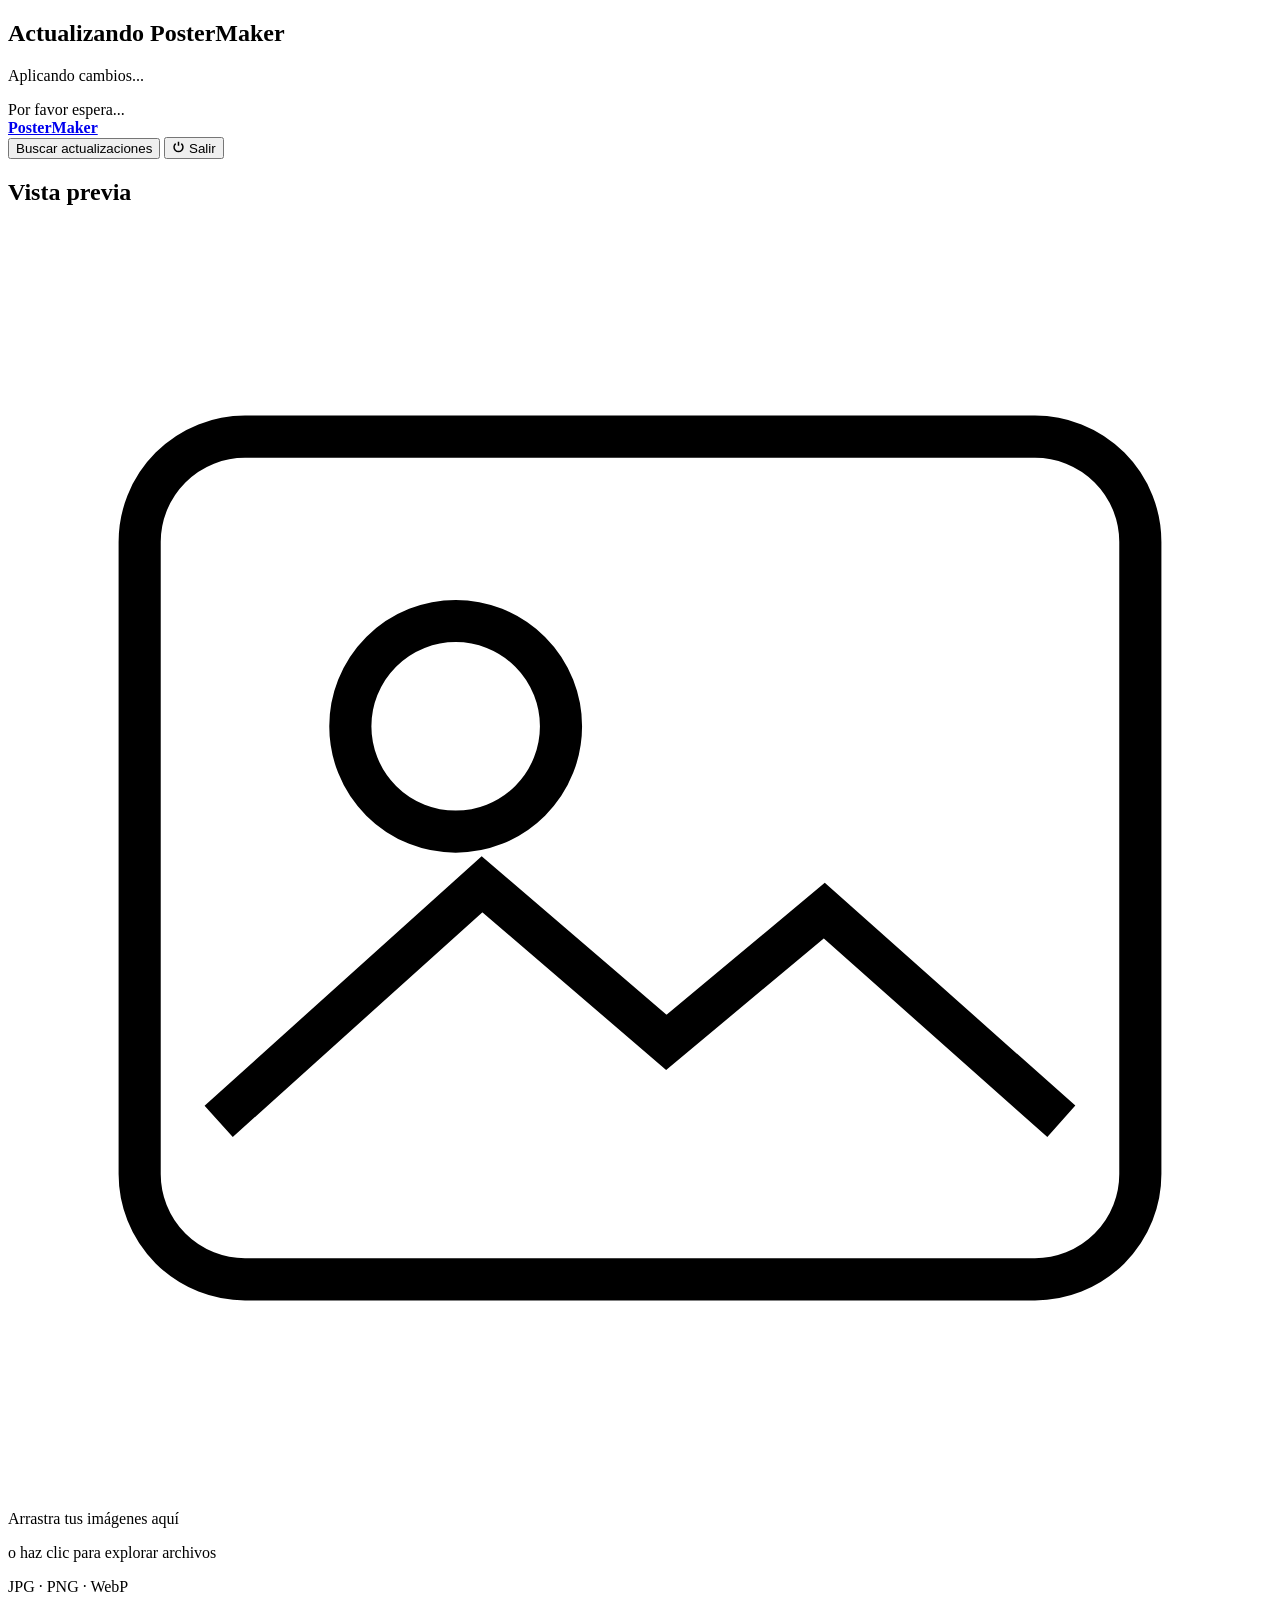
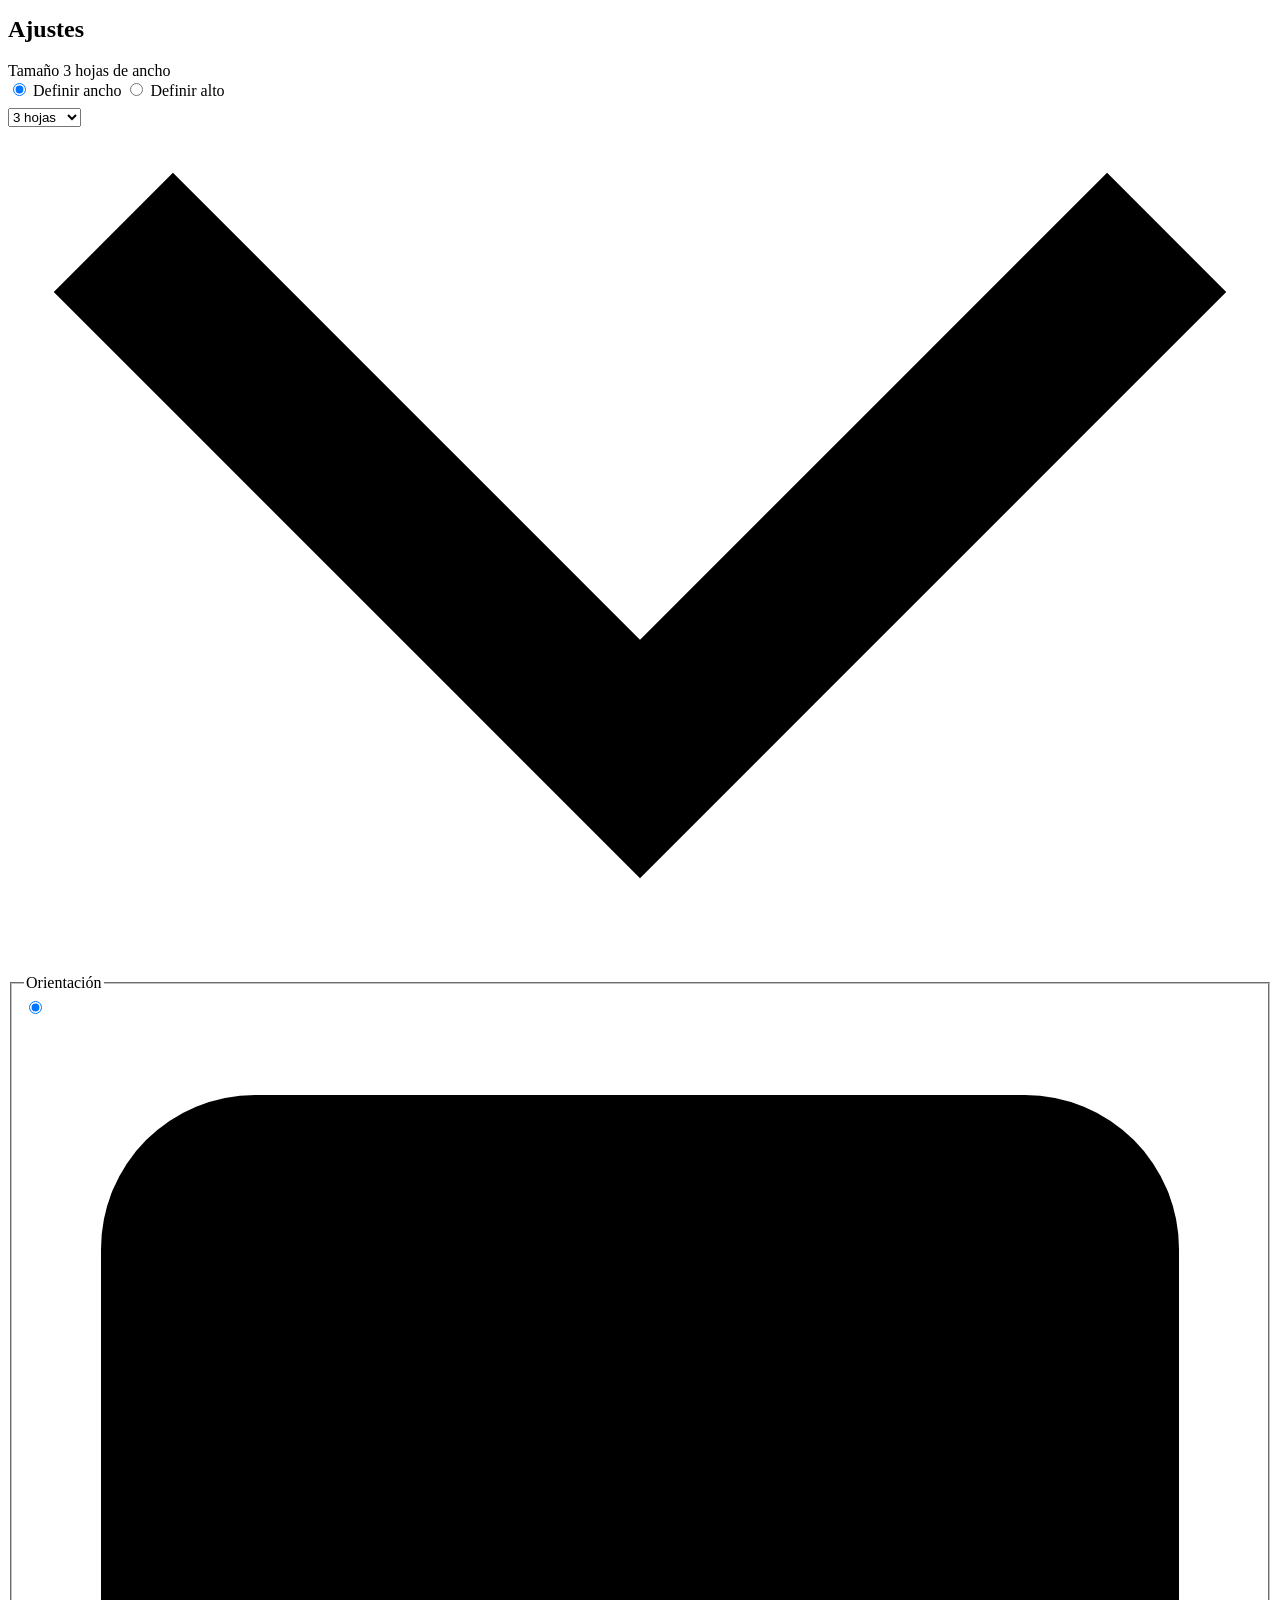
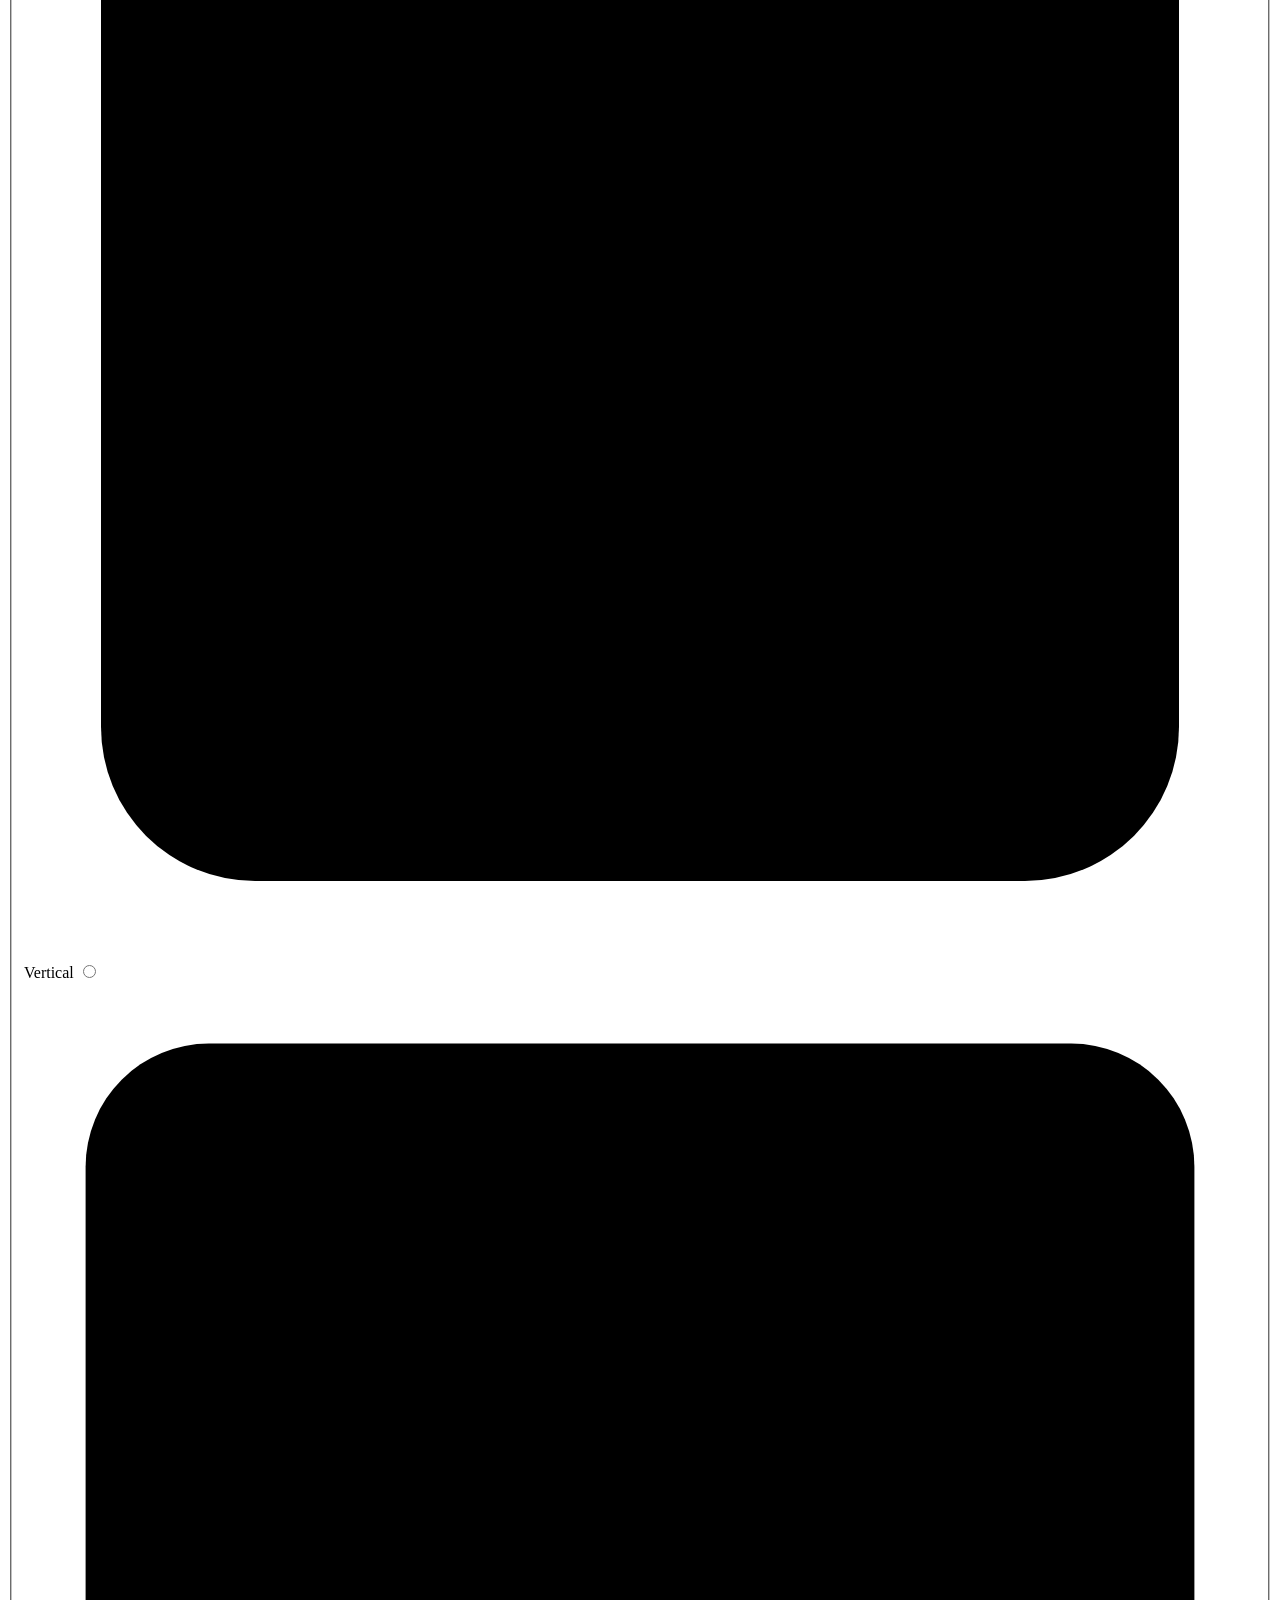
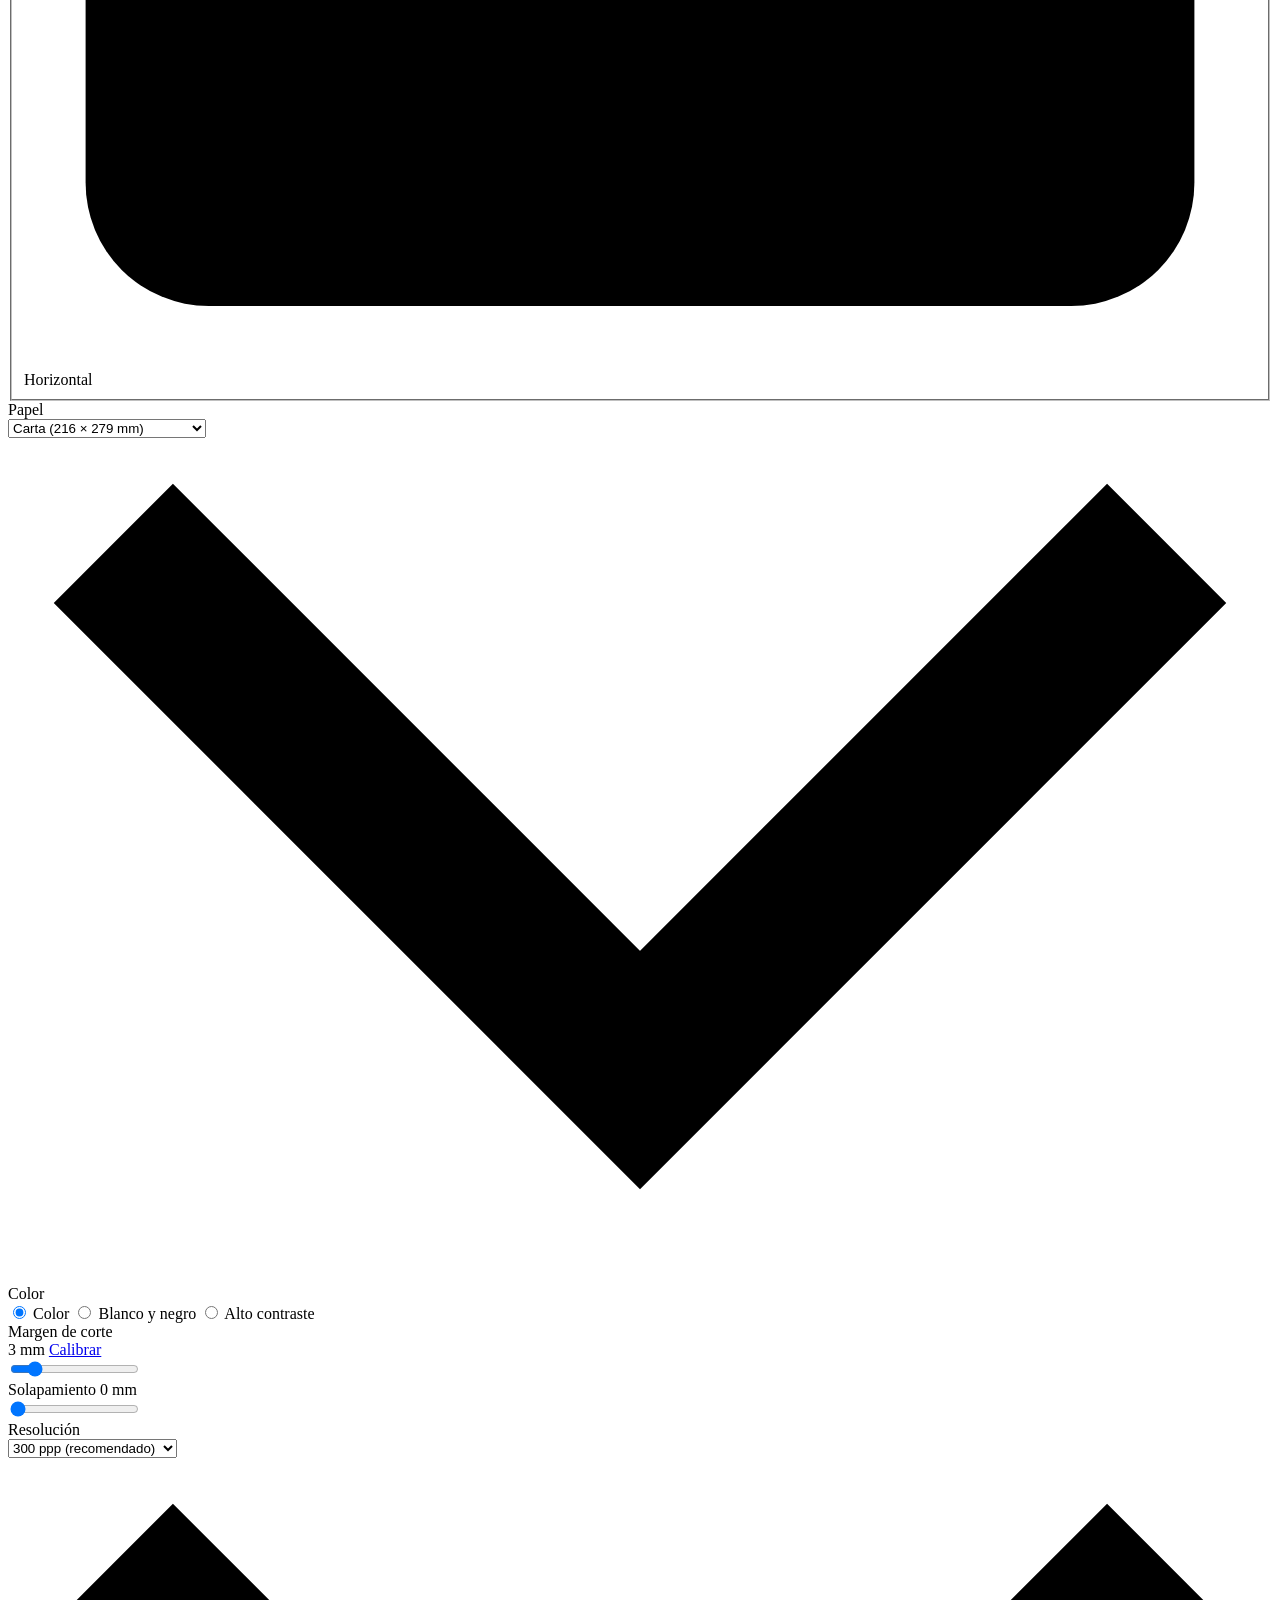
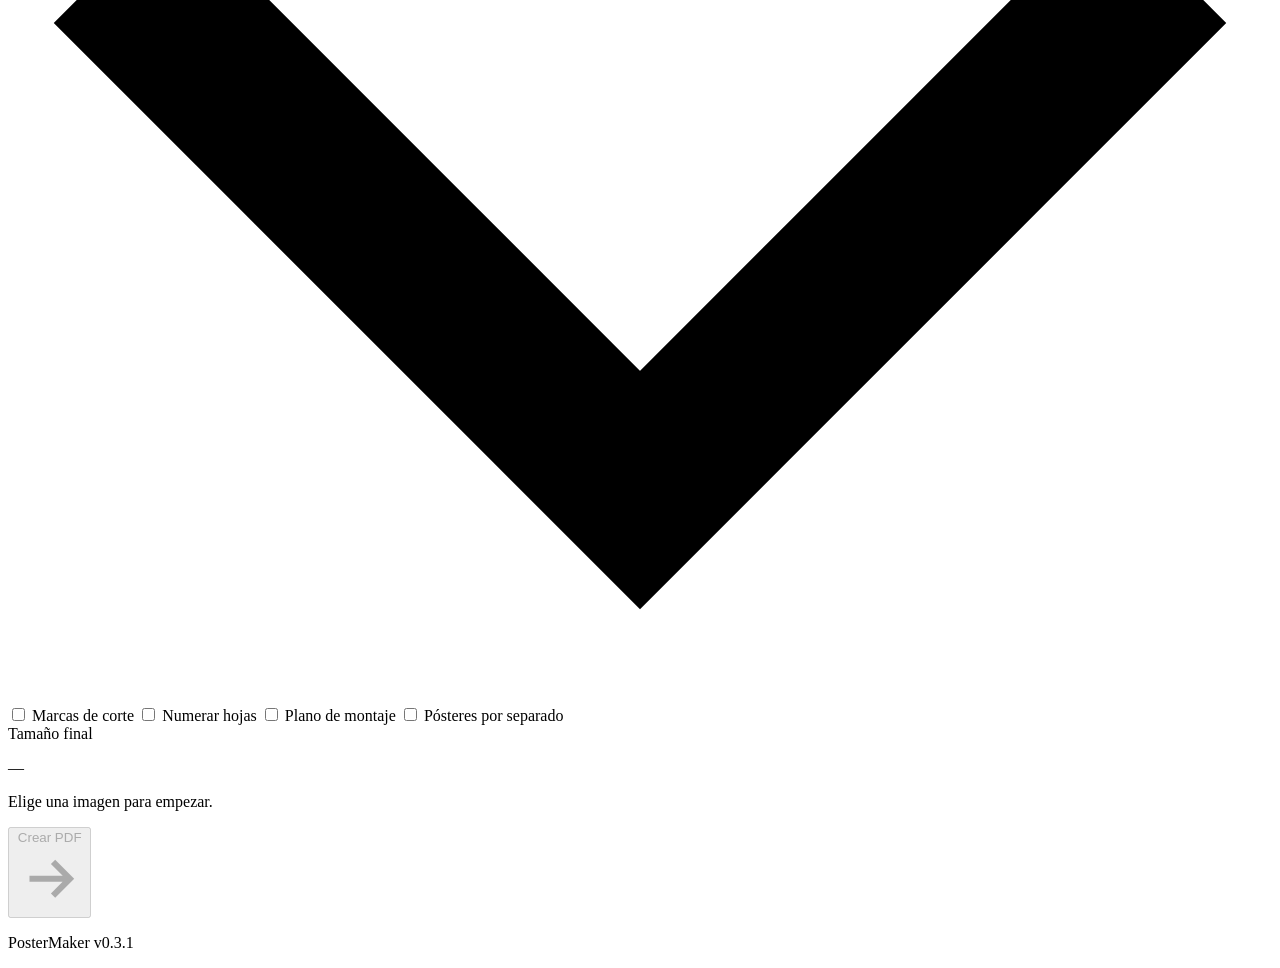
==== commit 7f2cdebb: "chore: bump version to v0.3.1" ====
--- a/postermaker/static/index.html
+++ b/postermaker/static/index.html
@@ -6,8 +6,8 @@
   <title>PosterMaker · Pósteres imprimibles</title>
   <meta name="description" content="Convierte una imagen en un póster imprimible dividido en hojas Carta, A4, Oficio o Tabloide.">
   <link rel="icon" href="/static/favicon.svg" type="image/svg+xml">
-  <link rel="stylesheet" href="/static/style.css?v=0.3.0">
-  <script type="module" src="/static/app.js?v=0.3.0"></script>
+  <link rel="stylesheet" href="/static/style.css?v=0.3.1">
+  <script type="module" src="/static/app.js?v=0.3.1"></script>
 </head>
 <body>
   <div id="updater-overlay" class="updater-overlay is-hidden" aria-live="polite">
@@ -299,7 +299,7 @@
 
     <footer class="site-footer">
       <div class="footer-info">
-        <p>PosterMaker <span class="version-badge">v0.3.0</span></p>
+        <p>PosterMaker <span class="version-badge">v0.3.1</span></p>
       </div>
     </footer>
   </div>
